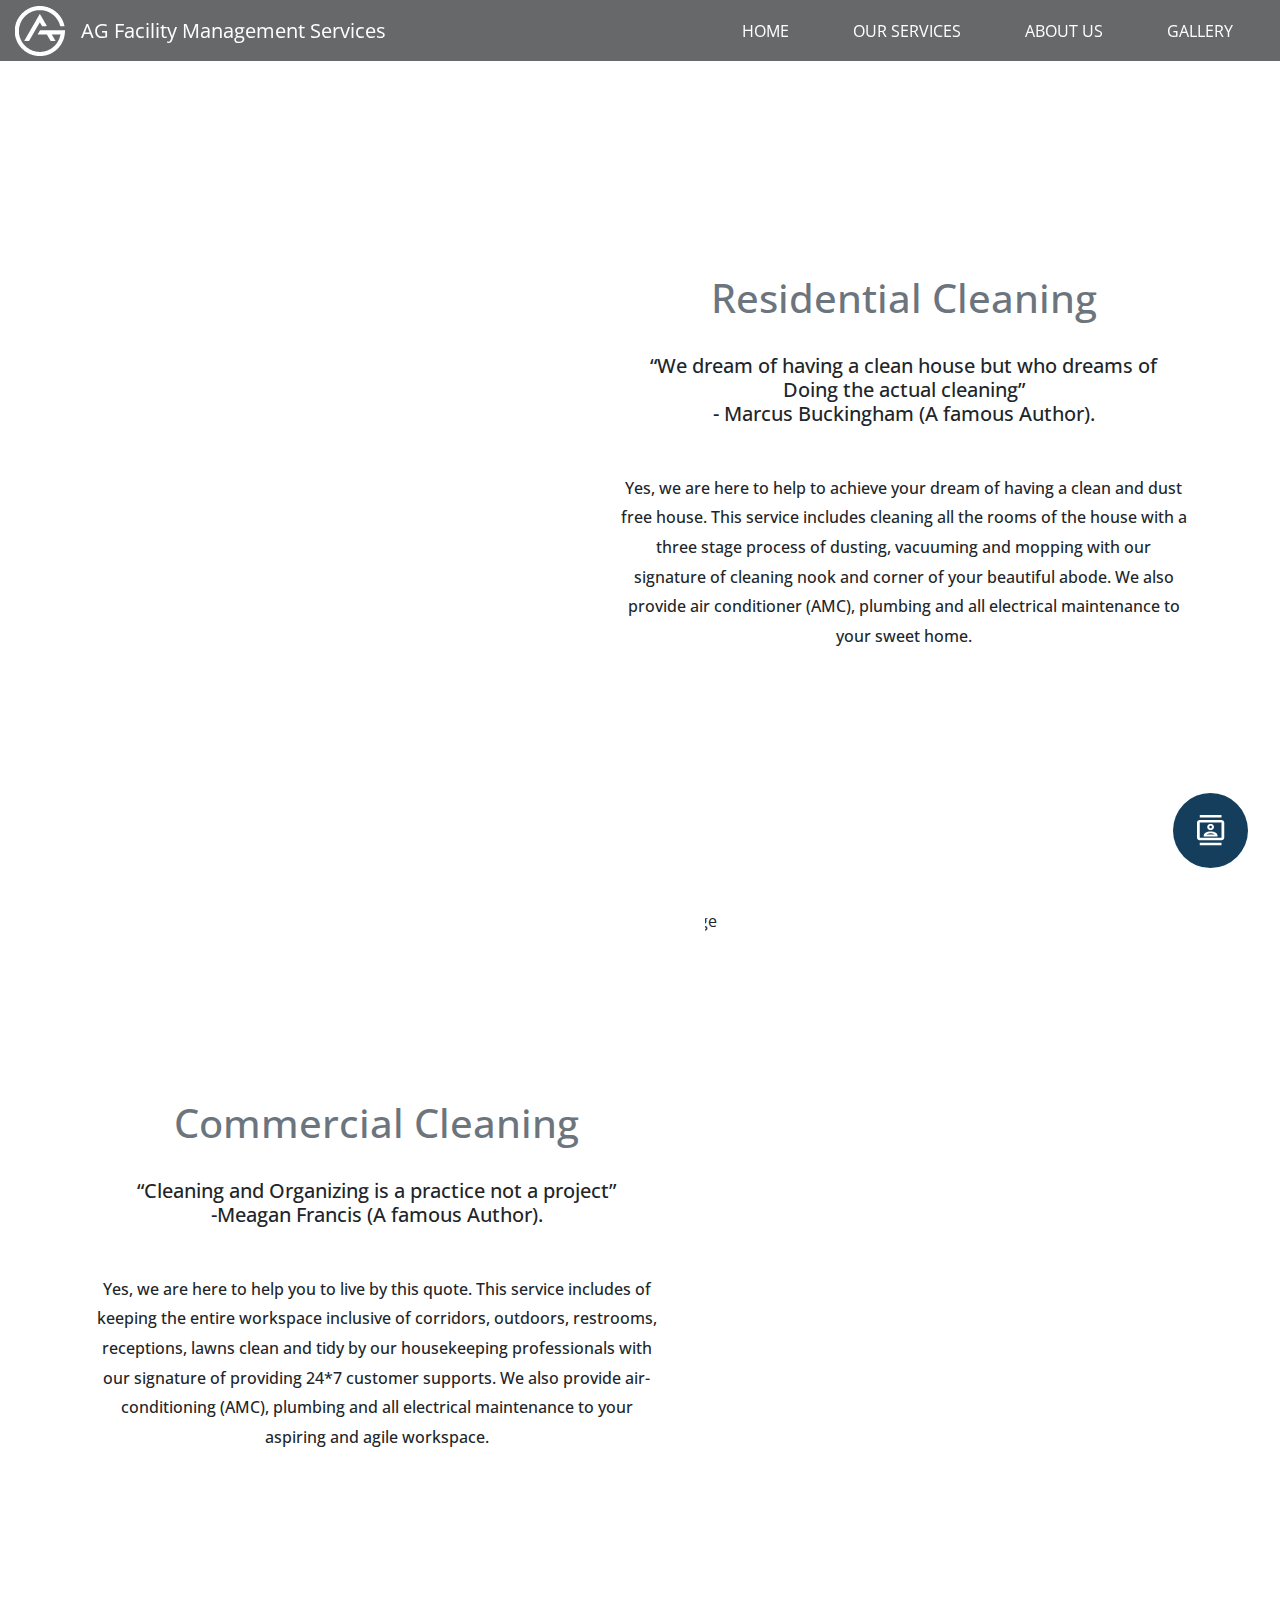
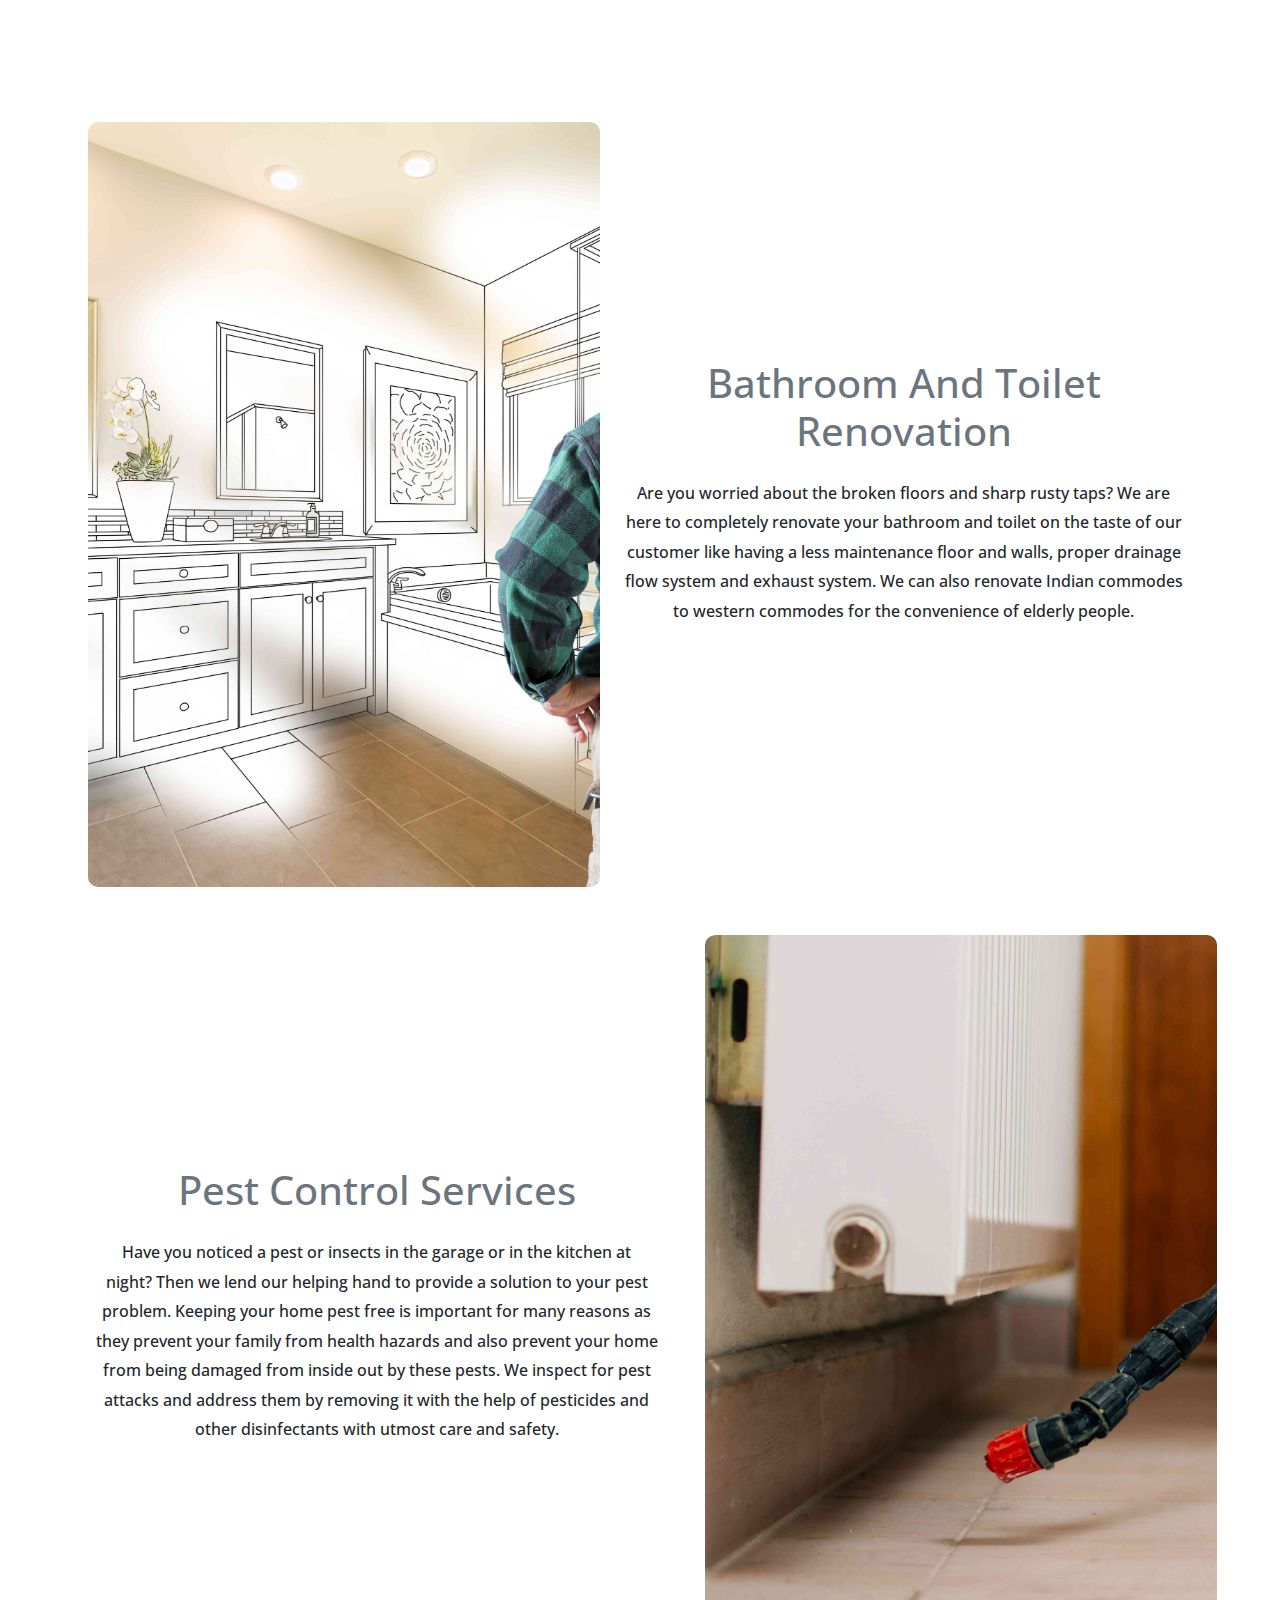
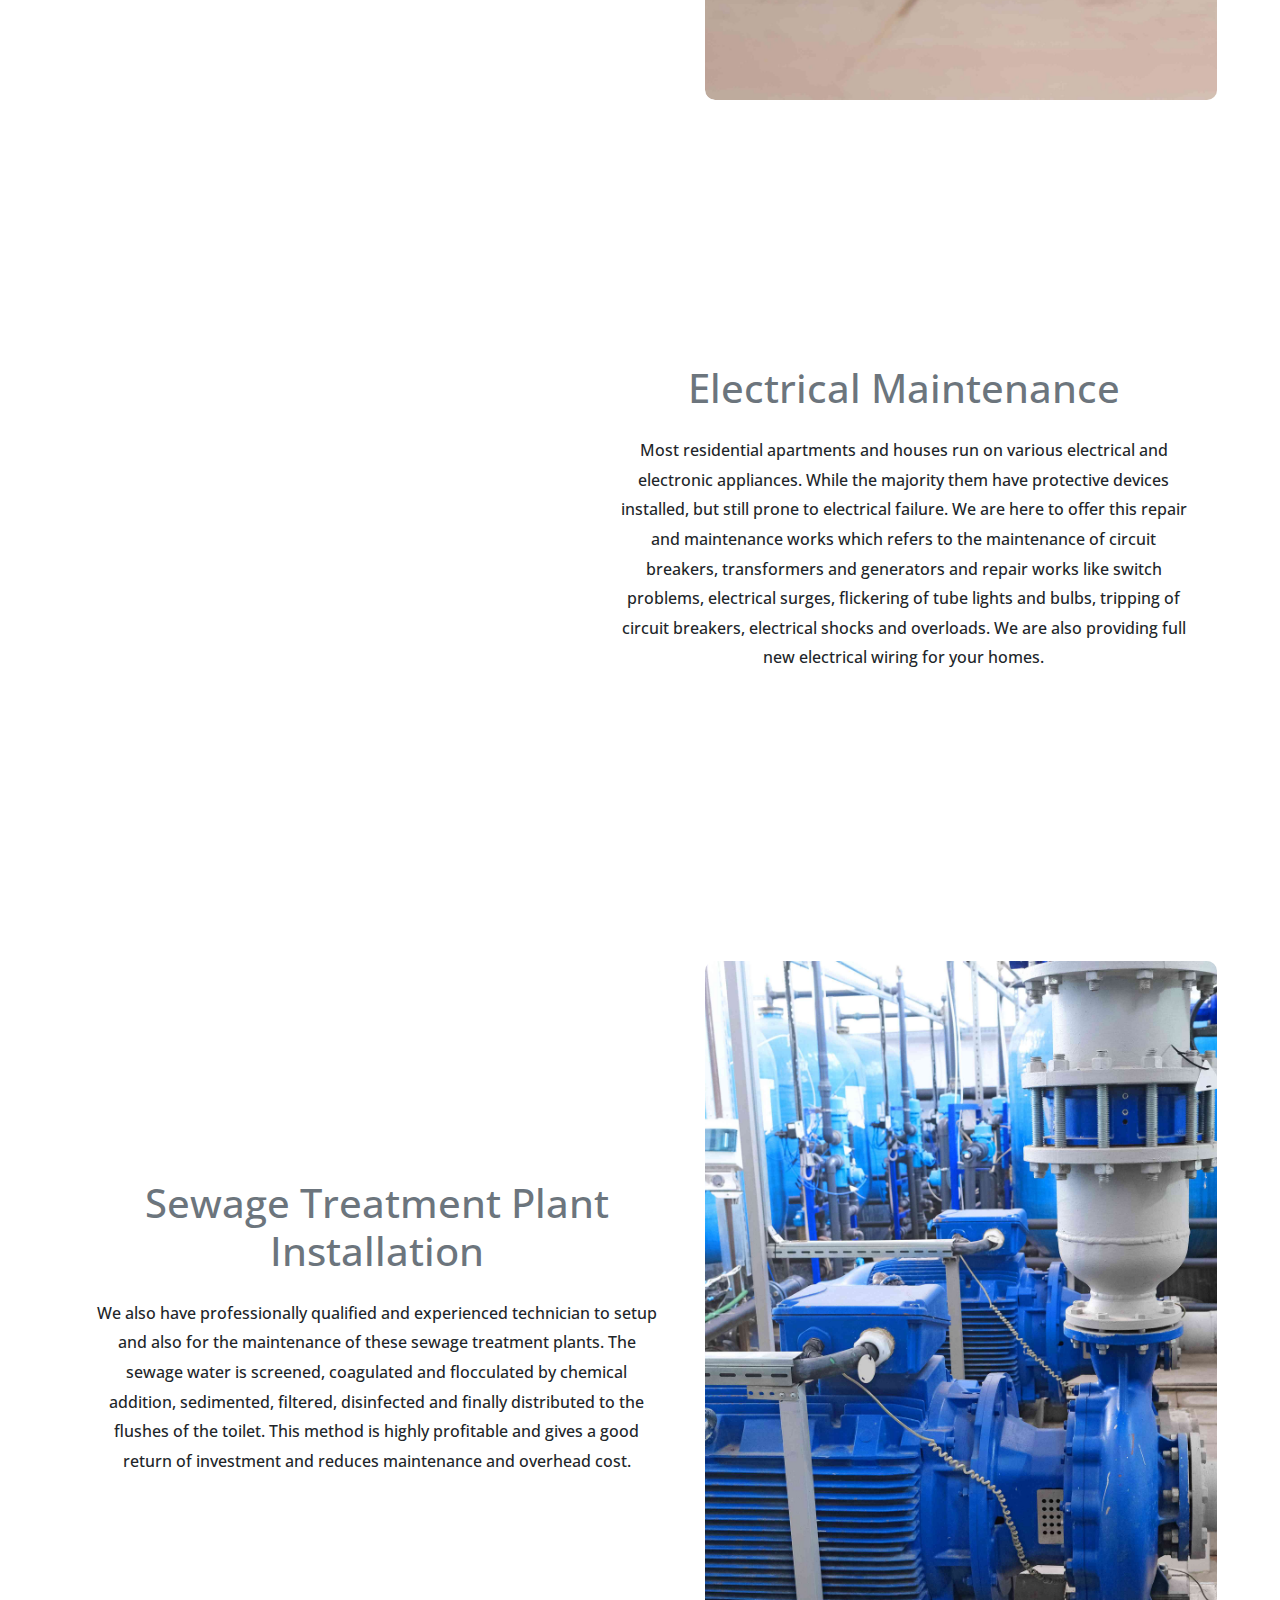
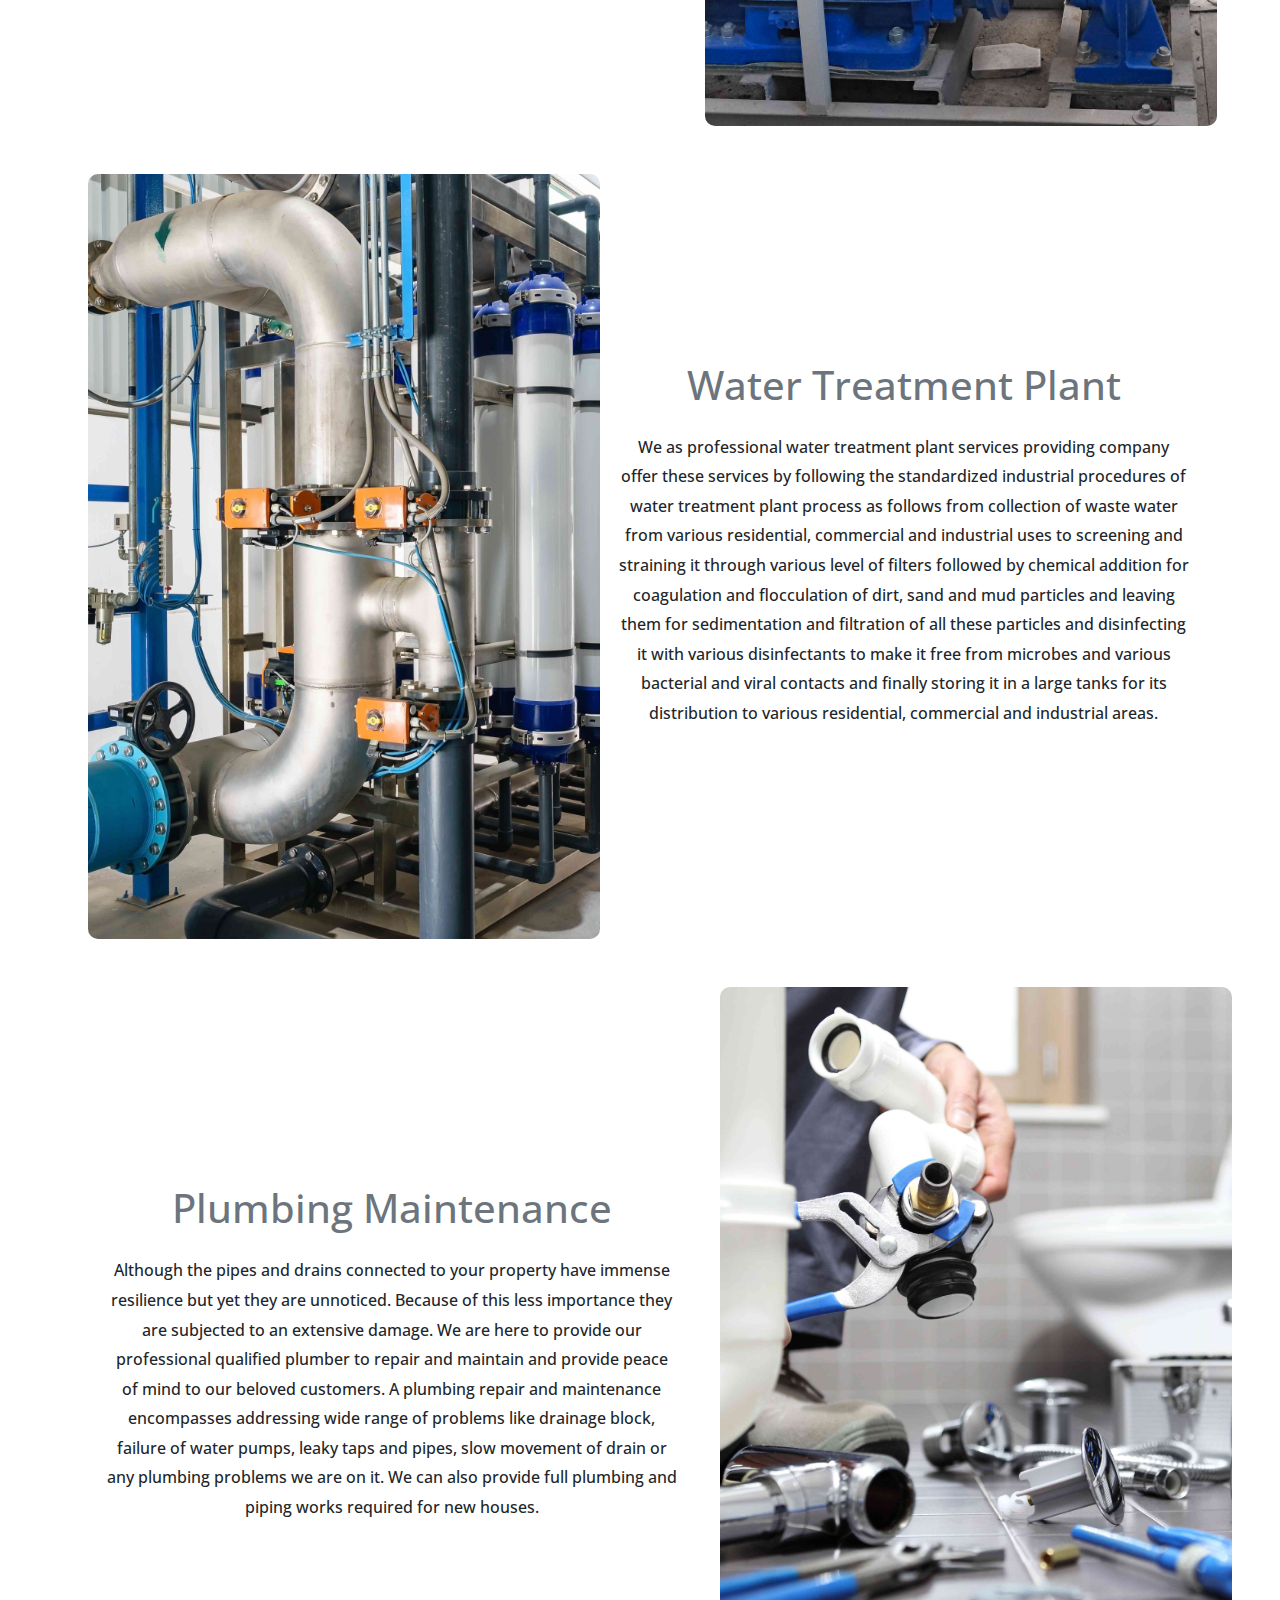
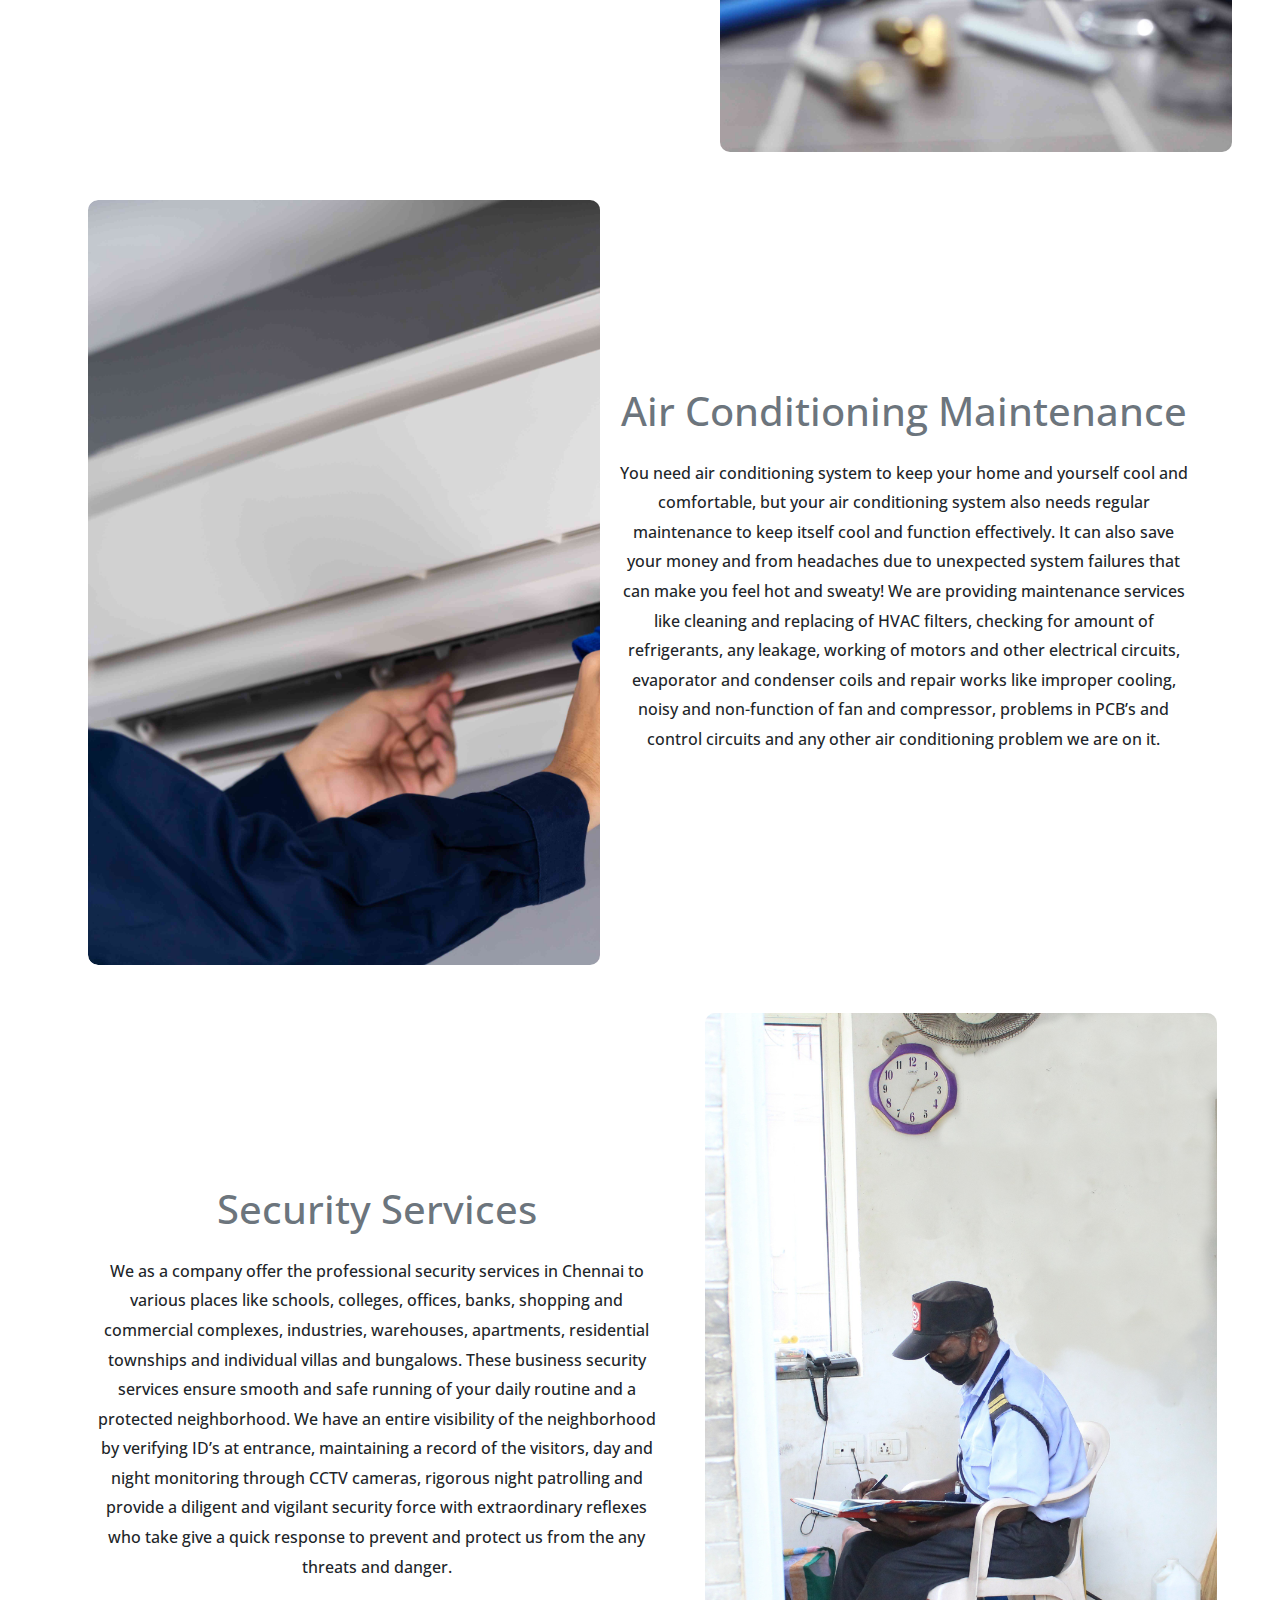
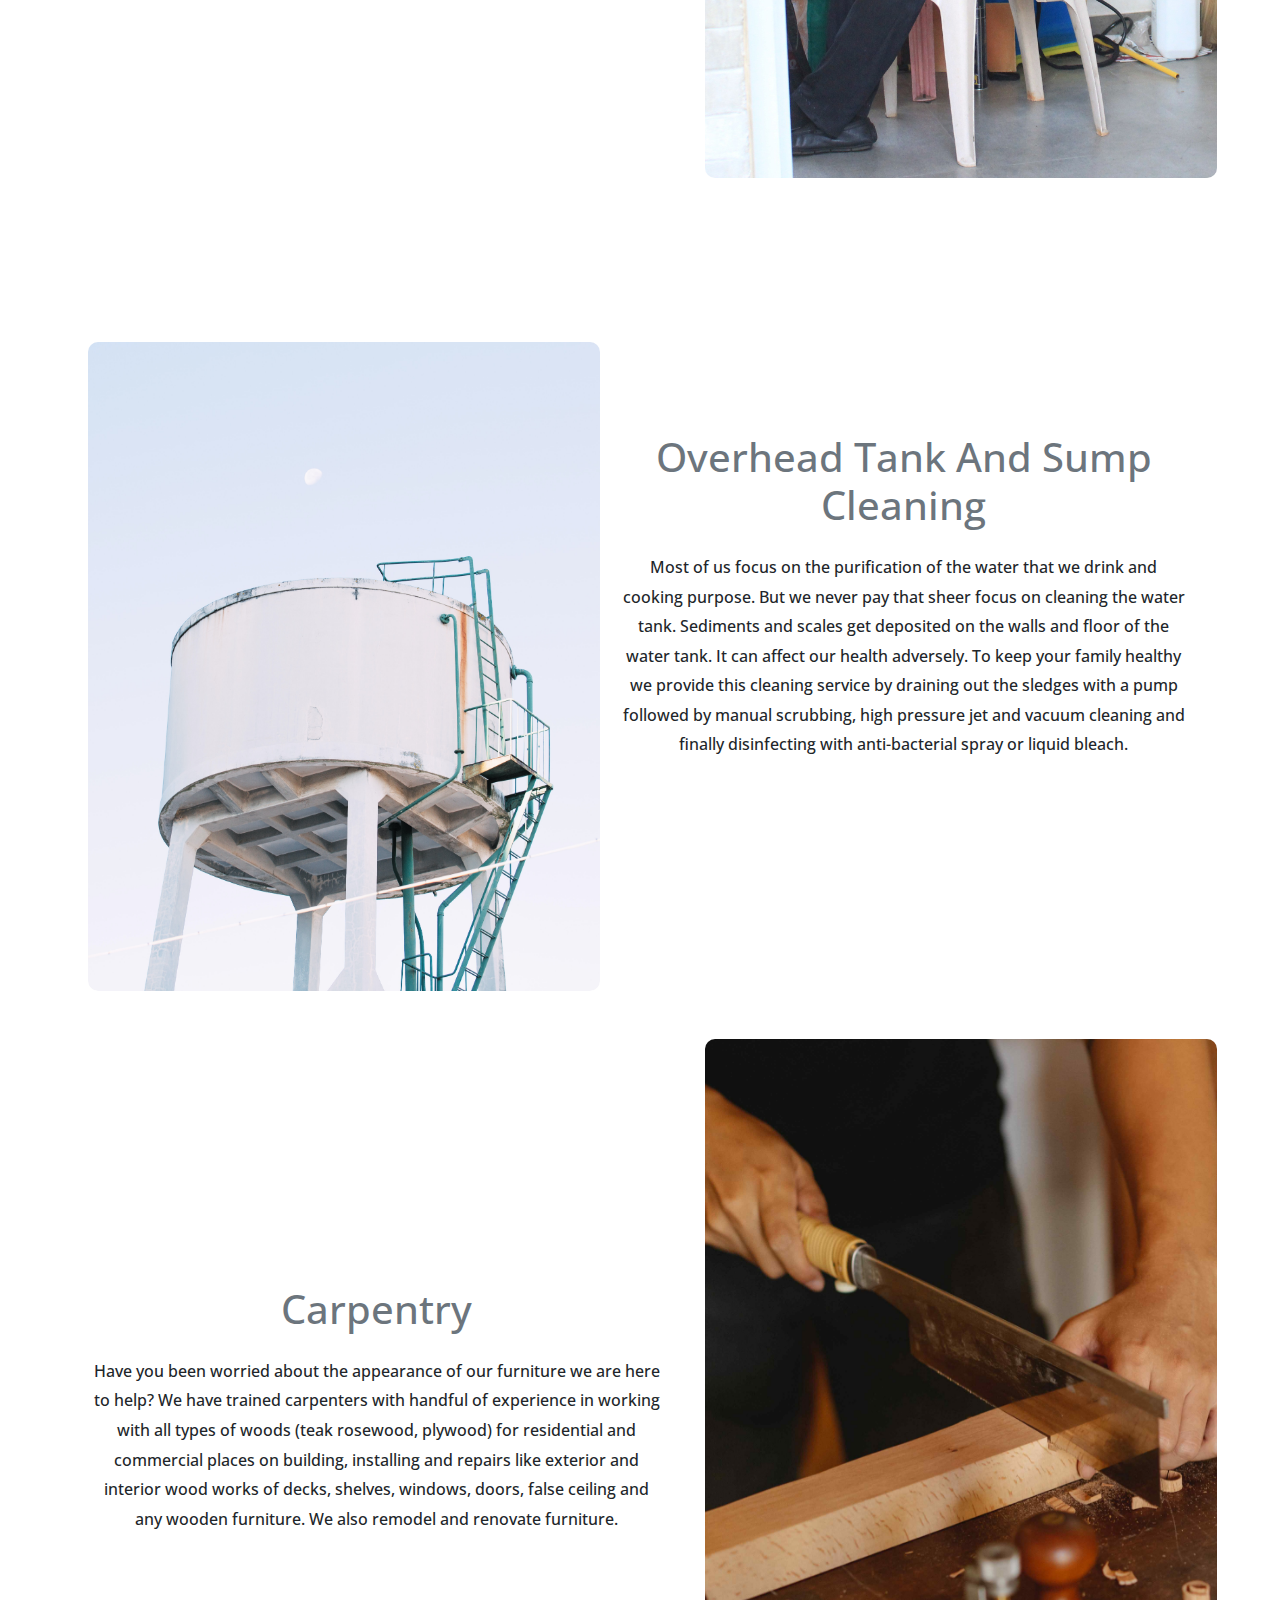
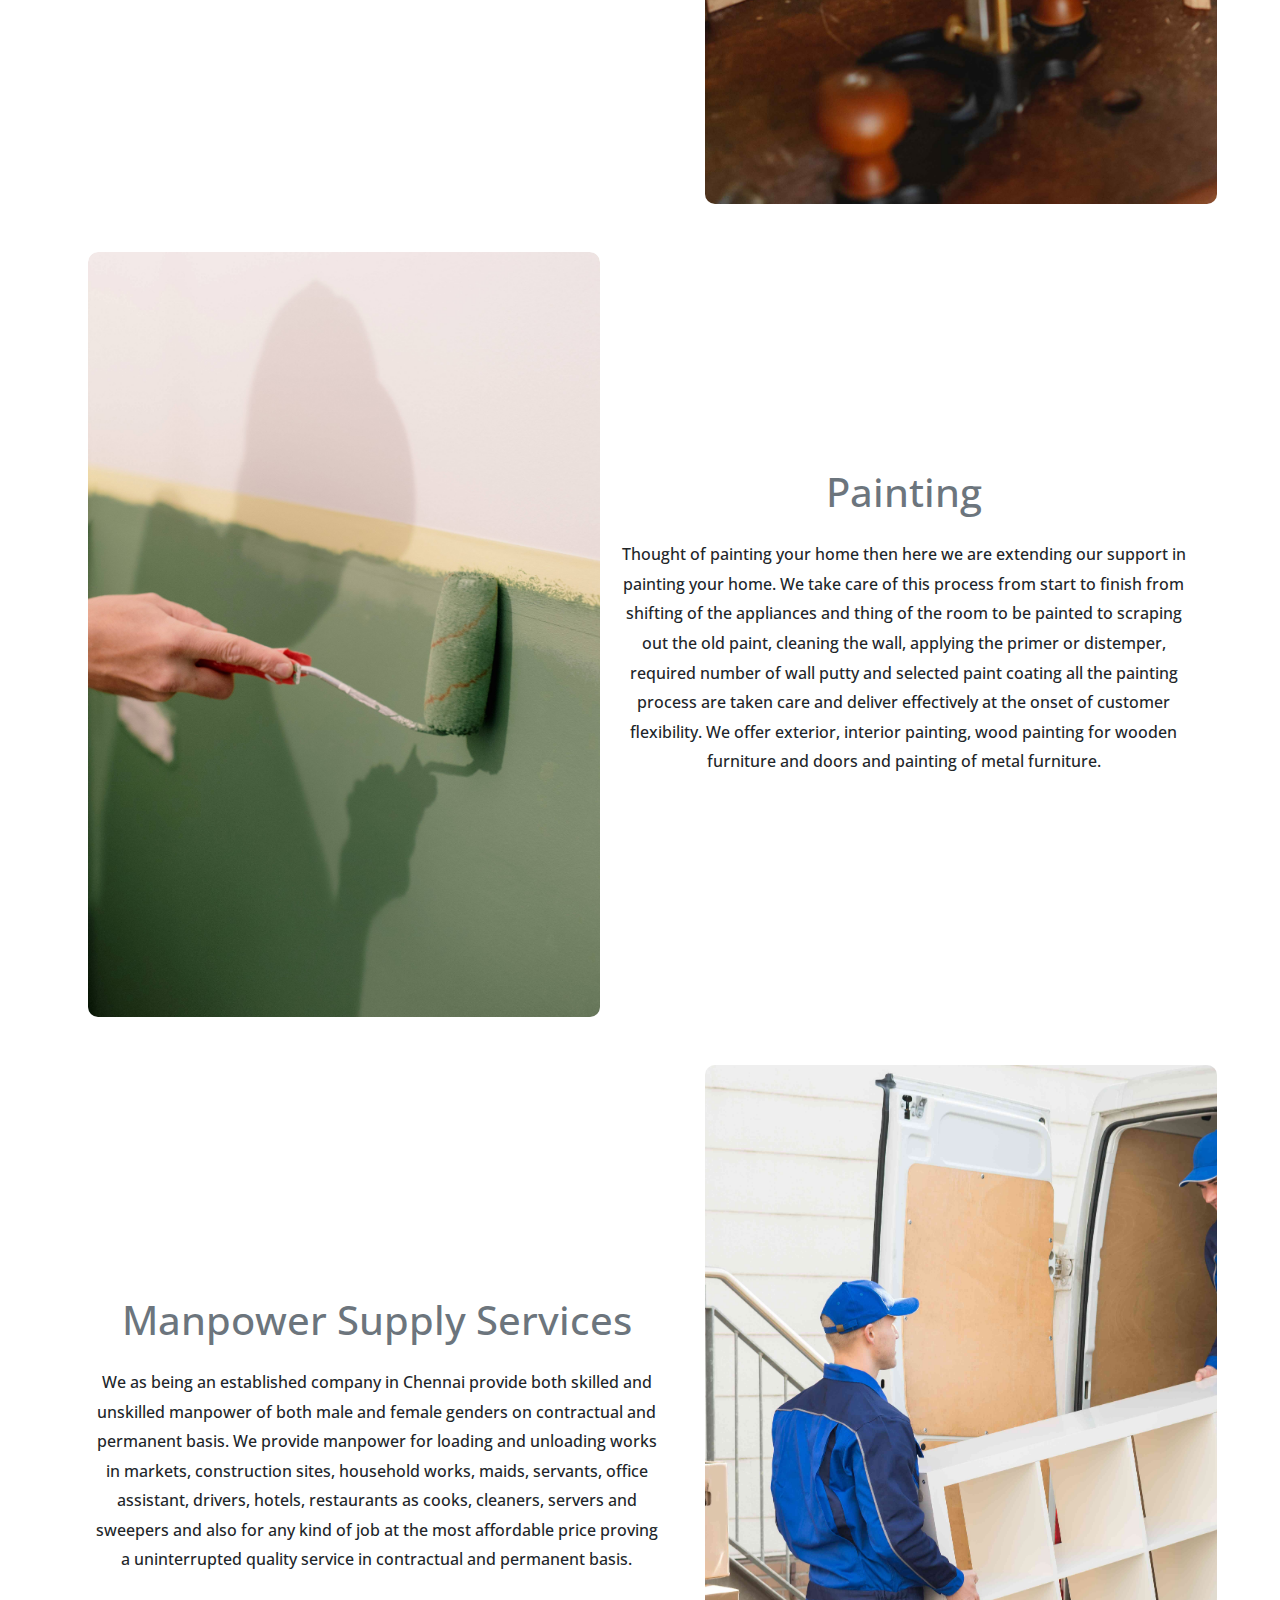
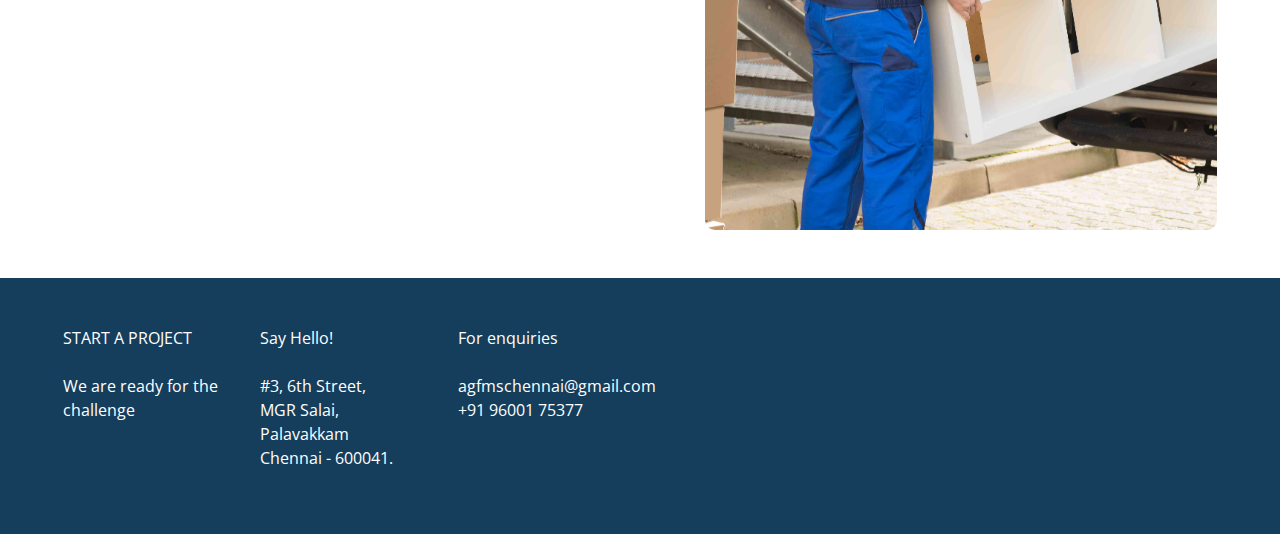
==== one.html @ c1a8bcf8 "one update" ====
<!DOCTYPE html>
<html lang="en">

<head>
    <meta charset="UTF-8">
    <meta http-equiv="X-UA-Compatible" content="IE=edge">
    <meta name="viewport" content="width=device-width, initial-scale=1.0">
    <!-- Bootstrap CSS Linkage -->
    <link rel="stylesheet" href="https://stackpath.bootstrapcdn.com/bootstrap/4.5.2/css/bootstrap.min.css"
        integrity="sha384-JcKb8q3iqJ61gNV9KGb8thSsNjpSL0n8PARn9HuZOnIxN0hoP+VmmDGMN5t9UJ0Z" crossorigin="anonymous">
    <!-- CSS Linkage -->
    <link rel="stylesheet" type="text/css" href="css/style.css">
    <!-- Font Awesome Linkage -->
    <link rel="stylesheet" href="https://cdnjs.cloudflare.com/ajax/libs/font-awesome/5.15.3/css/all.min.css"
        integrity="sha512-iBBXm8fW90+nuLcSKlbmrPcLa0OT92xO1BIsZ+ywDWZCvqsWgccV3gFoRBv0z+8dLJgyAHIhR35VZc2oM/gI1w=="
        crossorigin="anonymous" referrerpolicy="no-referrer" />
    <!-- Google Font -->
    <link rel="preconnect" href="https://fonts.googleapis.com">
    <link rel="preconnect" href="https://fonts.gstatic.com" crossorigin>
    <link href="https://fonts.googleapis.com/css2?family=Open+Sans:wght@400;600&display=swap" rel="stylesheet">
    <!-- Favicon Generator -->
    <link rel="icon" href="img/logo.png" type="image/png">
    <title>AG Facility Management Services| Services Offered</title>
</head>

<body class="oneHtml img-other">

    <header>
        <nav class="navbar fixed-top navbar-expand-lg navbar-bg autohide p-0 navbar-light" id="mainNavbar">
            <div class="container-fluid">
                <a class="navbar-brand" href="index.html">
                    <div class="row align-items-center">
                        <div class="col-2 ml-3 ml-lg-0" href="index.html">
                            <img src="img/white-logo.png" alt="Logo" class="d-inline-block align-text-top" height="50"
                                width="50">
                        </div>
                    </div>
                </a>
                <button class="navbar-toggler mr-3" type="button" data-bs-toggle="collapse"
                    data-bs-target="#navbarContent" aria-controls="navbarContent" aria-expanded="false"
                    aria-label="Toggle navigation">
                    <span class="text-white"><i class="fas fa-bars"></i></span>
                </button>
                <div class="collapse navbar-collapse" id="navbarContent">
                    <a href="#" class="navbar-brand my-auto d-none d-sm-inline-block text-white">AG Facility Management
                        Services</a>
                    <ul class="navbar-nav align-items-lg-center ml-auto">
                        <li class="nav-item px-4 text-right">
                            <a class="nav-link text-white" href="index.html">HOME</a>
                        </li>
                        <li class="nav-item px-4 text-right">
                            <a class="nav-link text-white" href="one.html">OUR SERVICES</a>
                        </li>
                        <li class="nav-item px-4 text-right">
                            <a class="nav-link text-white" href="index.html#aboutUs">ABOUT US</a>
                        </li>
                        <li class="nav-item px-4 text-right">
                            <p class="nav-link text-white d-md-inline d-sm-inline-block" onclick="openGallery()"
                                style="cursor: pointer;">GALLERY</p>
                        </li>
                    </ul>
                </div>
            </div>
        </nav>
    </header>

    <!-- Gallery Section -->

    <section class="gal-section d-none">

        <div class="container text-center">
            <h5 class="h2 text-center p-2">GALLERY</h5>
            <i class="fas fa-times text-white fa-2x" onclick="closeGallery()"></i>
        </div>

        <!-- Gallery Overlay -->

        <div id="gal-overlay" class="container-fluid"></div>

        <!-- Gallery -->

        <div id="gallery">
            <div class="preloader"></div>
            <div class="container-fluid d-none">
                <div class="row">
                    <div class="col-lg-8 m-0 p-0 pr-md-1">
                        <div id="carouselExampleControls" class="carousel slide" data-bs-ride="carousel"
                            data-bs-interval=false>
                            <button class="carousel-control-prev carousel-btn" type="button"
                                data-bs-target="#carouselExampleControls" data-bs-slide="prev">
                                <span class="carousel-control-prev-icon" aria-hidden="true"></span>
                                <span class="visually-hidden">Previous</span>
                            </button>
                            <button class="carousel-control-next carousel-btn" type="button"
                                data-bs-target="#carouselExampleControls" data-bs-slide="next">
                                <span class="carousel-control-next-icon" aria-hidden="true"></span>
                                <span class="visually-hidden">Next</span>
                            </button>
                        </div>
                    </div>
                    <div class="col-lg-4 p-0 gal-div" id="galThumbnail">
                    </div>
                </div>
            </div>
        </div>

    </section>

    <!-- Contact Us -->
    <section class="contact-main">
        <div class="contact-us" onmouseenter="contactFunction()" onmouseleave="hideFunction()">
            <img src="img/contact us detail.png" alt="contactUs">
            <div class="d-none" id="hidden-content">
                <div class="contact-us-hidden-one">
                    <a href="#footer"><img src="img/More info.png" alt="More Info"></a>
                </div>
                <div class="contact-us-hidden-two">
                    <a href=""><img src="img/Mail.png" alt="Contact Mail"></a>
                </div>
                <div class="contact-us-hidden-three">
                    <a href=""><img src="img/whatsapp.png" alt="Contact WhatsApp"></a>
                </div>
            </div>
        </div>

    </section>

    <section class="container-fluid bg-overlay py-5">

        <!-- residential -->
        <div class="row align-items-center ml-lg-auto justify-content-center" id="one">
            <div class="col-lg-6 mt-5 left-img">
                <img src="img-one/residential-cleaning.JPG" alt="Residential Cleaning Image" class="h-100">
            </div>
            <div class="col-lg-6 mt-5 text-center">
                <p class="h1 text-muted text-center">Residential Cleaning</p>
                <p class="d-none d-md-block h5 p-4">“We dream of having a clean house but who dreams of Doing the actual
                    cleaning” <br>
                    - Marcus Buckingham (A famous Author). <br>
                    <p class="p-3 h6 content">Yes, we are here to help to achieve your dream of having a clean and dust
                        free house. This service includes cleaning all the rooms of the house with a three stage process
                        of dusting, vacuuming and mopping with our signature of cleaning nook and corner of your
                        beautiful abode. We also provide air conditioner (AMC), plumbing and all electrical maintenance
                        to your sweet home.</p>
                </p>
            </div>
        </div>

        <!-- commercial -->
        <div class="row align-items-center mr-auto justify-content-center">
            <div class="col-lg-6 mt-5 text-center commercial-one">
                <p class="h1 text-muted text-center">Commercial Cleaning</p>
                <p class="d-none d-md-block h5 p-4">“Cleaning and Organizing is a practice not a project” <br>
                    -Meagan Francis (A famous Author). <br>
                    <p class="content h6 p-3">Yes, we are here to help you to live by this quote. This service includes
                        of keeping the entire workspace inclusive of corridors, outdoors, restrooms, receptions, lawns
                        clean and tidy by our housekeeping professionals with our signature of providing 24*7 customer
                        supports. We also provide air-conditioning (AMC), plumbing and all electrical maintenance to
                        your aspiring and agile workspace.</p>
                </p>
            </div>
            <div class="col-lg-6 mt-5 left-img commercial-two">
                <img src="img-one/comercial-cleaning.JPG" alt="Commercial Commercial Image" class="right-img h-100">
            </div>
        </div>

        <!-- bathroom renovation -->
        <div class="row align-items-center ml-lg-auto justify-content-center">
            <div class="col-lg-6 mt-5 left-img">
                <img src="img-one/Bathroom-Renovation.jpg" alt="Bathroom renovation Image" class="h-100 one-bath">
            </div>
            <div class="col-lg-6 mt-5 text-center">
                <p class="h1 text-muted text-center">Bathroom And Toilet Renovation</p>
                <p class="p-3 h6 content">Are you worried about the broken floors and sharp rusty taps? We are here to
                    completely renovate your bathroom and toilet on the taste of our customer like having a less
                    maintenance floor and walls, proper drainage flow system and exhaust system. We can also renovate
                    Indian commodes to western commodes for the convenience of elderly people.
                </p>
            </div>
        </div>

        <!-- pest control -->
        <div class="row align-items-center mr-auto justify-content-center">
            <div class="col-lg-6 mt-5 text-center commercial-one">
                <p class="h1 text-muted text-center">Pest Control Services</p>
                <p class="p-3 h6 content">Have you noticed a pest or insects in the garage or in the kitchen at
                    night? Then we lend our helping hand to provide a solution to your pest problem. Keeping your home
                    pest free is important for many reasons as they prevent your family from health hazards and also
                    prevent your home from being damaged from inside out by these pests. We inspect for pest attacks and
                    address them by removing it with the help of pesticides and other disinfectants with utmost care and
                    safety.
                </p>
            </div>
            <div class="col-lg-6 mt-5 left-img commercial-two">
                <img src="img-one/pest-control.jpg" alt="Pest Control Image" class="h-100 one-pest">
            </div>
        </div>

        <!-- electrical -->
        <div class="row align-items-center ml-lg-auto justify-content-center" id="two">
            <div class="col-lg-6 mt-5 left-img">
                <img src="img-one/electrical-maintenance.jpg" alt="Electrical Maintenance Image" class="h-100">
            </div>
            <div class="col-lg-6 mt-5 text-center">
                <p class="h1 text-muted text-center">Electrical Maintenance</p>
                <p class="p-3 h6 content">Most residential apartments and houses run on various electrical and
                    electronic appliances. While the majority them have protective devices installed, but still prone to
                    electrical failure. We are here to offer this repair and maintenance works which refers to the
                    maintenance of circuit breakers, transformers and generators and repair works like switch problems,
                    electrical surges, flickering of tube lights and bulbs, tripping of circuit breakers, electrical
                    shocks and overloads. We are also providing full new electrical wiring for your homes.
                </p>
            </div>
        </div>

        <!-- sewage treatment -->
        <div class="row align-items-center mr-auto justify-content-center">
            <div class="col-lg-6 mt-5 text-center commercial-one">
                <p class="h1 text-muted text-center">Sewage Treatment Plant Installation</p>
                <p class="content h6 p-3">We also have professionally qualified and experienced technician to setup and
                    also for the maintenance of these sewage treatment plants. The sewage water is screened, coagulated
                    and flocculated by chemical addition, sedimented, filtered, disinfected and finally distributed to
                    the flushes of the toilet. This method is highly profitable and gives a good return of investment
                    and reduces maintenance and overhead cost.</p>
                </p>
            </div>
            <div class="col-lg-6 mt-5 left-img commercial-two">
                <img src="img-one/sewage-treatment1.jpg" alt="Sewage Treatment Plant Image" class="right-img h-100">
            </div>
        </div>

        <!-- water treatment -->
        <div class="row align-items-center ml-lg-auto justify-content-center">
            <div class="col-lg-6 mt-5 left-img">
                <img src="img-one/Water-treatment.jpg" alt="Water Treatment Plant Image" class="h-100">
            </div>
            <div class="col-lg-6 mt-5 text-center">
                <p class="h1 text-muted text-center">Water Treatment Plant</p>
                <p class="p-3 h6 content">We as professional water treatment plant services providing company offer
                    these services by following the standardized industrial procedures of water treatment plant process
                    as follows from collection of waste water from various residential, commercial and industrial uses
                    to screening and straining it through various level of filters followed by chemical addition for
                    coagulation and flocculation of dirt, sand and mud particles and leaving them for sedimentation and
                    filtration of all these particles and disinfecting it with various disinfectants to make it free
                    from microbes and various bacterial and viral contacts and finally storing it in a large tanks for
                    its distribution to various residential, commercial and industrial areas.
                </p>
            </div>
        </div>

        <!-- plumbing -->
        <div class="row align-items-center ml-lg-auto justify-content-center">
            <div class="col-lg-6 mt-5 text-center commercial-one">
                <p class="h1 text-muted text-center">Plumbing Maintenance</p>
                <p class="content h6 p-3">Although the pipes and drains connected to your property have immense
                    resilience but yet they are unnoticed. Because of this less importance they are subjected to an
                    extensive damage. We are here to provide our professional qualified plumber to repair and maintain
                    and provide peace of mind to our beloved customers. A plumbing repair and maintenance encompasses
                    addressing wide range of problems like drainage block, failure of water pumps, leaky taps and pipes,
                    slow movement of drain or any plumbing problems we are on it. We can also provide full plumbing and
                    piping works required for new houses.</p>
                </p>
            </div>
            <div class="col-lg-6 mt-5 left-img commercial-two">
                <img src="img-one/Plumbing1.jpg" alt="Plumbing Maintenance Image" class="right-img one-plumbing h-100">
            </div>
        </div>

        <!-- Air Condition -->
        <div class="row align-items-center ml-lg-auto justify-content-center">
            <div class="col-lg-6 mt-5 left-img">
                <img src="img-one/Air-conditioner.jpg" alt="Air Conditioning Maintenance Image" class="h-100 one-ac">
            </div>
            <div class="col-lg-6 mt-5 text-center">
                <p class="h1 text-muted text-center">Air Conditioning Maintenance</p>
                <p class="p-3 h6 content">You need air conditioning system to keep your home and yourself cool and
                    comfortable, but your air conditioning system also needs regular maintenance to keep itself cool and
                    function effectively. It can also save your money and from headaches due to unexpected system
                    failures that can make you feel hot and sweaty! We are providing maintenance services like cleaning
                    and replacing of HVAC filters, checking for amount of refrigerants, any leakage, working of motors
                    and other electrical circuits, evaporator and condenser coils and repair works like improper
                    cooling, noisy and non-function of fan and compressor, problems in PCB’s and control circuits and
                    any other air conditioning problem we are on it.
                </p>
            </div>
        </div>

        <!-- security -->
        <div class="row align-items-center mr-auto justify-content-center" id="three">
            <div class="col-lg-6 mt-5 text-center commercial-one">
                <p class="h1 text-muted text-center">Security Services</p>
                <p class="content h6 p-3">We as a company offer the professional security services in Chennai to various
                    places like schools, colleges, offices, banks, shopping and commercial complexes, industries,
                    warehouses, apartments, residential townships and individual villas and bungalows. These business
                    security services ensure smooth and safe running of your daily routine and a protected neighborhood.
                    We have an entire visibility of the neighborhood by verifying ID’s at entrance, maintaining a record
                    of the visitors, day and night monitoring through CCTV cameras, rigorous night patrolling and
                    provide a diligent and vigilant security force with extraordinary reflexes who take give a quick
                    response to prevent and protect us from the any threats and danger.
                </p>
            </div>
            <div class="col-lg-6 mt-5 left-img security commercial-two">
                <img src="img-one/security.jpg" alt="Security Services Image"
                    class="right-img h-100 securityServicesImage">
            </div>
        </div>

        <!-- overhead tank -->
        <div class="row align-items-center ml-lg-auto justify-content-center">
            <div class="col-lg-6 mt-5 left-img">
                <img src="img-one/overhead-tank.jpg" alt="Overhead Tank Cleaning Image" class="w-100 one-tank">
            </div>
            <div class="col-lg-6 mt-5 text-center">
                <p class="h1 text-muted text-center">Overhead Tank And Sump Cleaning</p>
                <p class="p-3 h6 content">Most of us focus on the purification of the water that we drink and cooking
                    purpose. But we never pay that sheer focus on cleaning the water tank. Sediments and scales get
                    deposited on the walls and floor of the water tank. It can affect our health adversely. To keep your
                    family healthy we provide this cleaning service by draining out the sledges with a pump followed by
                    manual scrubbing, high pressure jet and vacuum cleaning and finally disinfecting with anti-bacterial
                    spray or liquid bleach.
                </p>
            </div>
        </div>

        <!-- carpentry -->
        <div class="row align-items-center mr-auto justify-content-center">
            <div class="col-lg-6 mt-5 text-center commercial-one">
                <p class="h1 text-muted text-center">Carpentry</p>
                <p class="content h6 p-3">Have you been worried about the appearance of our furniture we are here to
                    help? We have trained carpenters with handful of experience in working with all types of woods (teak
                    rosewood, plywood) for residential and commercial places on building, installing and repairs like
                    exterior and interior wood works of decks, shelves, windows, doors, false ceiling and any wooden
                    furniture. We also remodel and renovate furniture.
                </p>
            </div>
            <div class="col-lg-6 mt-5 left-img commercial-two">
                <img src="img-one/carpentary.jpg" alt="Carpentry Image" class="right-img h-100">
            </div>
        </div>

        <!-- painting -->
        <div class="row align-items-center ml-lg-auto justify-content-center">
            <div class="col-lg-6 mt-5 left-img">
                <img src="img-one/painting1.jpg" alt="Painting Image" class="w-100 one-paint">
            </div>
            <div class="col-lg-6 mt-5 text-center">
                <p class="h1 text-muted text-center">Painting</p>
                <p class="content h6 p-3">Thought of painting your home then here we are extending our support in
                    painting your home. We take care of this process from start to finish from shifting of the
                    appliances and thing of the room to be painted to scraping out the old paint, cleaning the wall,
                    applying the primer or distemper, required number of wall putty and selected paint coating all the
                    painting process are taken care and deliver effectively at the onset of customer flexibility. We
                    offer exterior, interior painting, wood painting for wooden furniture and doors and painting of
                    metal furniture.
                </p>
            </div>
        </div>

        <!-- Man power -->
        <div class="row align-items-center mr-auto justify-content-center">
            <div class="col-lg-6 mt-5 text-center commercial-one">
                <p class="h1 text-muted text-center">Manpower Supply Services</p>
                <p class="content h6 p-3">We as being an established company in Chennai provide both skilled and
                    unskilled manpower of both male and female genders on contractual and permanent basis. We provide
                    manpower for loading and unloading works in markets, construction sites, household works, maids,
                    servants, office assistant, drivers, hotels, restaurants as cooks, cleaners, servers and sweepers
                    and also for any kind of job at the most affordable price proving a uninterrupted quality service in
                    contractual and permanent basis.
                </p>
            </div>
            <div class="col-lg-6 mt-5 left-img commercial-two">
                <img src="img-one/Manpower-services.jpg" alt="Manpower Supply Image" class="right-img h-100">
            </div>
        </div>


    </section>

    <!-- Footer -->
    <footer id="footer">
        <div class="bg-navy text-white">
            <div class="row mx-0 p-5">
                <div class=" col-lg-2">
                    <p>START A PROJECT
                        <br>
                        <br>
                        We are ready for the challenge
                    </p>
                </div>
                <div class=" col-lg-2">
                    <p>Say Hello!
                        <br>
                        <br>
                        #3, 6th Street,
                        <br>
                        MGR Salai, Palavakkam
                        <br>
                        Chennai - 600041.
                    </p>
                </div>
                <div class="col-lg-2">
                    <p>For enquiries
                        <br>
                        <br>
                        agfmschennai@gmail.com
                        <br>
                        +91 96001 75377
                    </p>
                </div>
            </div>
        </div>
    </footer>

    <script src="https://cdn.jsdelivr.net/npm/bootstrap@5.0.2/dist/js/bootstrap.bundle.min.js"
        integrity="sha384-MrcW6ZMFYlzcLA8Nl+NtUVF0sA7MsXsP1UyJoMp4YLEuNSfAP+JcXn/tWtIaxVXM" crossorigin="anonymous">
    </script>
    <script src="https://code.jquery.com/jquery-3.6.0.min.js"
        integrity="sha256-/xUj+3OJU5yExlq6GSYGSHk7tPXikynS7ogEvDej/m4=" crossorigin="anonymous">
    </script>

    <script src="js/script.js"></script>
</body>

</html>
---- css/style.css ----
body {
    font-family: 'Open Sans', sans-serif;
}

.first_page {
    height: 60vh;
    margin-top: 30vh;
    margin-left: 10vw;
}

.btn-learn:hover {
    color: rgb(0, 0, 0) !important;
    background-color: #ffffffa8;
}

.navbar-bg {
    background-color: #191a1da8;
}

.boxShadow {
    box-shadow: 10px 10px 10px #00000091;
}

.fp_divone {
    position: relative;
    top: 7rem;
}

.side-pattern {
    height: -webkit-fill-available;
    height: -moz-available;
    width: -webkit-fill-available;
    width: -moz-available;
    position: absolute;
    top: 0;
    overflow-x: hidden;
    z-index: -1;
}

.side-pattern-img {
    position: absolute;
    right: 0;
    height: 100vh;
}

.fp_divtwo {
    margin-top: 10rem;
}

.anchorText {
    color: #dfdfdf !important;
}

.anchorText:hover {
    color: white !important;
}

.contact-main {
    position: fixed;
    right: 2em;
    bottom: 2em;
    z-index: 25;
}

.contact-us img {
    position: relative;
    z-index: 25;
    padding-top: 10px;
}

.contact-us-hidden-one {
    position: absolute;
    right: 0em;
    bottom: 0em;
    z-index: 1;
    padding-top: 10px;
}

.contact-us-hidden-two {
    position: absolute;
    right: 0em;
    bottom: 0em;
    z-index: 1;
    padding-top: 10px;
}

.contact-us-hidden-three {
    position: absolute;
    right: 0em;
    bottom: 0em;
    z-index: 1;
    padding-top: 10px;
}

.second_page {
    position: relative;
    opacity: 0;
}

.scrolled-down {
    transform: translateY(-200%);
    transition: all 0.3s ease-in-out;
}

.scrolled-up {
    transform: translateY(0);
    transition: all 0.3s ease-in-out;
}

.logo-bg-secondPg {
    position: absolute;
    bottom: 0%;
    left: 37%;
}

.img-other {
    background-repeat: no-repeat;
    background-attachment: fixed;
    background-size: cover;
    height: 100vh;
}

.service_one {
    background-image: url("../img/cleaning.jpg");
    margin-top: 10rem;
}

.cleaning {
    background-color: #ffffffa8;
}

.btn-learn {
    background-color: #153E5Ca8;
}

.tp_divone {
    padding: 3rem;
}

.tp_innerdiv {
    background-color: #153E5Ca8;
    margin: 3rem 0.01rem 7rem 1rem;
    border-radius: 10px;
    height: 70vh;
    transition: flex 0.1s linear;
}

.tp_innerdiv:hover {
    flex: 0 0 44%;
    max-width: 44%;
}

.service-margin {
    margin-top: 10em;
}

.hover_left {
    z-index: 2;
}

.hover_center {
    z-index: 4;
}

.hover_right {
    z-index: 6;
}

a:hover {
    text-decoration: none;
}

.service_two {
    background-image: url("../img/technical.jpg");
}

.features {
    margin-top: 2rem;
}

.feature-content {
    padding: 1.5em 1em;
}

.service_three {
    background-image: url("../img/other_services.jpg");
}

.icon {
    margin-top: 5rem;
    margin-bottom: 5rem;
}

.res-img {
    background-image: url("../img/Residential-cleaning.jpg");
    width: 100vw;
    height: 100vh;

}

.ourServices {
    position: relative;
    height: 100vh;
}

.res-hover {
    position: absolute;
    top: 0rem;
    right: 0rem;
    z-index: -1;
    height: 100vh;
}

.commercial-img {
    background-image: url("../img/commercial.jpg");
    width: 100vw;
    height: 100vh;
}

.pest-img {
    background-image: url("../img/pest-control.jpg");
    width: 100vw;
    height: 100vh;
}

.plumbing-img {
    background-image: url("../img/Plumbing.jpg");
    width: 100vw;
    height: 100vh;
}

.electrical-img {
    background-image: url("../img/electrical.jpg");
    width: 100vw;
    height: 100vh;
}

.sewage-img {
    background-image: url("../img-one/sewage-treatment1.jpg");
    width: 100vw;
    height: 100vh;
    bottom: 0px;
}

.security-img {
    background-image: url("../img/security.jpg");
    width: 100vw;
    height: 100vh;
}

.painting-img {
    background-image: url("../img/painting.jpg");
    width: 100vw;
    height: 100vh;
}

.furniture-img {
    background-image: url("../img/furniture.jpg");
    width: 100vw;
    height: 100vh;
}


/* Video  */

.video-sec {
    height: 100vh;
    width: 100%;
    position: absolute;
    overflow: hidden;
}

.video-tint {
    height: 100vh;
    width: 100%;
    display: flex;
    z-index: 1;
    justify-content: center;
    align-items: center;
}

.intro-vid {
    position: absolute;
    height: 55.5vw;
    width: 100%;
    z-index: -1;
}

.video {
    height: 100vh;
    width: 100%;
    background: rgba(0, 0, 0, 0.719);
}

video {
    height: 100vh;
    width: 100%;
}

#aboutUs {
    font-size: larger;
    height: 100vh;
    overflow-y: scroll;
    background-image: url("../img/simplified-logo-bg.png");
    background-repeat: no-repeat;
    background-position: center;
    -ms-overflow-style: none;
    scrollbar-width: none;
}

#aboutUs::-webkit-scrollbar {
    display: none;
}

.about-us {
    width: 65%;
}

#aboutUs .card {
    background-color: #ffffffbe;
}

.abt-text {
    padding: 1rem 4rem;
    text-align: justify;
}

.grp-img {
    background-image: url("../img/group-pic.JPG");
    width: 100%;
    position: relative;
}

.grp-logo {
    position: absolute;
    left: 35%;
    top: 15%;
    opacity: 0.2;
    height: 500px;
    width: 500px;
    background-repeat: no-repeat;
    background-size: initial;
    max-width: 32.3vw;
    max-height: 68vh;
}

.grp-text {
    display: flex;
    align-items: center;
    height: 500px;
    width: 500px;
    padding: 0 2vw;
    font-size: 23px;
}

.grp-text:hover {
    opacity: 1;
}

.overlay-img {
    height: 500px;
    width: 500px;
    position: absolute;
    left: 0;
    z-index: -2;
}

.overlay {
    background-color: black;
    position: absolute;
    height: 500px;
    width: 500px;
    opacity: 0.7;
    z-index: -1;
}

.bg-navy {
    background-color: #153E5C;
}

/* Gallery Style */

.carousel-btn {
    height: fit-content;
    top: 50%;
    background: none;
    border: none;
}

.gal-div {
    height: 58vh;
    overflow-x: hidden;
    overflow-y: scroll;
    -ms-overflow-style: none;
    scrollbar-width: none;
}

.gal-div::-webkit-scrollbar {
    display: none;
}

.gal-img-right {
    width: 100%;
    height: 100%;
}

#gallery {
    position: absolute;
    width: 75vw;
    height: 440px;
    left: 11vw;
    height: 58vh;
    overflow-y: hidden;
    top: 25vh;
}

#carouselExampleControls {
    height: 58vh;
}

#gallery .container-fluid {
    height: 100%;
}

#gallery .container-fluid .row {
    height: 100%;
}

.col-lg-8 {
    height: 100%;
}

.carousel {
    height: 100%;
}

#gal-overlay {
    background-color: rgba(0, 0, 0, 0.603);
    position: relative;
    top: 0;
    z-index: -1;
    height: 100vh;
    width: 100vw;
}

.row .col-8 {
    height: 500px;
}

.gal-section i {
    padding-top: 0.3rem;
}

.preloader {
    background-image: url("../img/Bar-Preloader-1.gif");
    background-repeat: no-repeat;
    background-position: center;
    height: 100%;
    width: 100%;
}

.gal-section {
    position: fixed;
    top: 0;
    z-index: 9;
}

.gal-section .container {
    position: absolute;
    top: 15vh;
    left: 11vw;
}

.gal-section .h2 {
    background-color: rgba(255, 255, 255, 0.507);
    display: inline-block;
    width: 20vw;
    border-radius: 10px;
}

.fa-times {
    right: 0;
    position: absolute;
    top: 0.2em;
    opacity: 0.75;
}

/* Video */

video {
    height: 100vh;
    width: 100%;
}


.member-card {
    overflow-x: scroll;
    display: flex;
    flex-wrap: nowrap;
    flex: 0 0 35%;
}

/* Styles for one.html */

.oneHtml {
    background-image: url("../img/simplified-logo-bg.png");
    background-size: 35%;
    background-position: center;
}

.content {
    line-height: 185%;
}

.left-img {
    overflow: hidden;
    height: 85vh;
    max-width: 40vw;
    left: 1%;
    border-radius: 10px;
}

.left-img img {
    position: absolute;
    left: -240px;
    border-radius: 10px;
}

.right-img {
    position: absolute;
    right: -240px !important;
}

.one-paint {
    position: absolute !important;
    left: 0 !important;
    border-radius: 10px !important;
}

.one-ac {
    left: 0 !important;
}

.one-pest {
    left: 0 !important;
}

.one-tank {
    left: 0 !important;
    bottom: 0;
}

.bg-overlay {
    background-color: rgba(255, 255, 255, 0.671);
}

/* Media Queries */

@media only screen and (max-width: 960px) {
    .first_page {
        margin: 10vh 5vw 0 5vw;
    }

    .second_page {
        margin: 0 5vw;
    }

    #aboutUs {
        background-size: contain;
    }

    .about-us {
        font-size: 10px;
        width: 90vw !important;
    }

    .bg-info {
        padding: 0 35vw;
    }

    .grp-sm-text {
        font-size: 12px;
    }

    .ourServices {
        font-size: 10px;
    }

    .tp_divone {
        padding: 0;
        width: 90vw;
        left: 5vw;
        top: 10vh;
    }

    .cleaning {
        background: none;
        border: none;
    }

    .cleaning div {
        background-color: #ffffffa8;
        border-radius: 0.3rem;
    }

    .servicesHeading {
        margin: 2%;
        font-size: 20px;
    }

    .otherservicesHeading {
        margin: 2%;
        font-size: 18px;
    }

    .otherservicesHeading:hover {
        font-size: 5.5vw;
    }

    .learnMore {
        top: 75vh !important;
        position: absolute;
        margin: 0 !important;
        width: 56vw;
        left: 18vw;
    }

    .tp_innerdiv {
        margin: 0;
        top: 20vh;
        left: 10vw;
        padding: 0;
        height: auto;
        width: 80vw;
        border-radius: 0.3rem;
    }

    .tp_innerdiv.hover_center {
        top: 25vh !important;
    }

    .col-sm-3.tp_innerdiv {
        left: 0;
    }

    .col-sm-3.tp_innerdiv.hover_left {
        top: 15vh;
    }

    .col-sm-3.tp_innerdiv.hover_center {
        top: 20vh !important;
    }

    .col-sm-3.tp_innerdiv.hover_right {
        top: 25vh !important;
    }

    .lmTwo {
        top: 75vh !important;
    }

    /* logo slide */
    .sm-logo {
        right: -25vw;
    }

    .sm-text {
        left: -25vw;
        z-index: -1;
        opacity: 0;
        transition: opacity 1s ease-in;
    }

    .sm-text.appear {
        opacity: 1;
        transform: translateX(25vw);
    }

    .sm-logo.appear {
        transform: translateX(-25vw);
    }

    .sm-text,
    .sm-logo {
        transition: transform 1s ease-in;
    }

    /* Gallery */

    #carouselExampleControls {
        height: 100%;
    }

    .gal-section .container h5 {
        width: 50vw;
    }

    .gal-section .container {
        width: 80vw;
    }

    .col-lg-8 {
        height: 35vh;
    }

    .carousel-inner {
        height: 100%;
    }

    .carousel-item.active {
        height: 100%;
    }

    #gallery {
        width: 90vw;
        left: 5vw;
        height: 54vh;
        padding-top: 2vh;
    }

    .gal-div {
        height: 20vh;
        overflow-x: scroll;
        overflow-y: hidden;
        padding-top: 0.5vh !important;
    }

    .gal-div .row {
        flex-wrap: nowrap;
    }

    .carousel-control-prev-icon {
        position: absolute;
        left: 0;
    }

    .carousel-control-prev .visually-hidden {
        position: absolute;
        left: 7vw;
    }

    .carousel-control-next-icon {
        position: absolute;
        right: 0;
    }

    .carousel-control-next .visually-hidden {
        position: absolute;
        right: 7vw;
    }

    /* Contact Us  */
    .contact-us {
        right: 1em;
    }

    .contact-us img {
        width: 50px;
    }

    /* video */

    .intro-vid {
        right: -65vw;
        height: 100%;
        width: 177vh;
    }

    /* about us */
    .abt-text {
        padding: 1rem;
        text-align: center;
    }

    /* One Html */

    .oneHtml {
        background-size: 85%;
        background-position: center;
    }

    .row.align-items-center.justify-content-center {
        position: relative;
        max-width: 90vw;
        left: 5vw;
    }

    .col-lg-6.mt-5.left-img {
        max-width: 90vw;
        padding: 0;
        left: 0;
    }

    .col-lg-6.mt-5.text-center {
        position: absolute;
        left: 0;
        display: grid;
        align-content: center;
        font-size: 10px;
        padding: 5px 0px;
        background-color: #ffffff8c;
        height: auto;
        z-index: 2;
    }

    video {
        height: 100%;
    }

    .h1 {
        font-size: 4vh;
        font-weight: 900;
    }

    .h6 {
        font-size: 1.85vh;
        font-weight: 900;
    }

    .commercial-one {
        right: -0.5em !important;
    }

    .commercial-two {
        margin-left: auto !important;
    }

    .left-img img {
        left: -340px;
        width: -webkit-fill-available;
        width: -moz-available;
    }

    .one-bath {
        width: auto !important;
        /* left: -300px !important; */
    }

    .one-pest {
        width: auto !important;
        left: -175px !important;
    }

    .one-plumbing {
        width: auto !important;
        left: -145px !important;
    }

    .one-tank{
        height: 100%!important;
    }

    .one-paint{
        height: 100%!important;
    }

    .securityServicesImage {
        left: -140px !important;
    }

    /* Our services */

    .tp_innerdiv i {
        right: 2vw;
    }

    .tp_innerdiv:hover {
        flex: 0 0 100%;
        max-width: 100vw;
    }

    .tp_innerdiv.hover_center.showServices,
    .tp_innerdiv.hover_right.showServices {
        top: 0 !important;
    }

    .showServices {
        width: 100vw;
        height: 100vh;
        left: 0;
        top: 0 !important;
        font-size: 5vw;
        padding: 10vh 8vw;
    }

    .close-service {
        z-index: 15;
    }
}
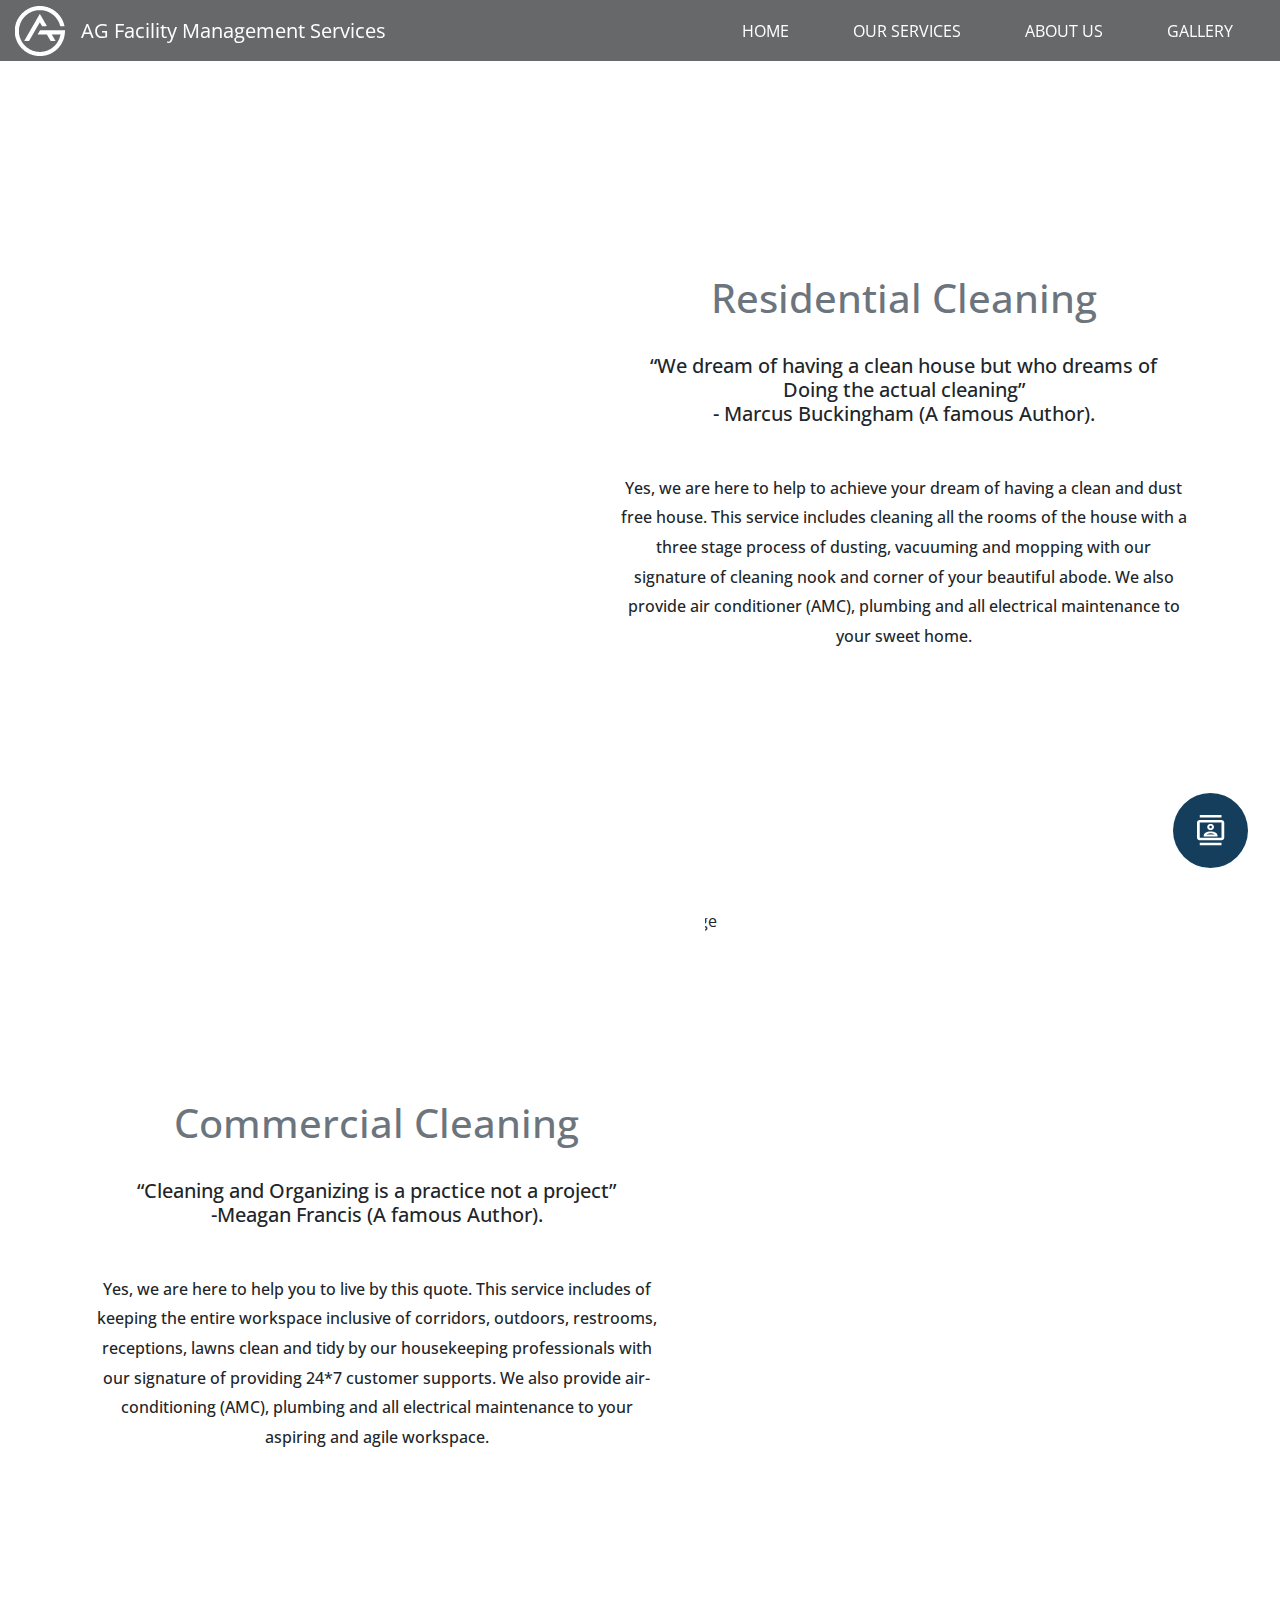
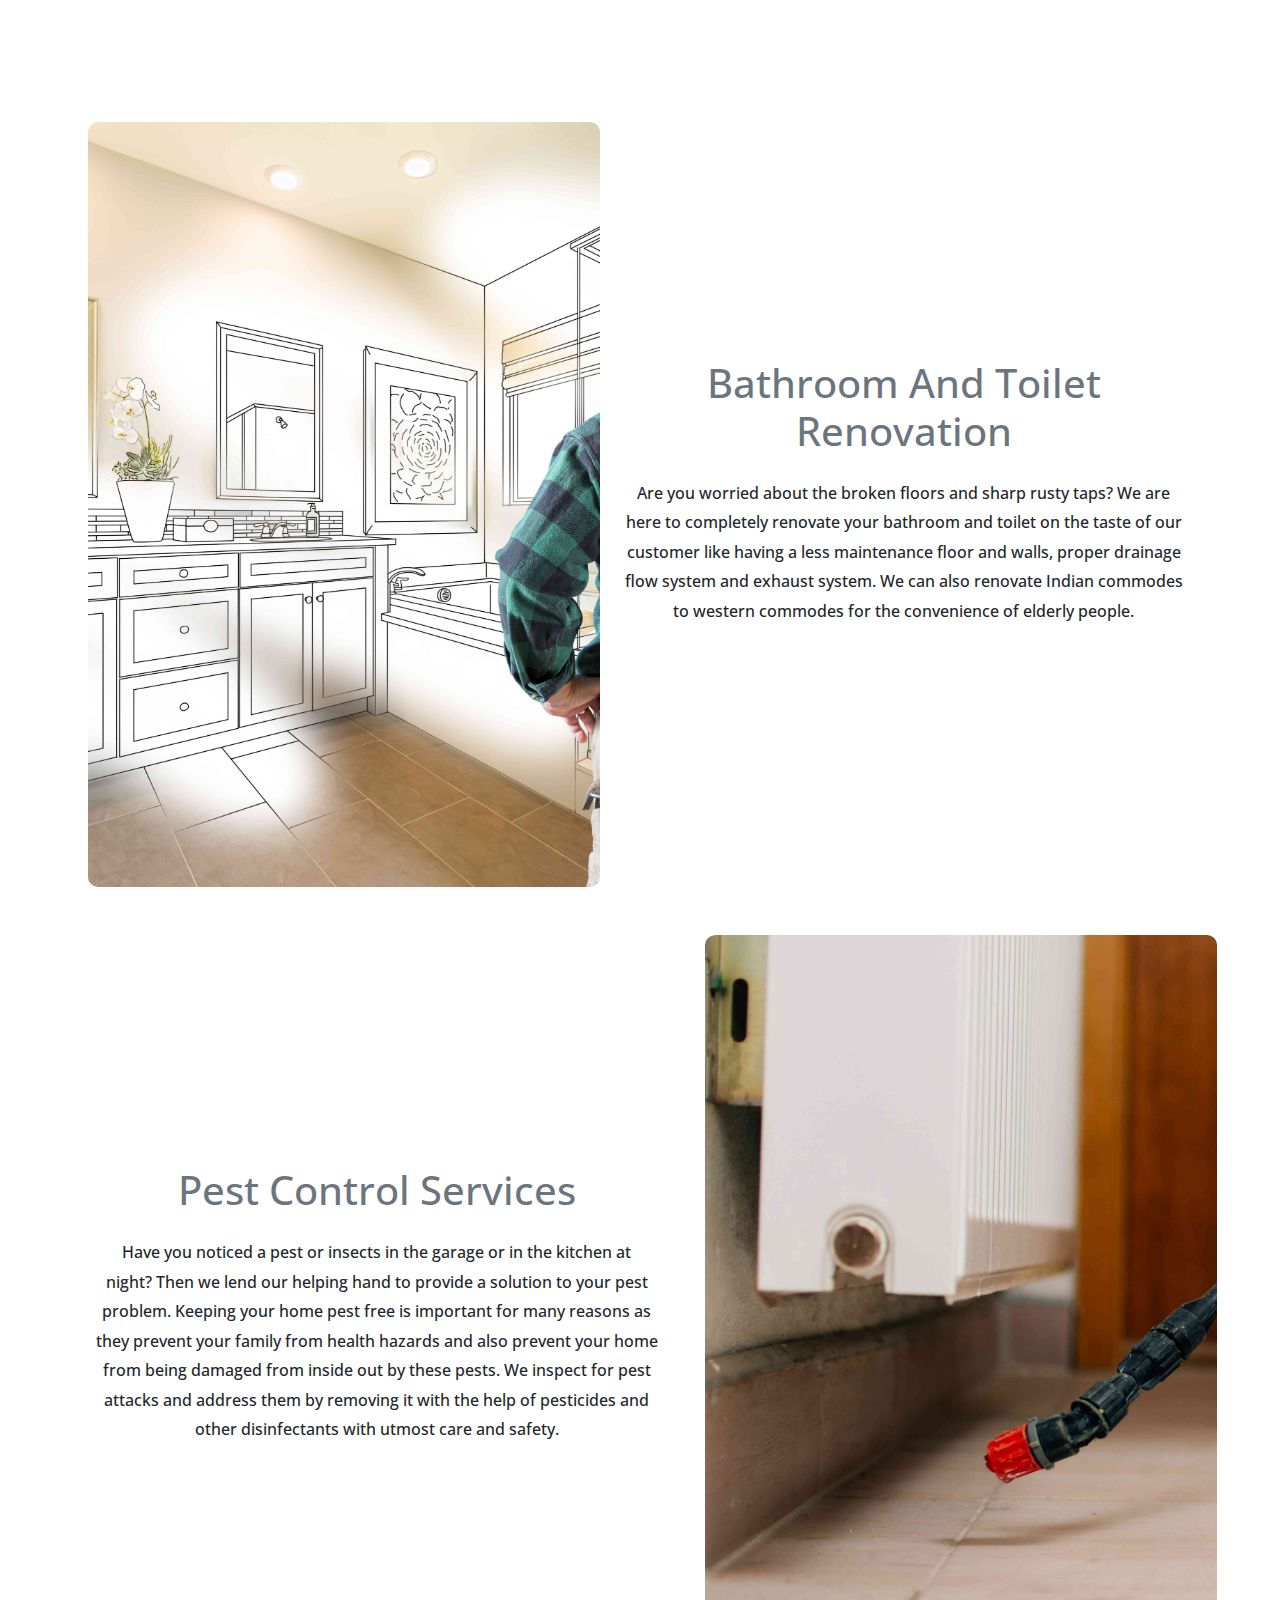
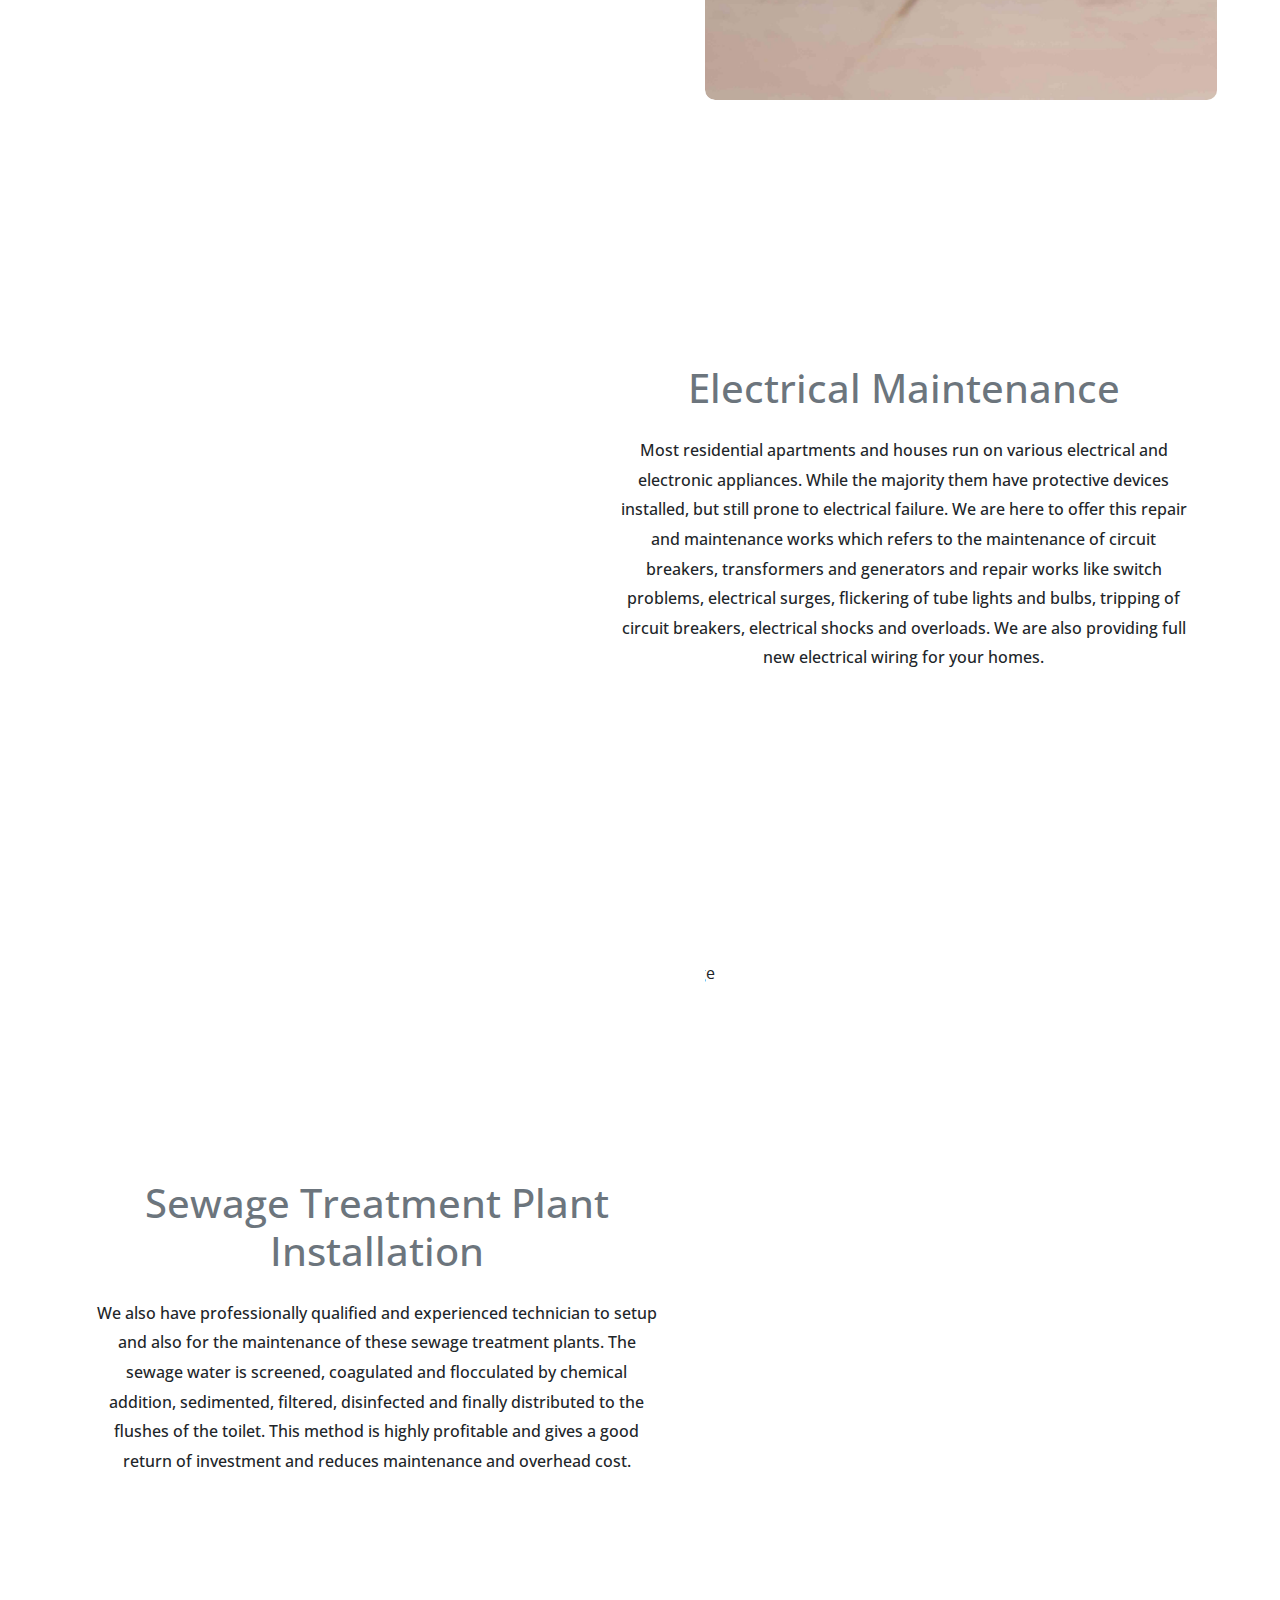
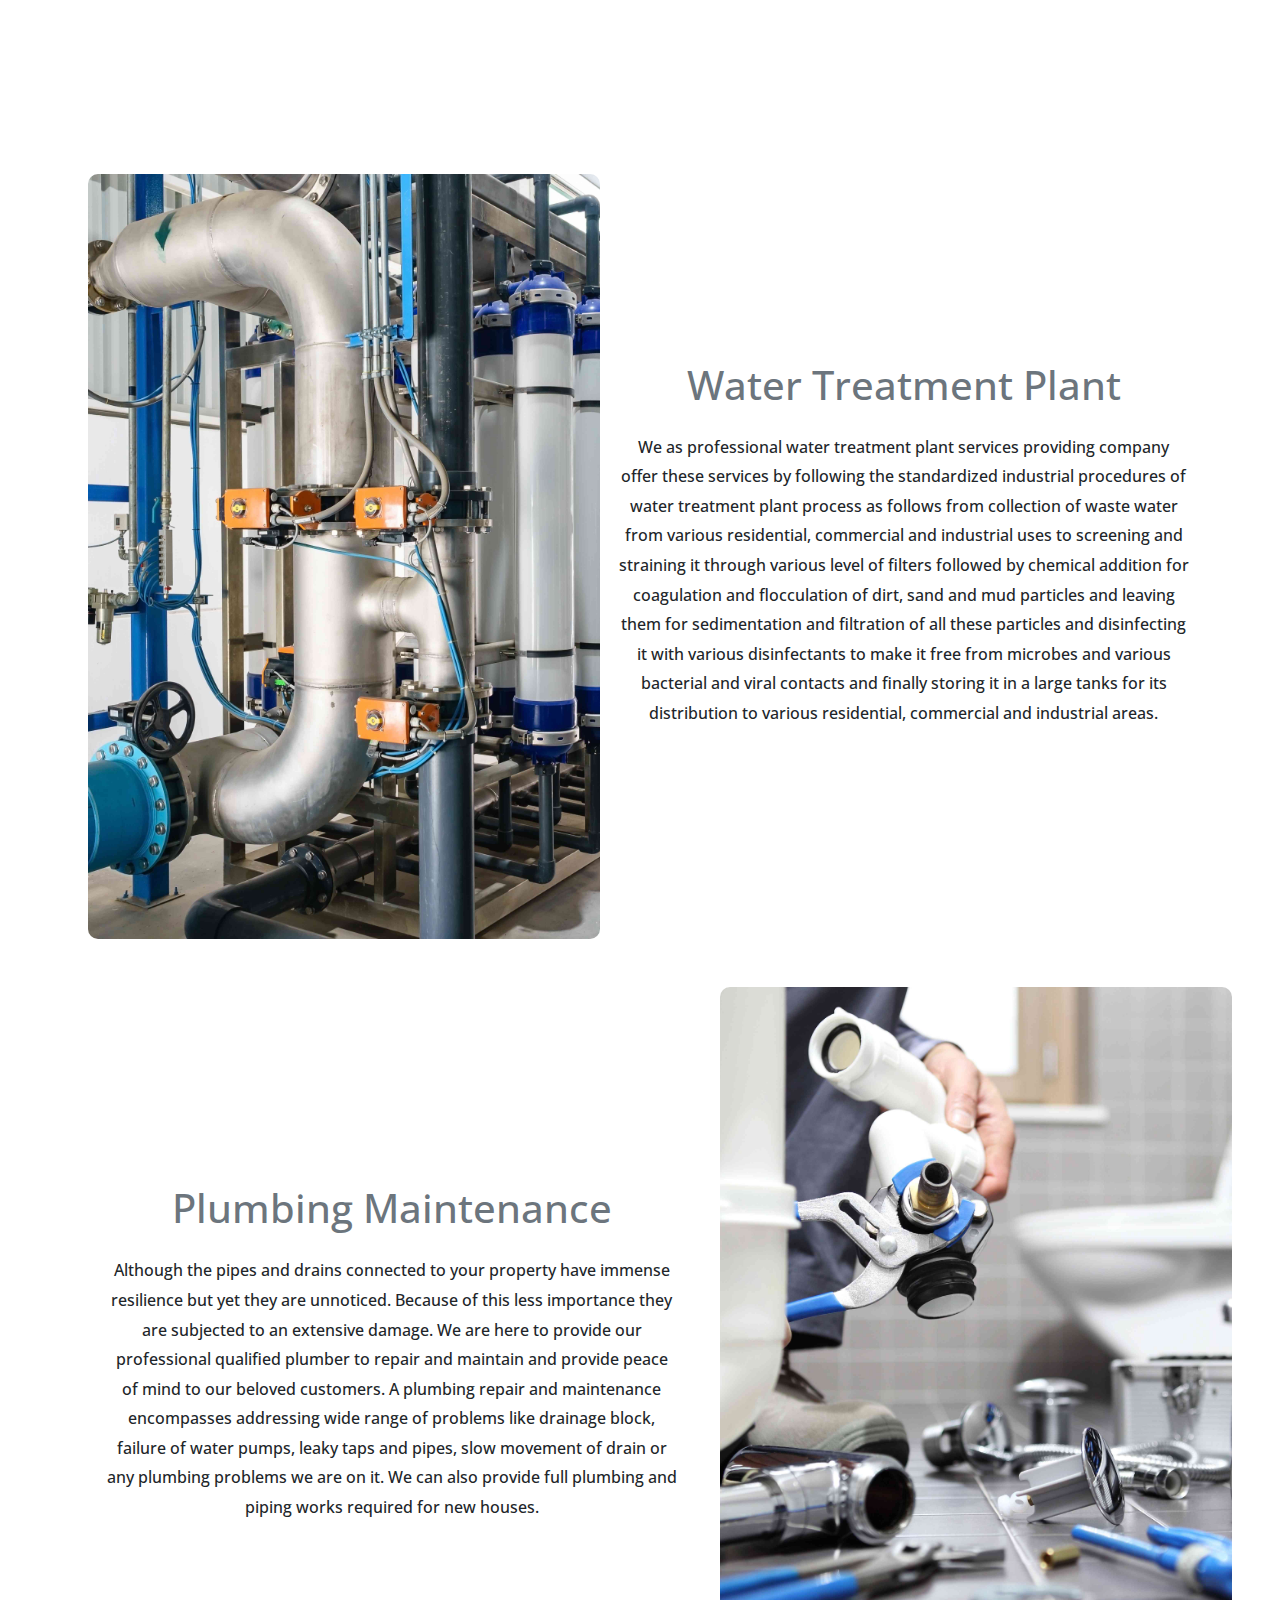
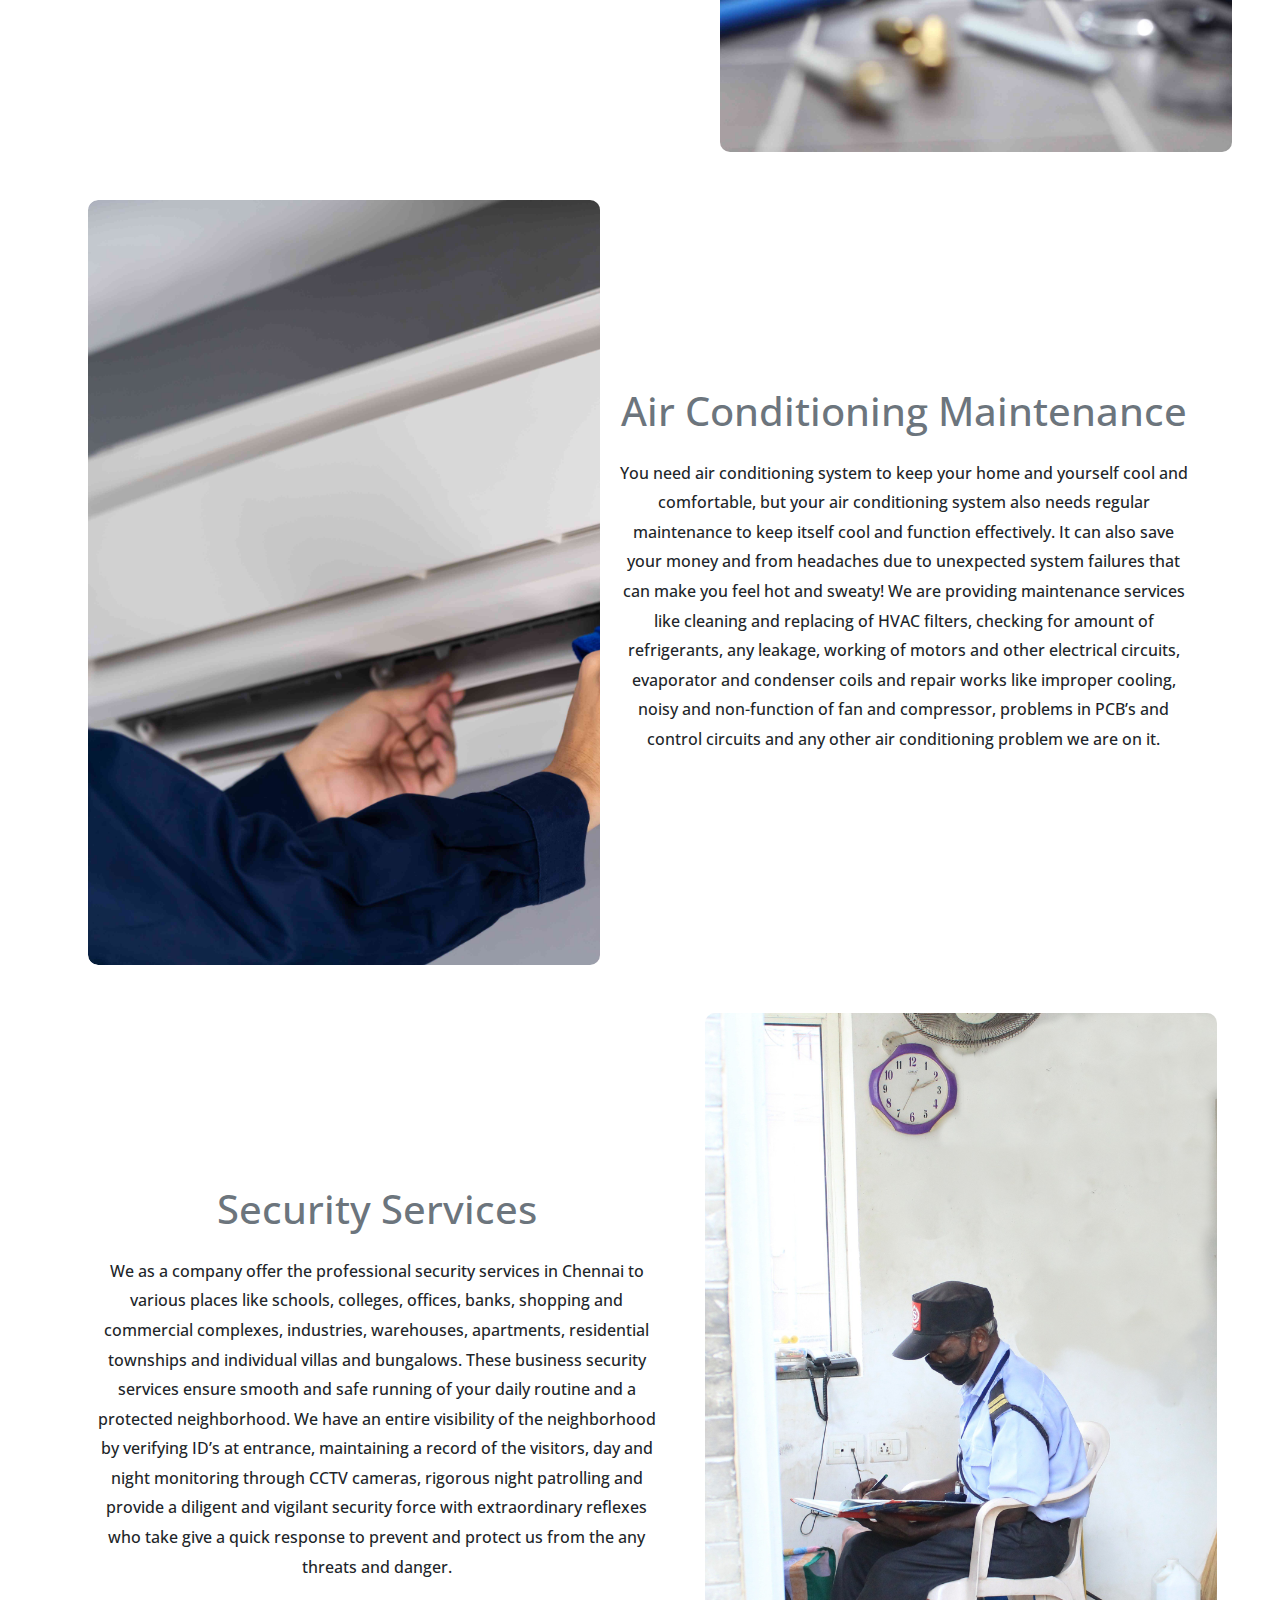
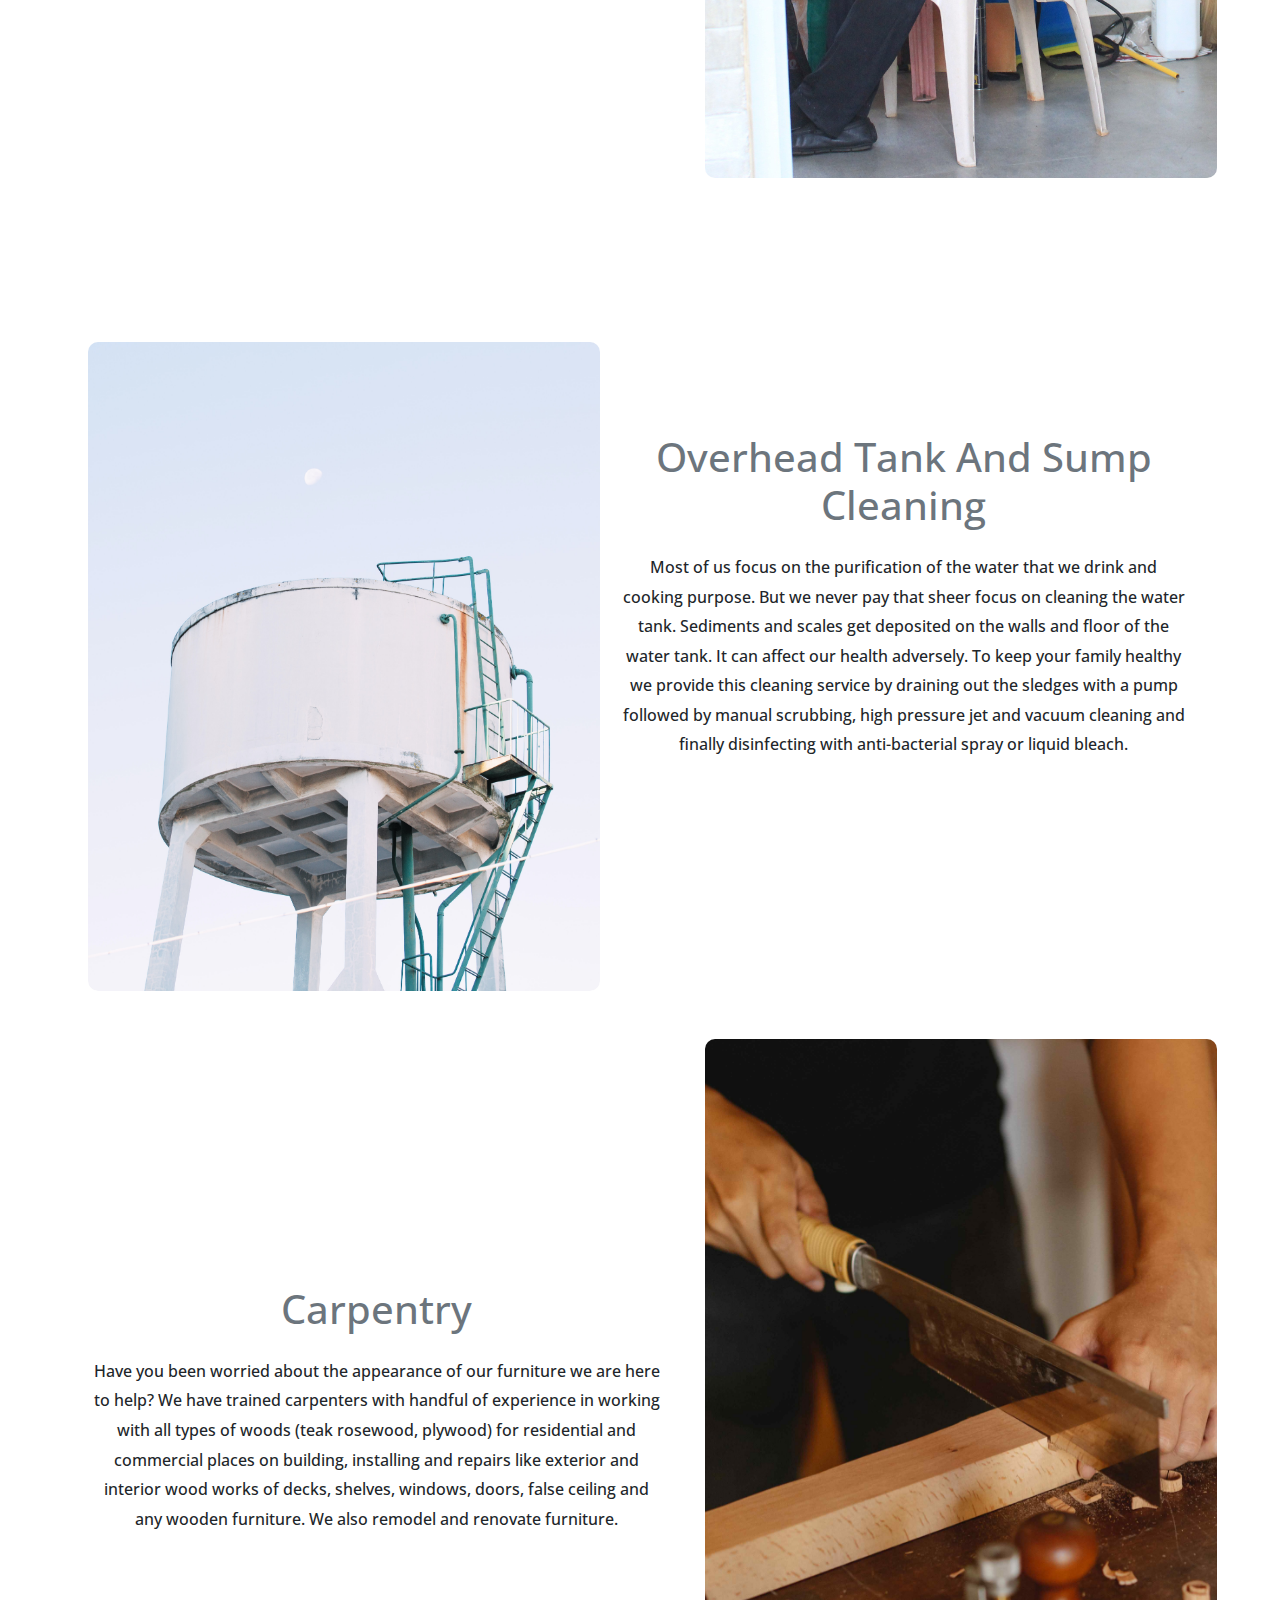
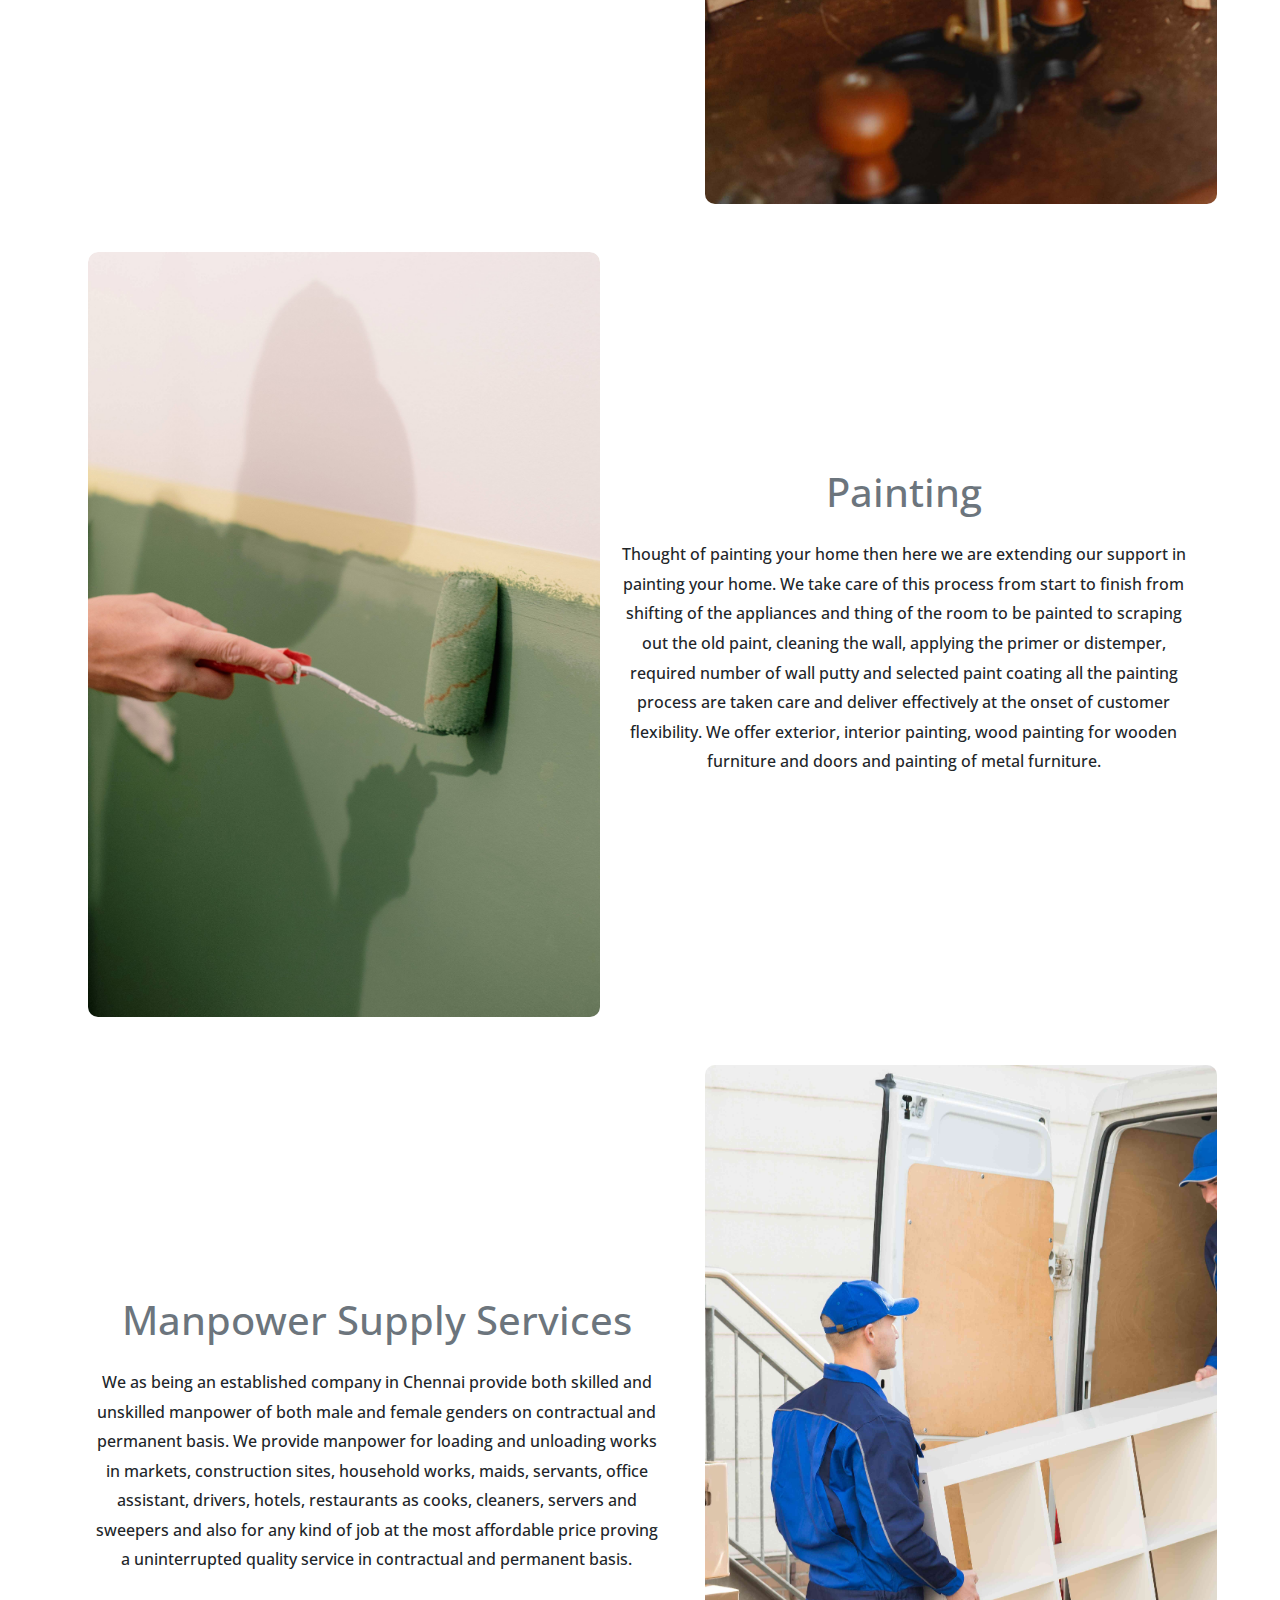
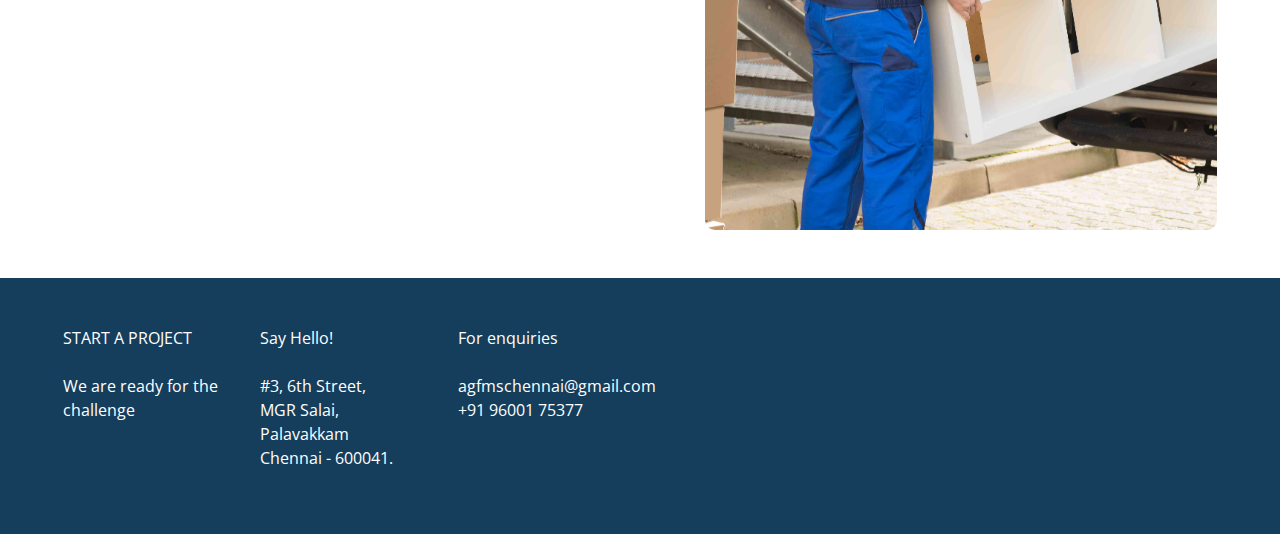
==== commit 0ff9115d: "sewage plant update" ====
--- a/one.html
+++ b/one.html
@@ -225,7 +225,7 @@
                 </p>
             </div>
             <div class="col-lg-6 mt-5 left-img commercial-two">
-                <img src="img-one/sewage-treatment1.jpg" alt="Sewage Treatment Plant Image" class="right-img h-100">
+                <img src="img-one/Sewage-treatment1.jpg" alt="Sewage Treatment Plant Image" class="right-img h-100">
             </div>
         </div>
 
--- a/css/style.css
+++ b/css/style.css
@@ -236,7 +236,7 @@
 }
 
 .sewage-img {
-    background-image: url("../img-one/sewage-treatment1.jpg");
+    background-image: url("../img/sewage-treatment.jpg");
     width: 100vw;
     height: 100vh;
     bottom: 0px;
@@ -563,6 +563,10 @@
 
     .second_page {
         margin: 0 5vw;
+    }
+
+    .service_three{
+        background-position: center;
     }
 
     #aboutUs {
@@ -838,7 +842,7 @@
 
     .one-pest {
         width: auto !important;
-        left: -175px !important;
+        left: -220px !important;
     }
 
     .one-plumbing {
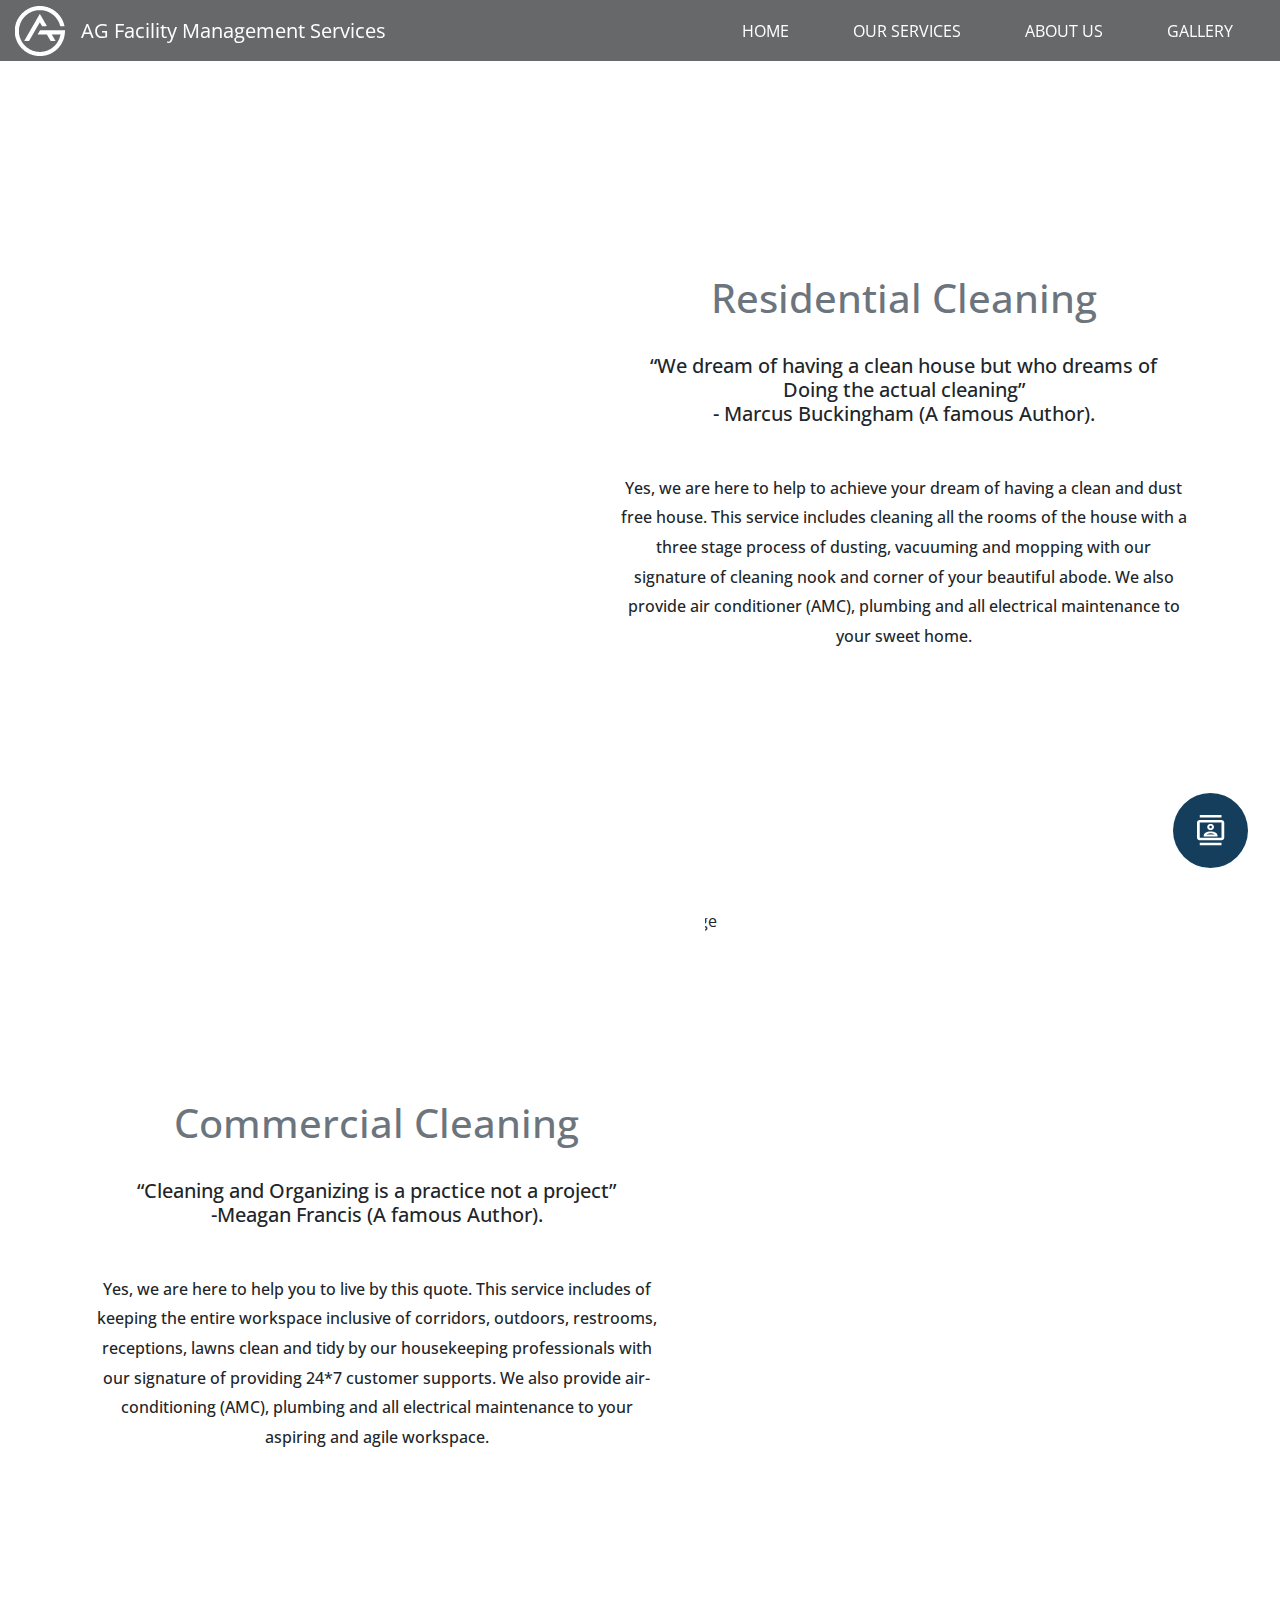
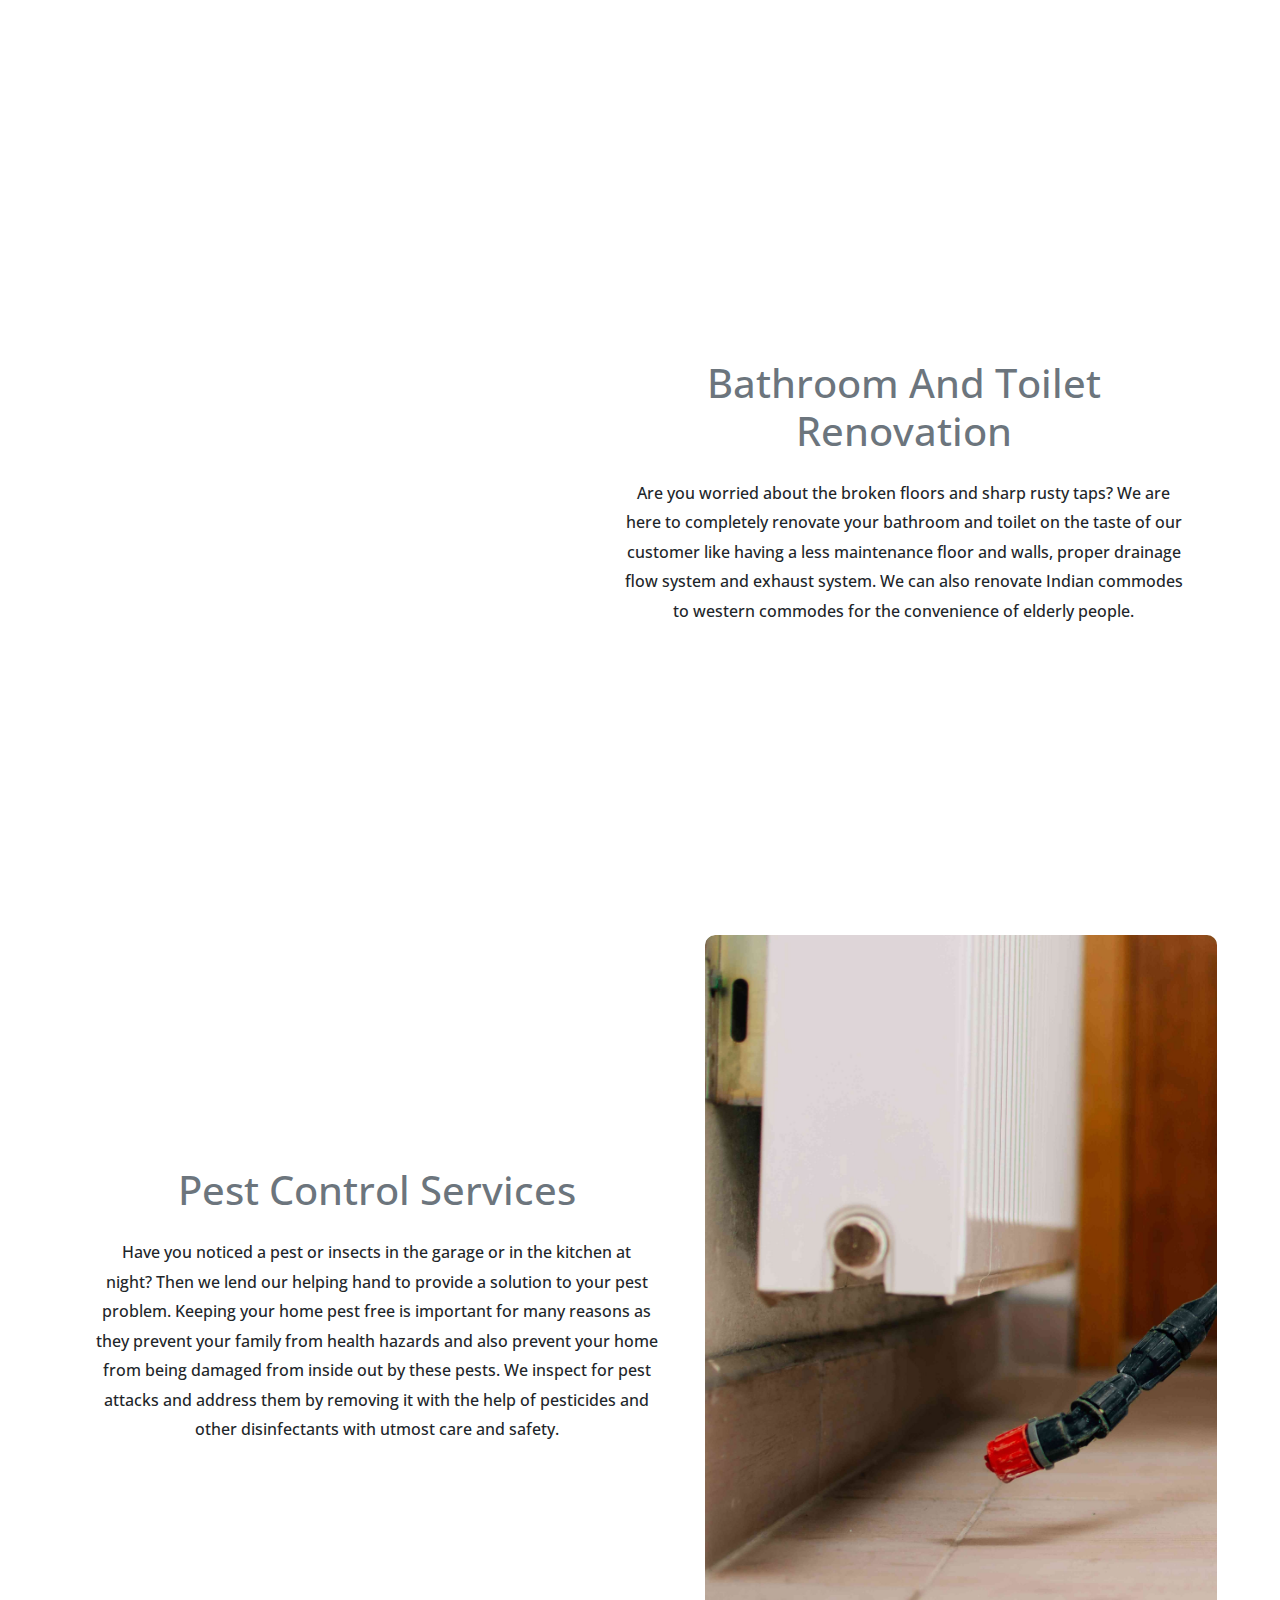
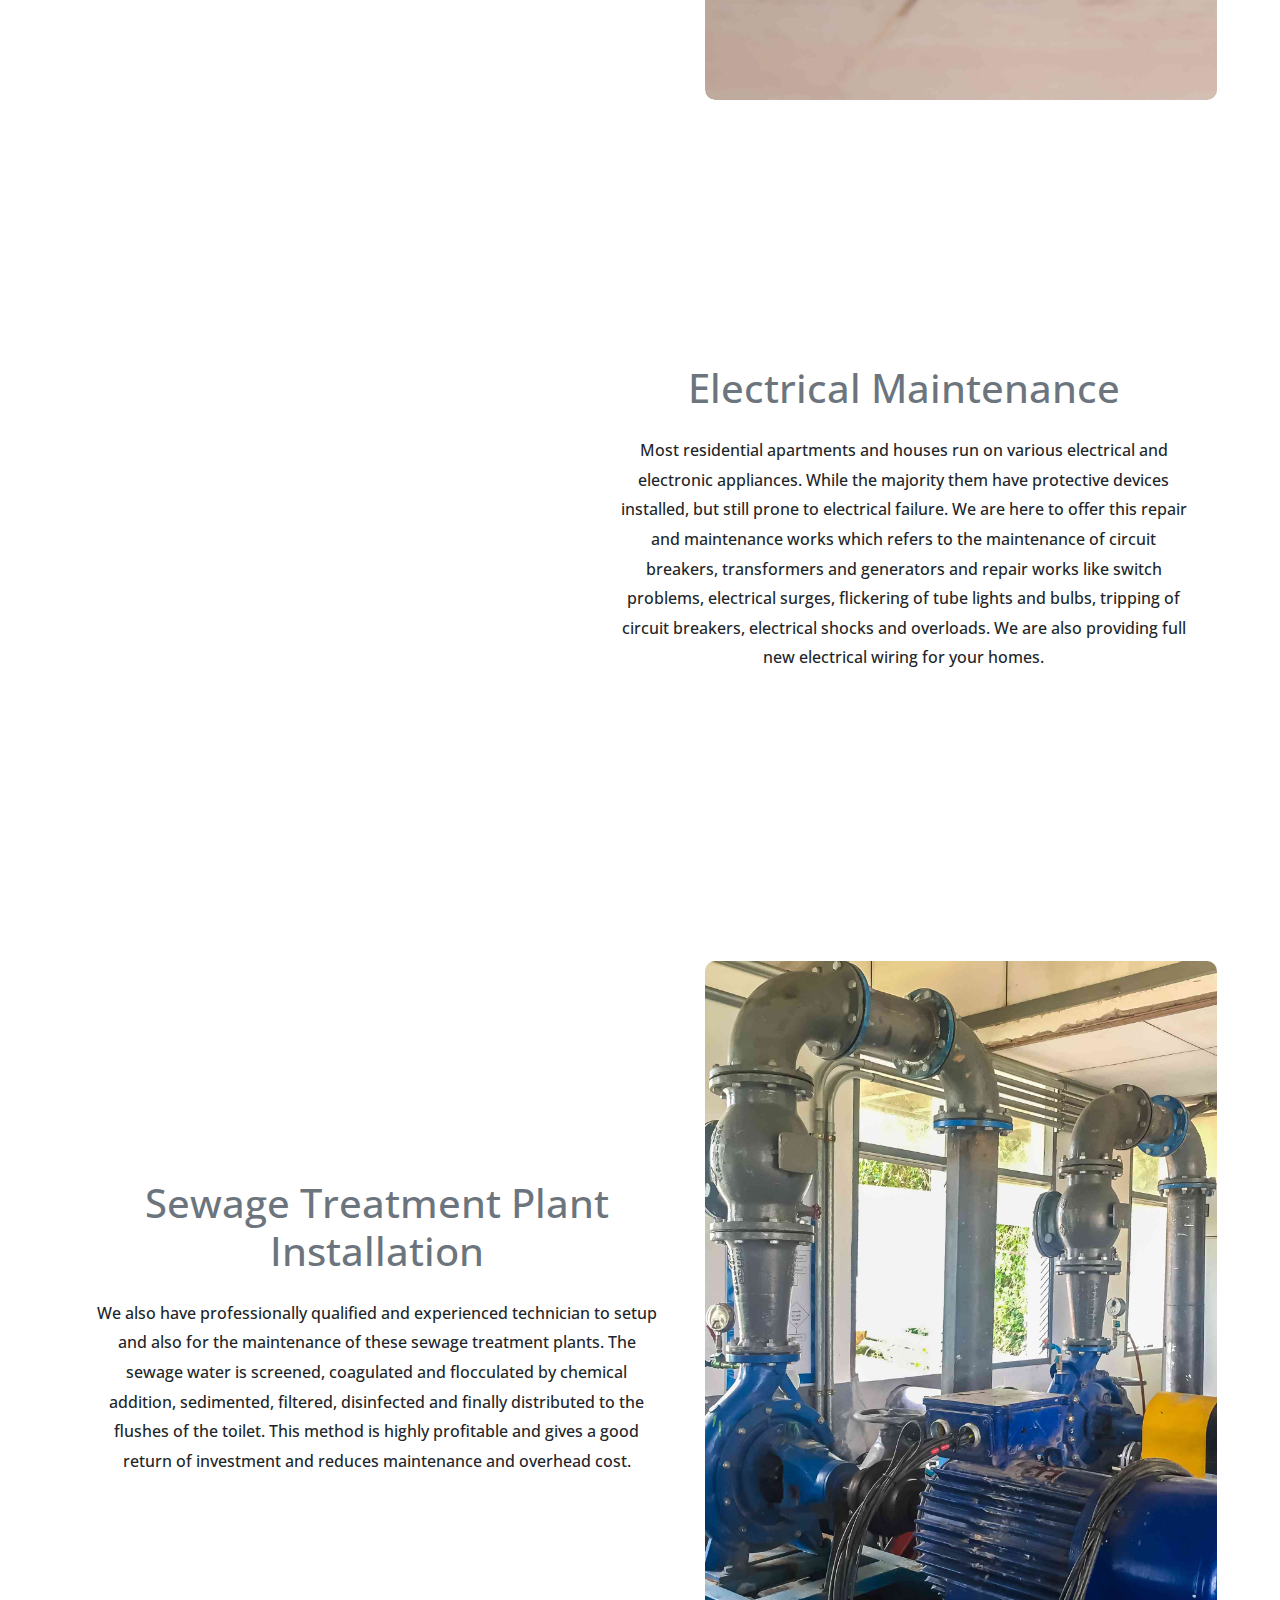
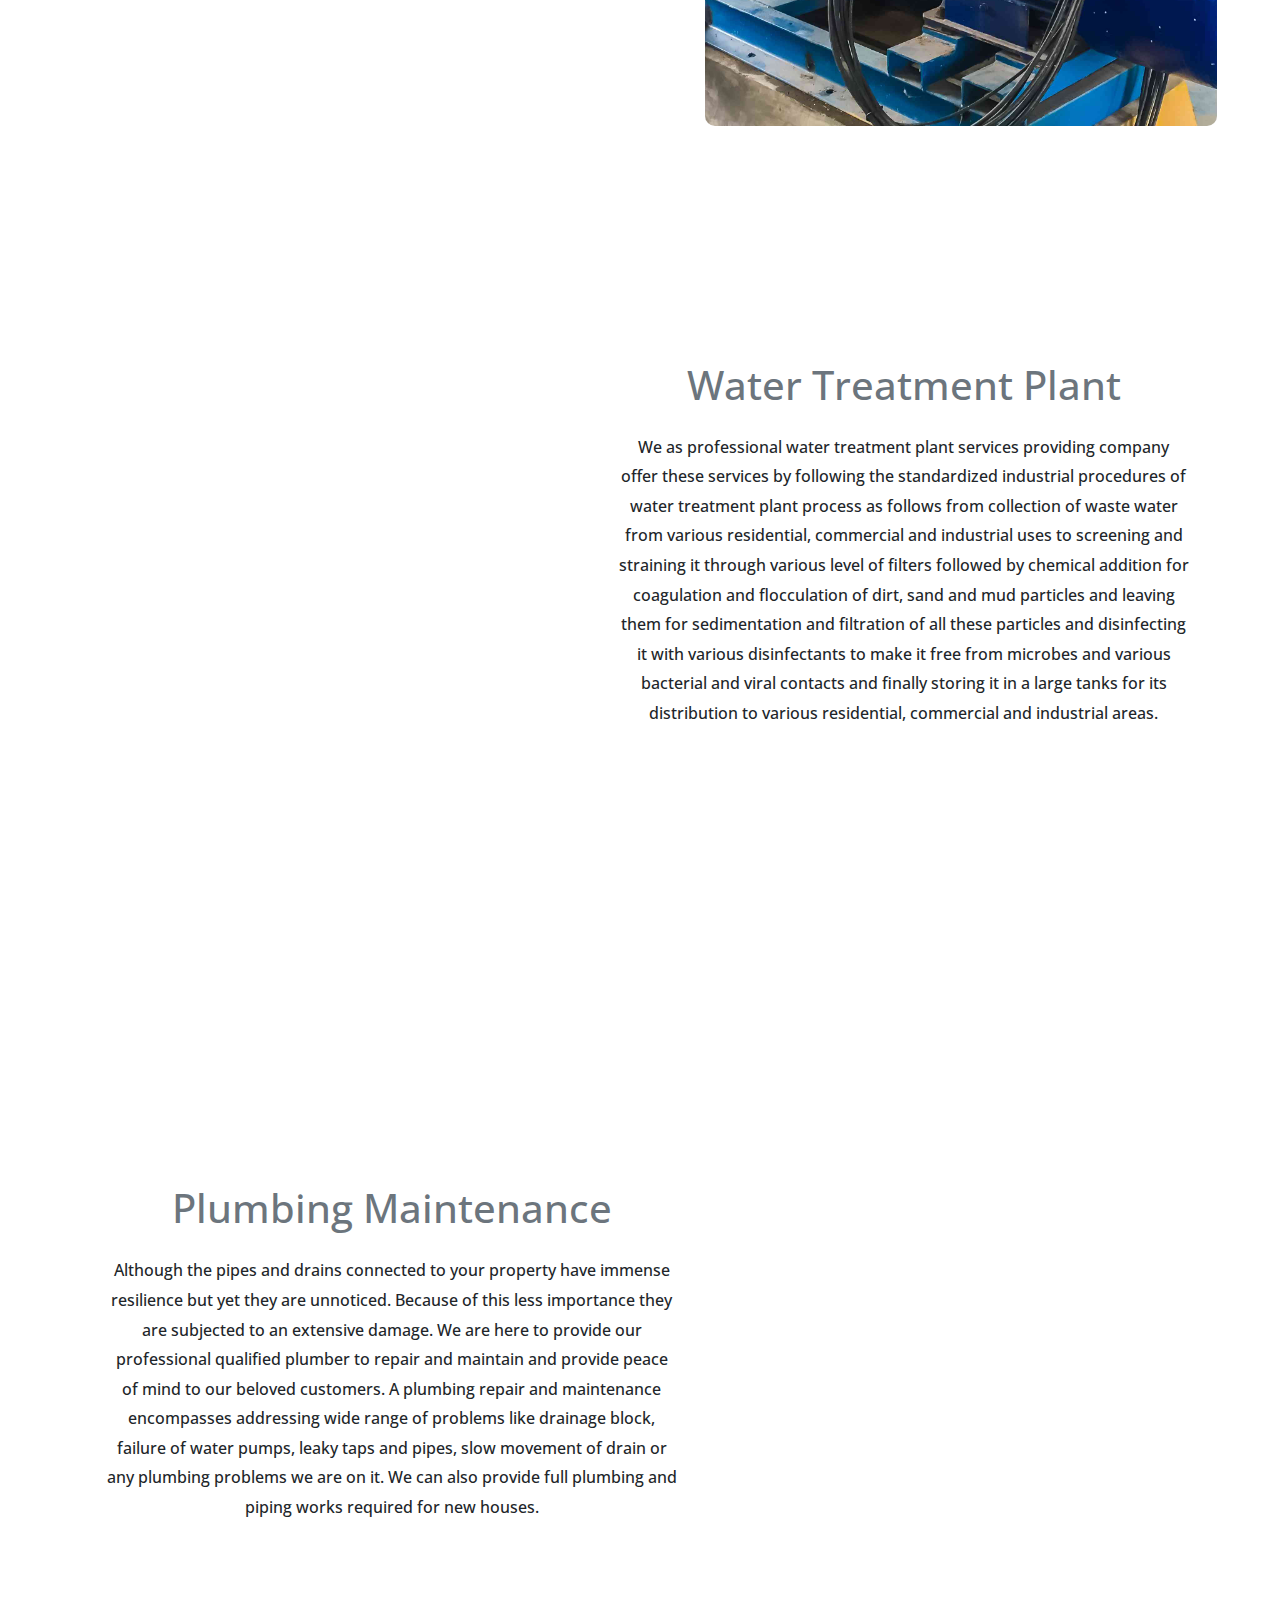
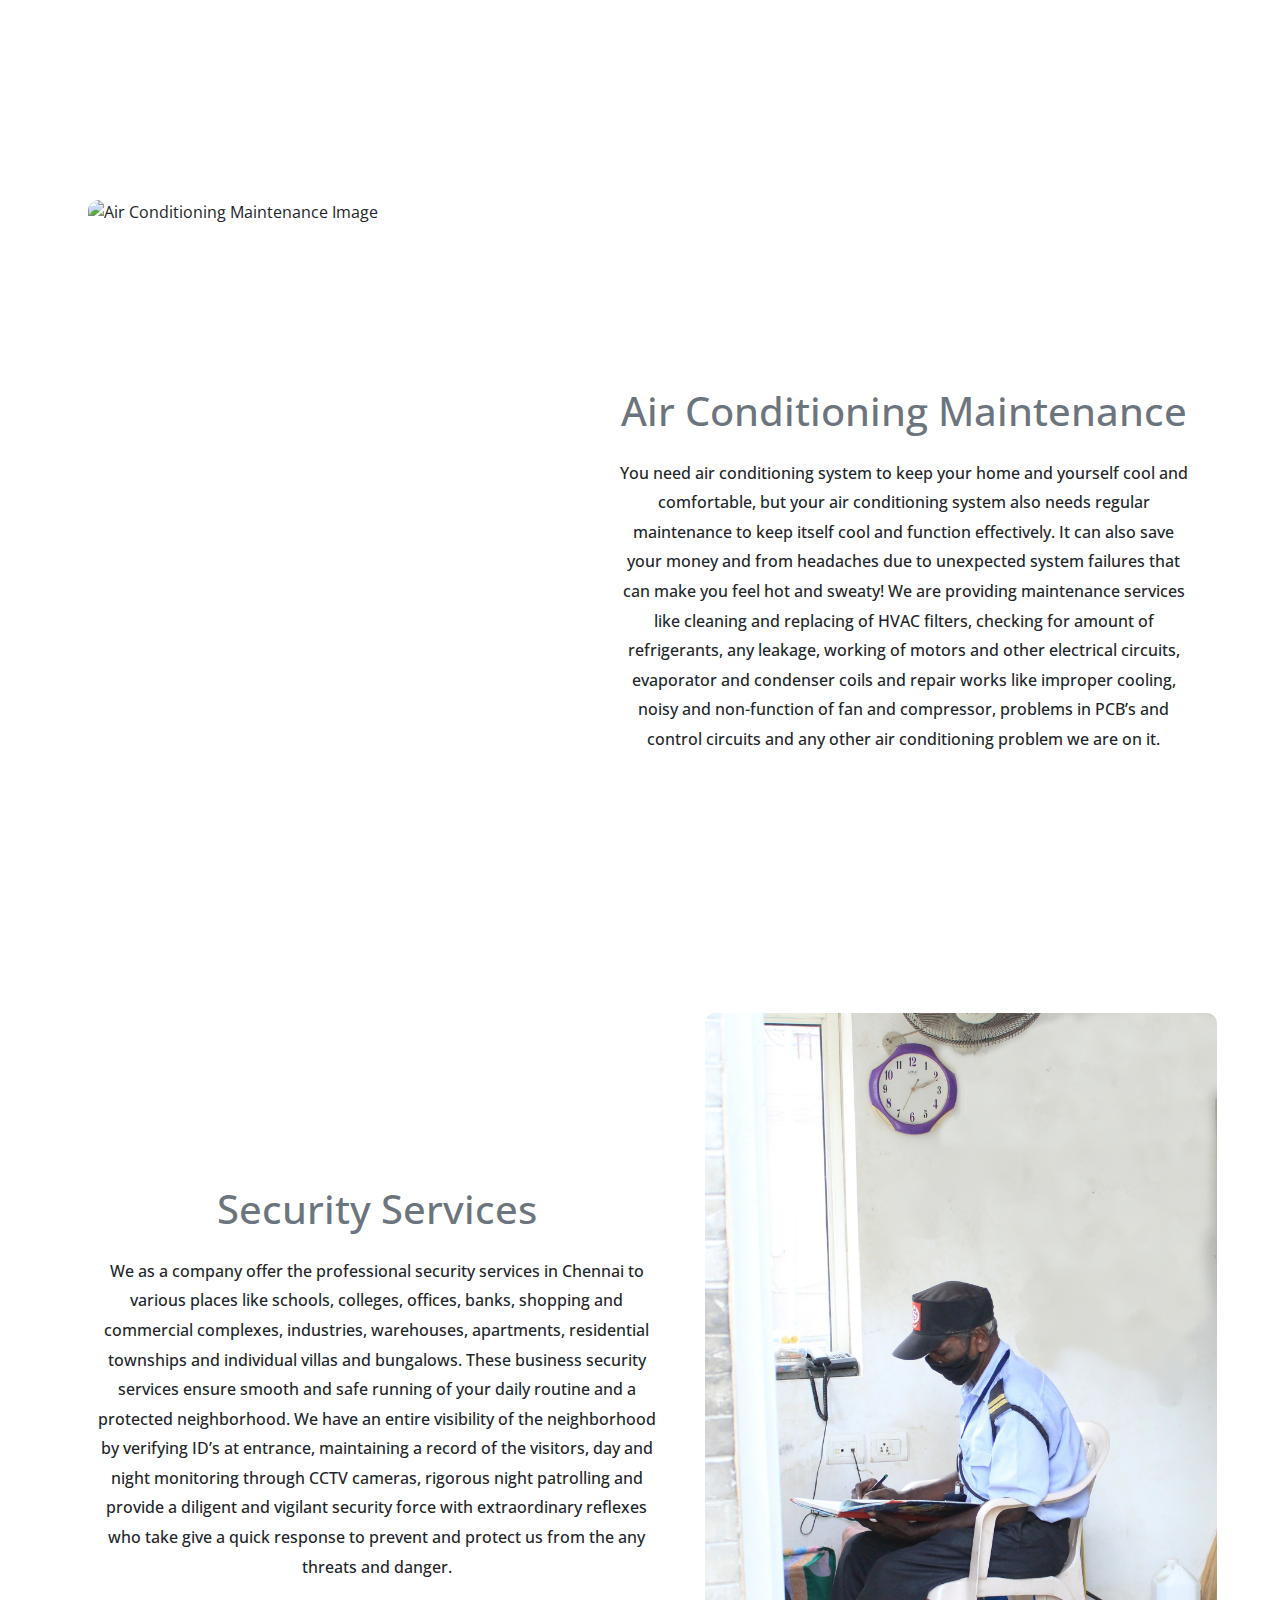
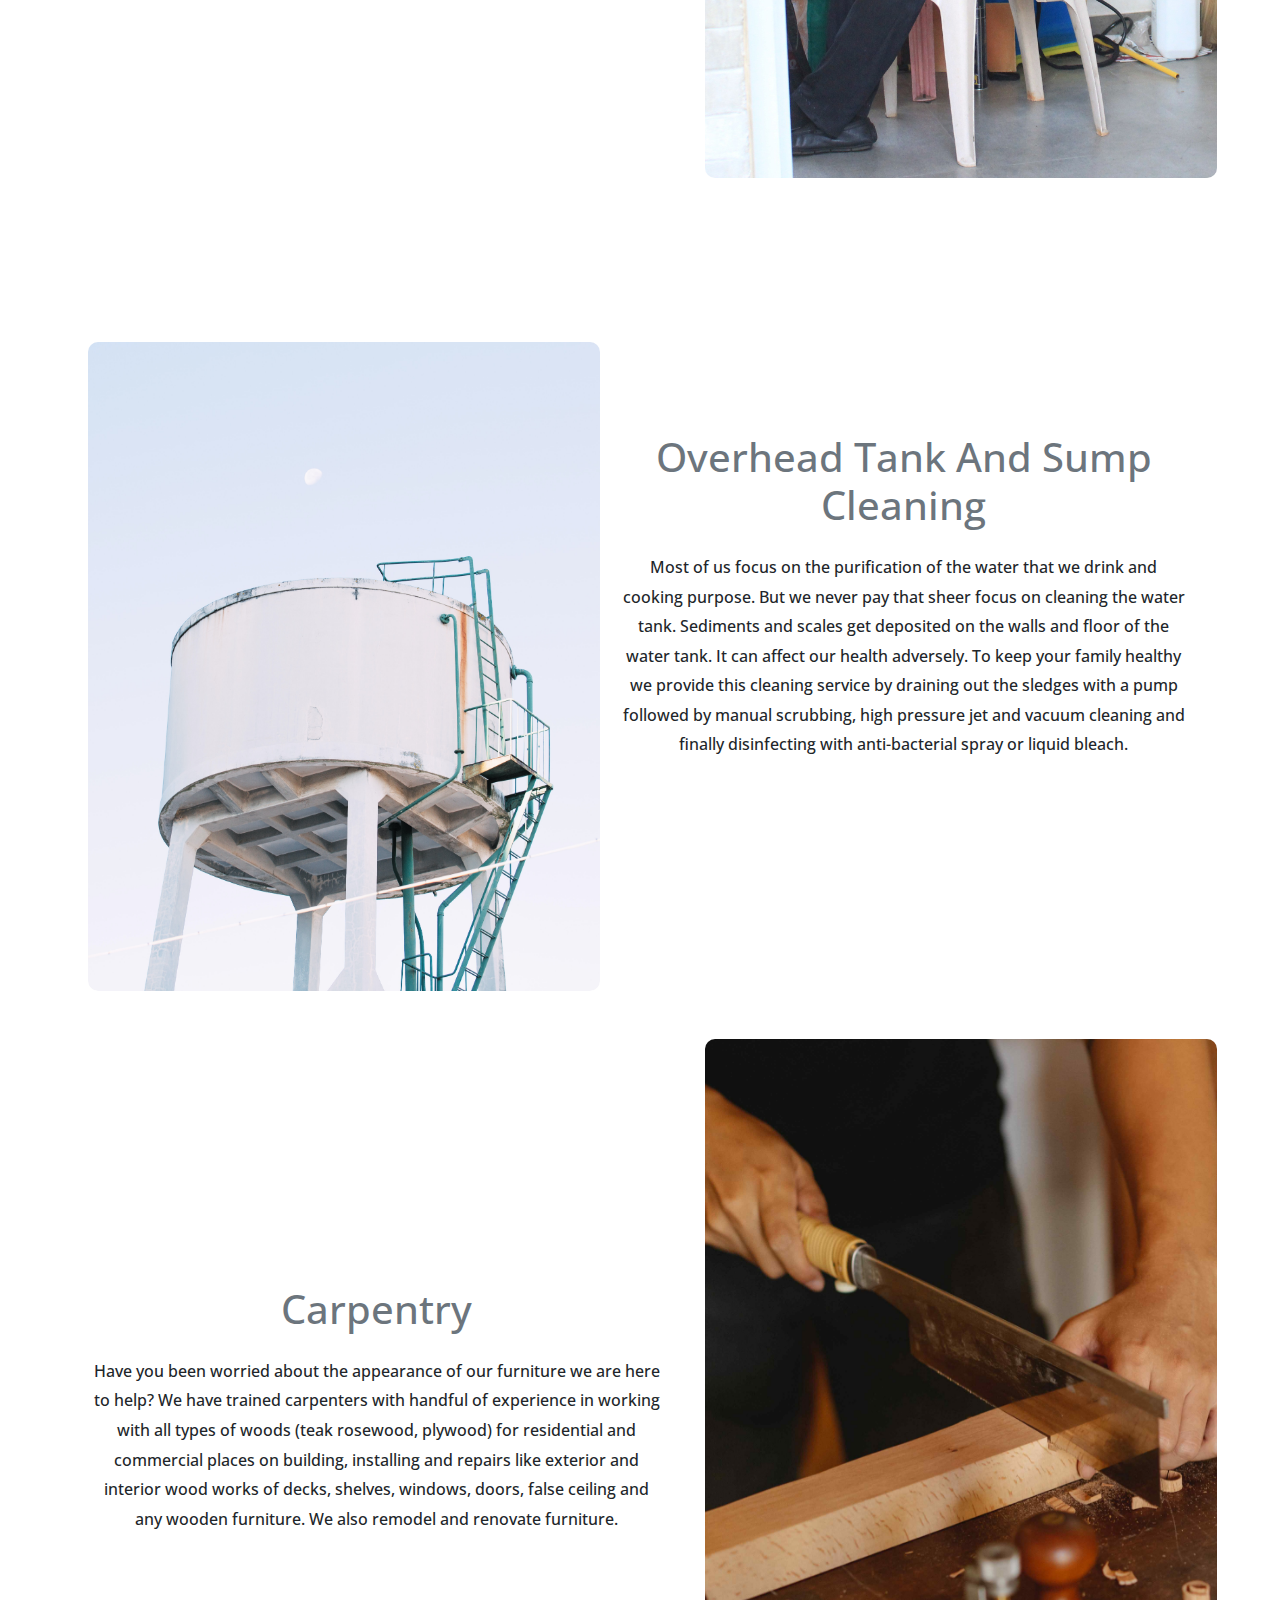
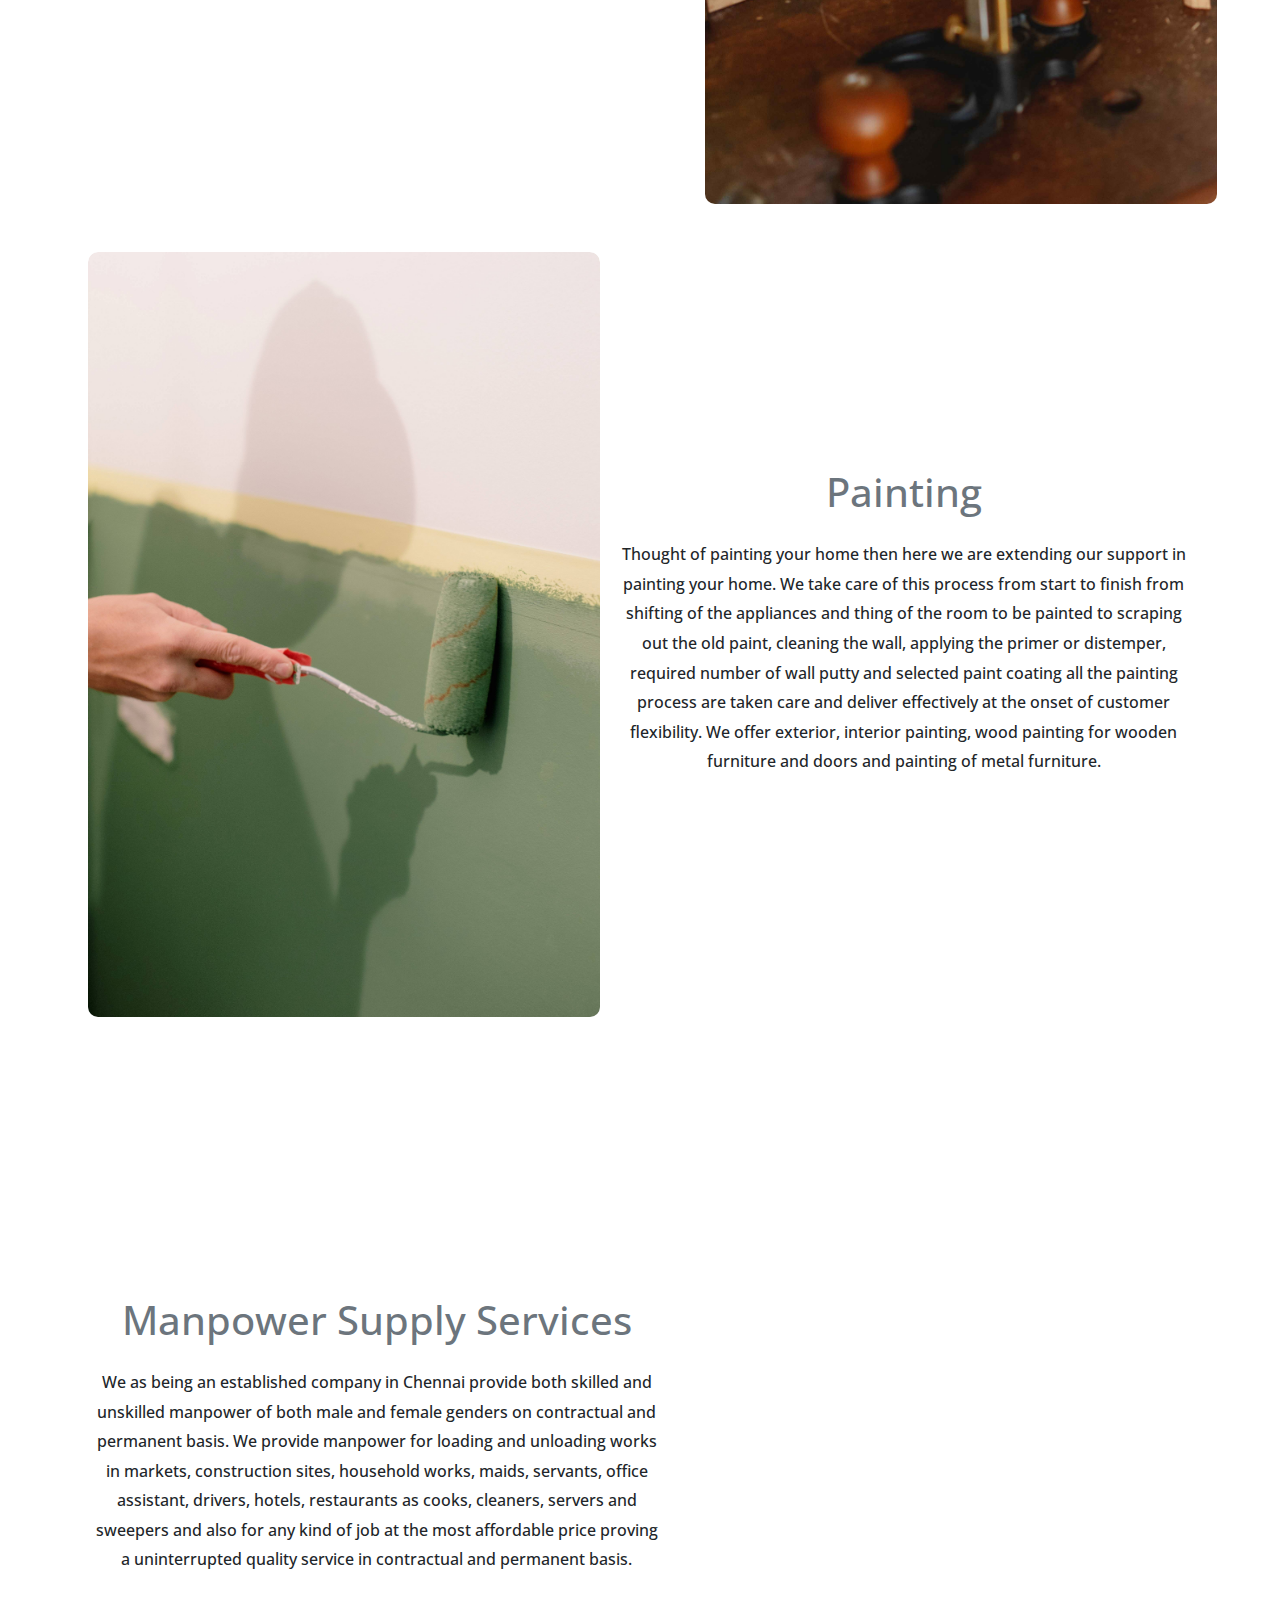
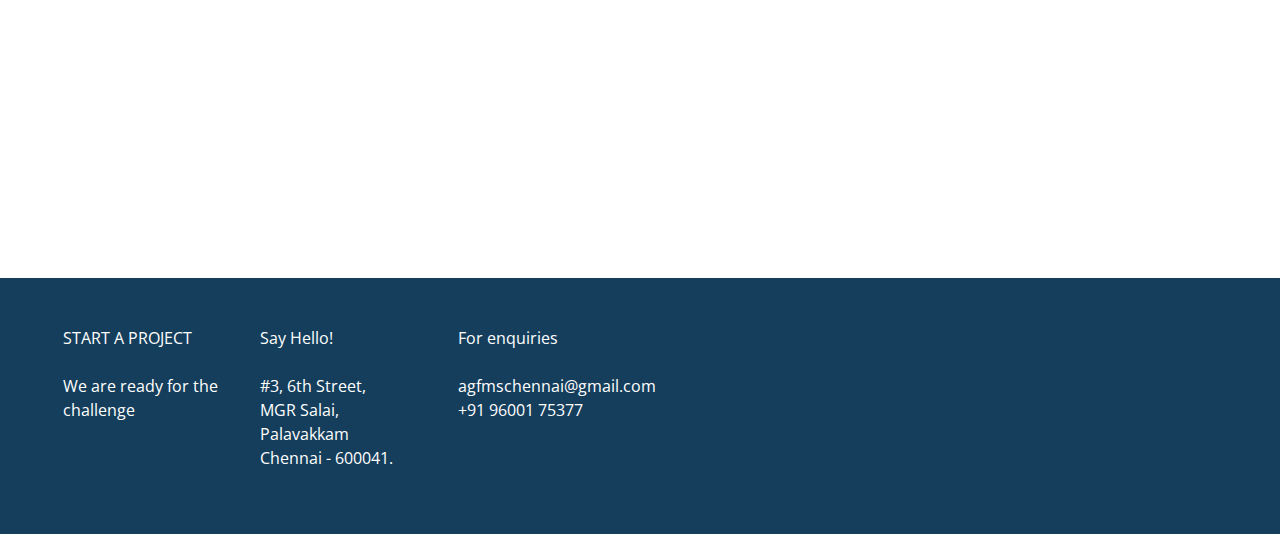
==== commit e4b86b0a: "Update one.html" ====
--- a/one.html
+++ b/one.html
@@ -167,7 +167,7 @@
         <!-- bathroom renovation -->
         <div class="row align-items-center ml-lg-auto justify-content-center">
             <div class="col-lg-6 mt-5 left-img">
-                <img src="img-one/Bathroom-Renovation.jpg" alt="Bathroom renovation Image" class="h-100 one-bath">
+                <img src="img-one/bathroom-renovation.jpg" alt="Bathroom renovation Image" class="h-100 one-bath">
             </div>
             <div class="col-lg-6 mt-5 text-center">
                 <p class="h1 text-muted text-center">Bathroom And Toilet Renovation</p>
@@ -225,14 +225,14 @@
                 </p>
             </div>
             <div class="col-lg-6 mt-5 left-img commercial-two">
-                <img src="img-one/Sewage-treatment1.jpg" alt="Sewage Treatment Plant Image" class="right-img h-100">
+                <img src="img-one/sewage-treatment1.jpg" alt="Sewage Treatment Plant Image" class="right-img h-100">
             </div>
         </div>
 
         <!-- water treatment -->
         <div class="row align-items-center ml-lg-auto justify-content-center">
             <div class="col-lg-6 mt-5 left-img">
-                <img src="img-one/Water-treatment.jpg" alt="Water Treatment Plant Image" class="h-100">
+                <img src="img-one/water-treatment.jpg" alt="Water Treatment Plant Image" class="h-100">
             </div>
             <div class="col-lg-6 mt-5 text-center">
                 <p class="h1 text-muted text-center">Water Treatment Plant</p>
@@ -262,14 +262,14 @@
                 </p>
             </div>
             <div class="col-lg-6 mt-5 left-img commercial-two">
-                <img src="img-one/Plumbing1.jpg" alt="Plumbing Maintenance Image" class="right-img one-plumbing h-100">
+                <img src="img-one/plumbing1.jpg" alt="Plumbing Maintenance Image" class="right-img one-plumbing h-100">
             </div>
         </div>
 
         <!-- Air Condition -->
         <div class="row align-items-center ml-lg-auto justify-content-center">
             <div class="col-lg-6 mt-5 left-img">
-                <img src="img-one/Air-conditioner.jpg" alt="Air Conditioning Maintenance Image" class="h-100 one-ac">
+                <img src="img-one/air-conditioner.jpg" alt="Air Conditioning Maintenance Image" class="h-100 one-ac">
             </div>
             <div class="col-lg-6 mt-5 text-center">
                 <p class="h1 text-muted text-center">Air Conditioning Maintenance</p>
@@ -369,7 +369,7 @@
                 </p>
             </div>
             <div class="col-lg-6 mt-5 left-img commercial-two">
-                <img src="img-one/Manpower-services.jpg" alt="Manpower Supply Image" class="right-img h-100">
+                <img src="img-one/manpower-services.jpg" alt="Manpower Supply Image" class="right-img h-100">
             </div>
         </div>
 
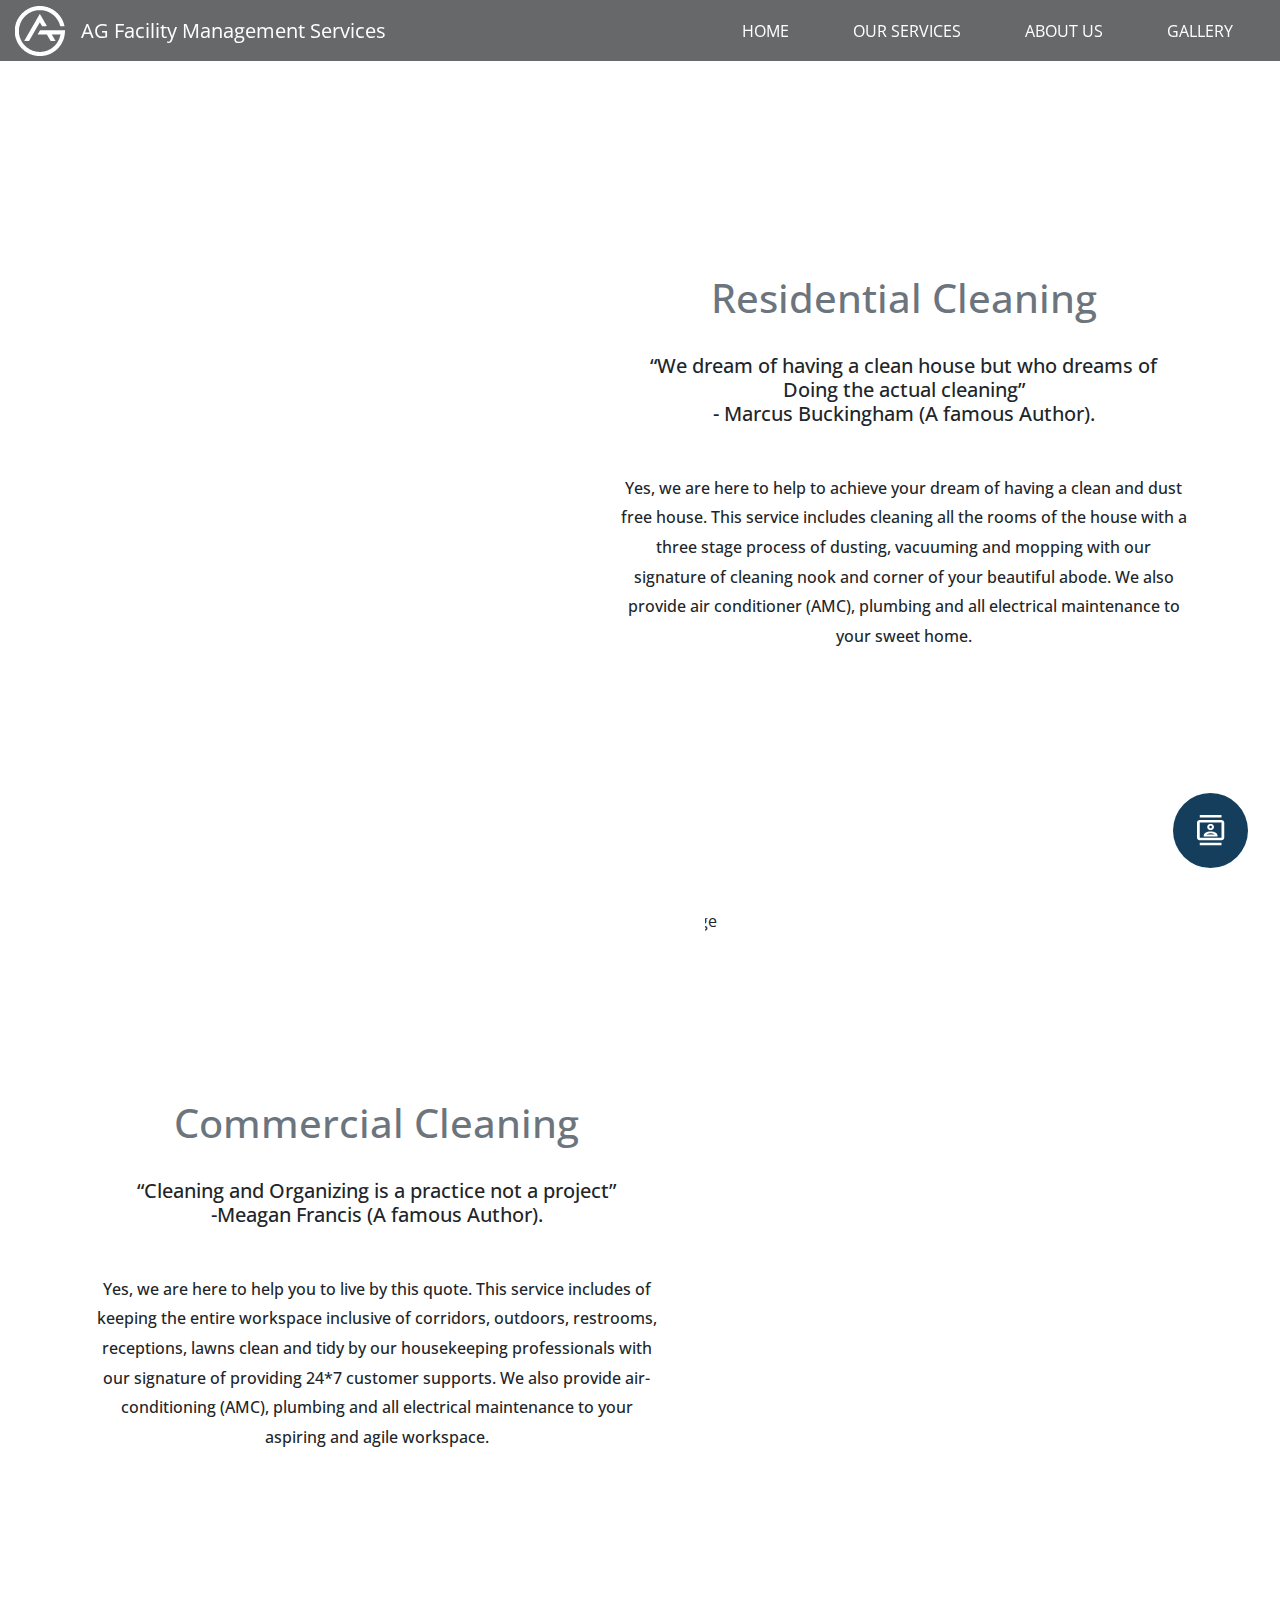
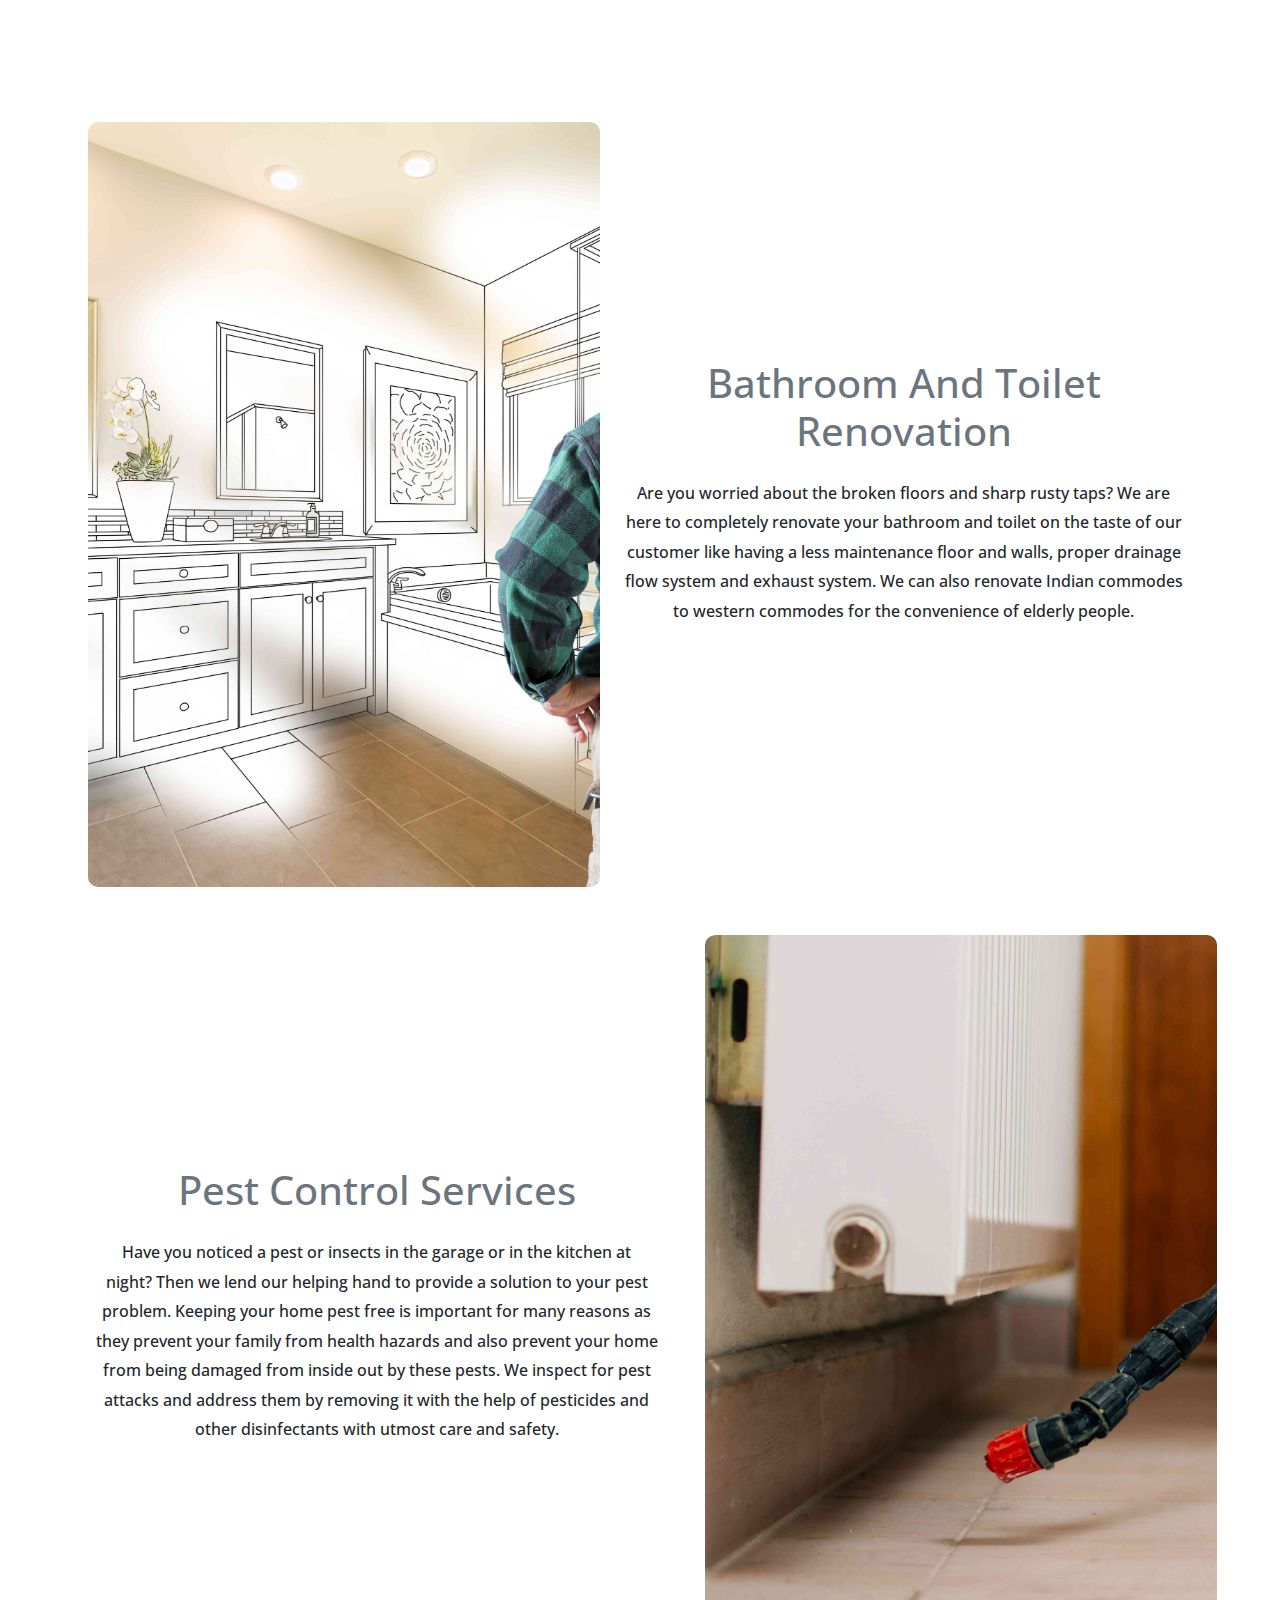
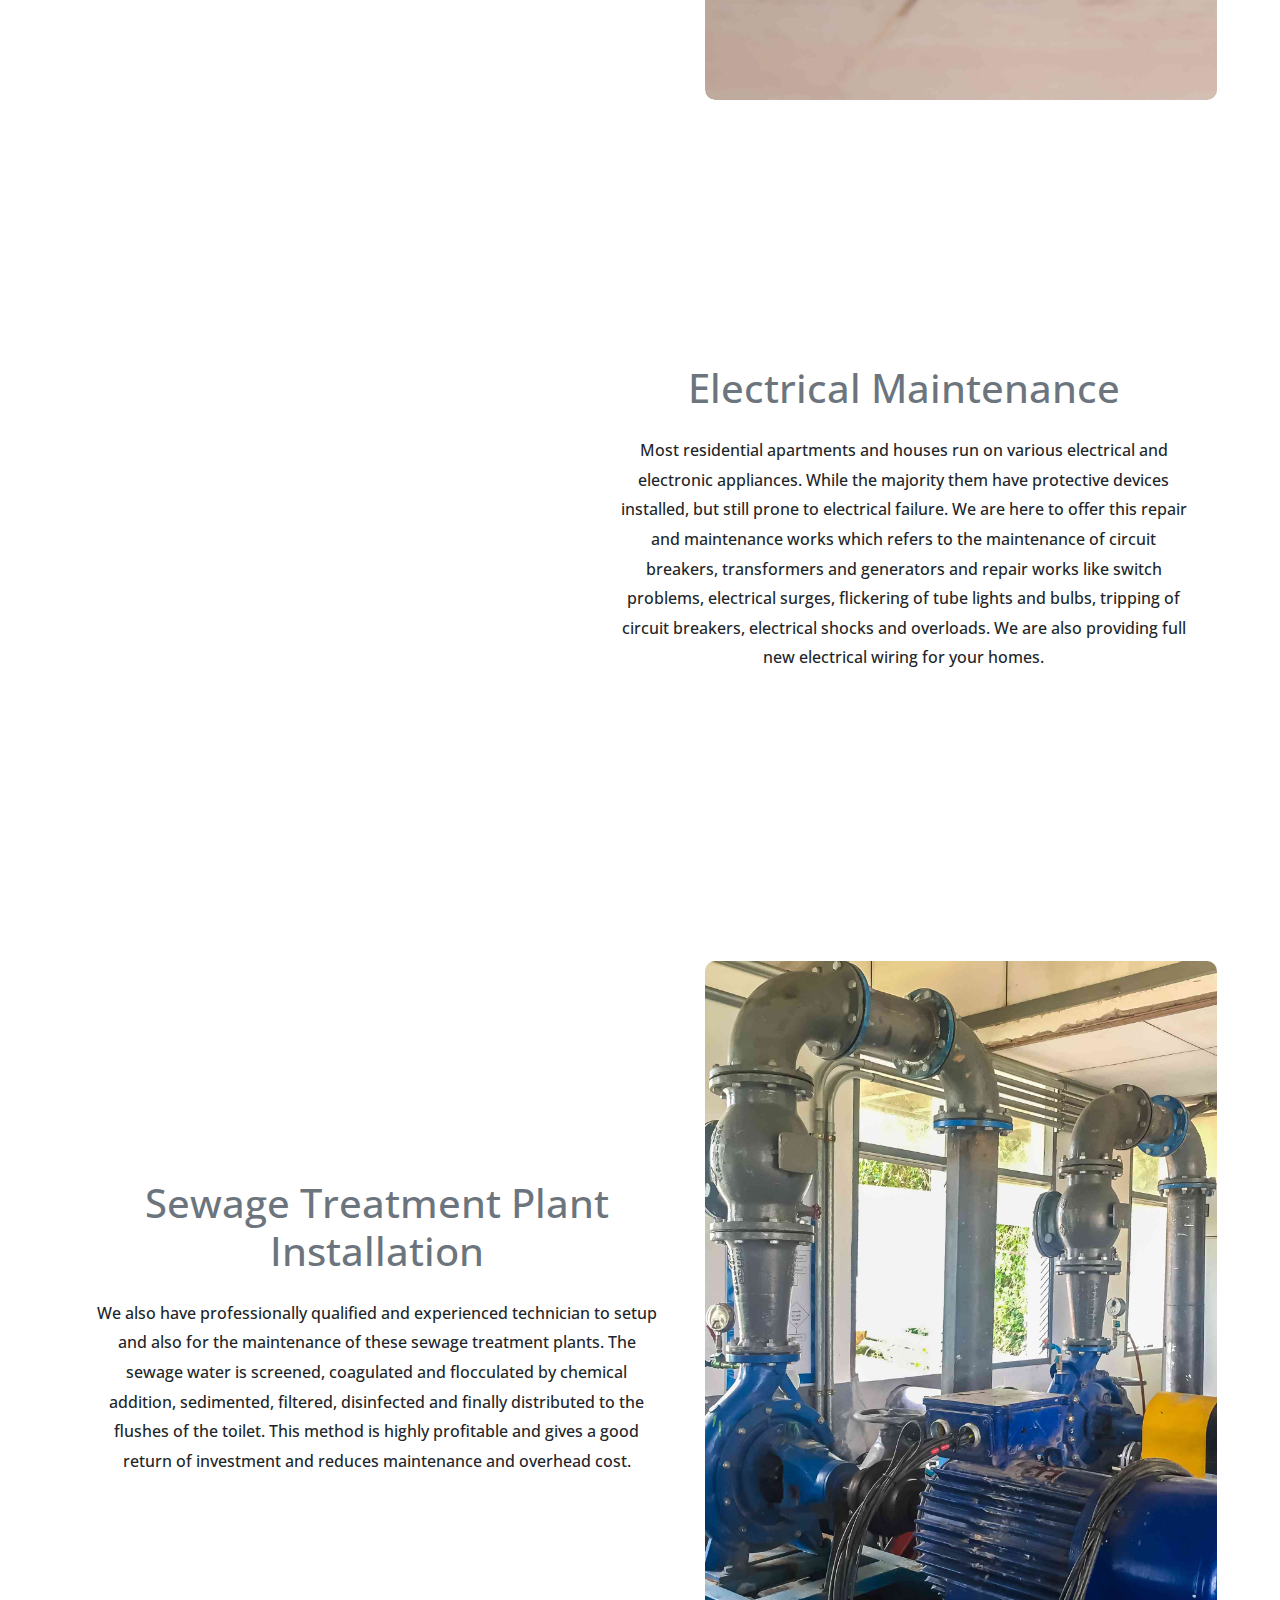
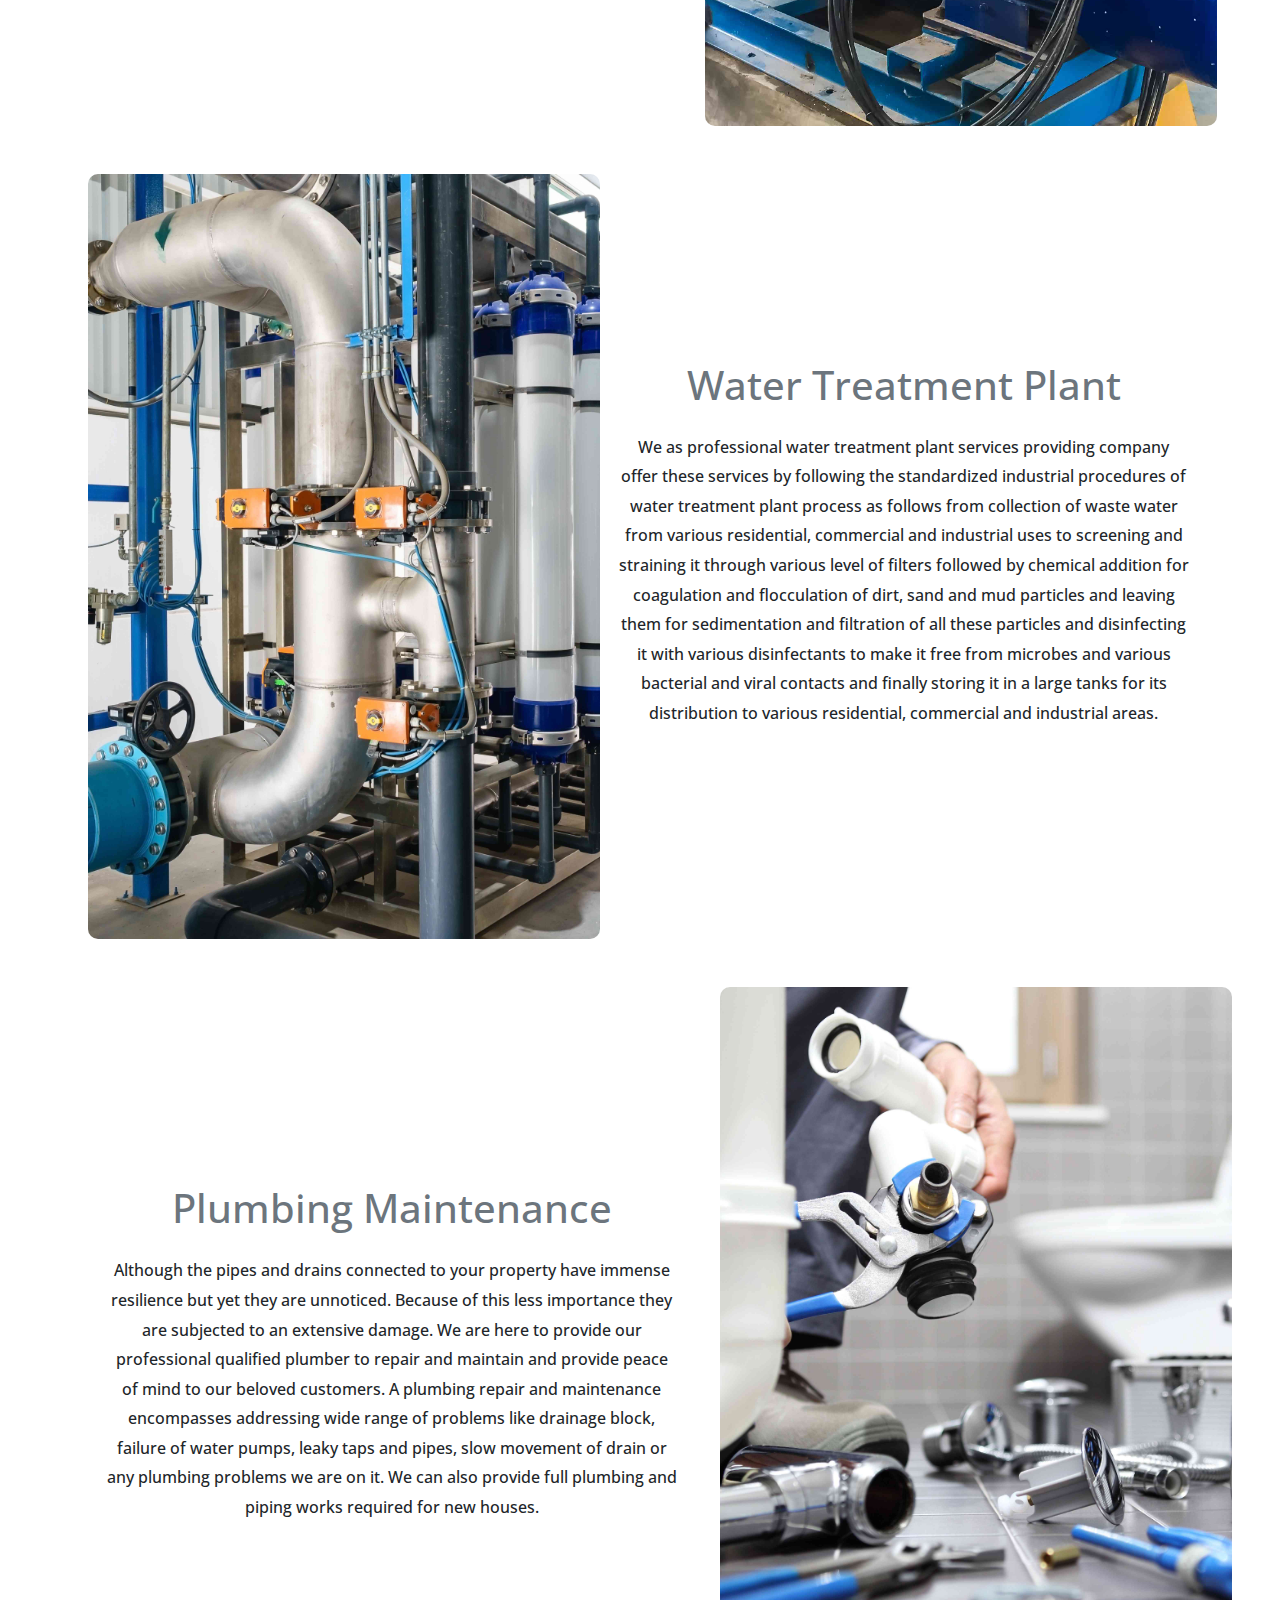
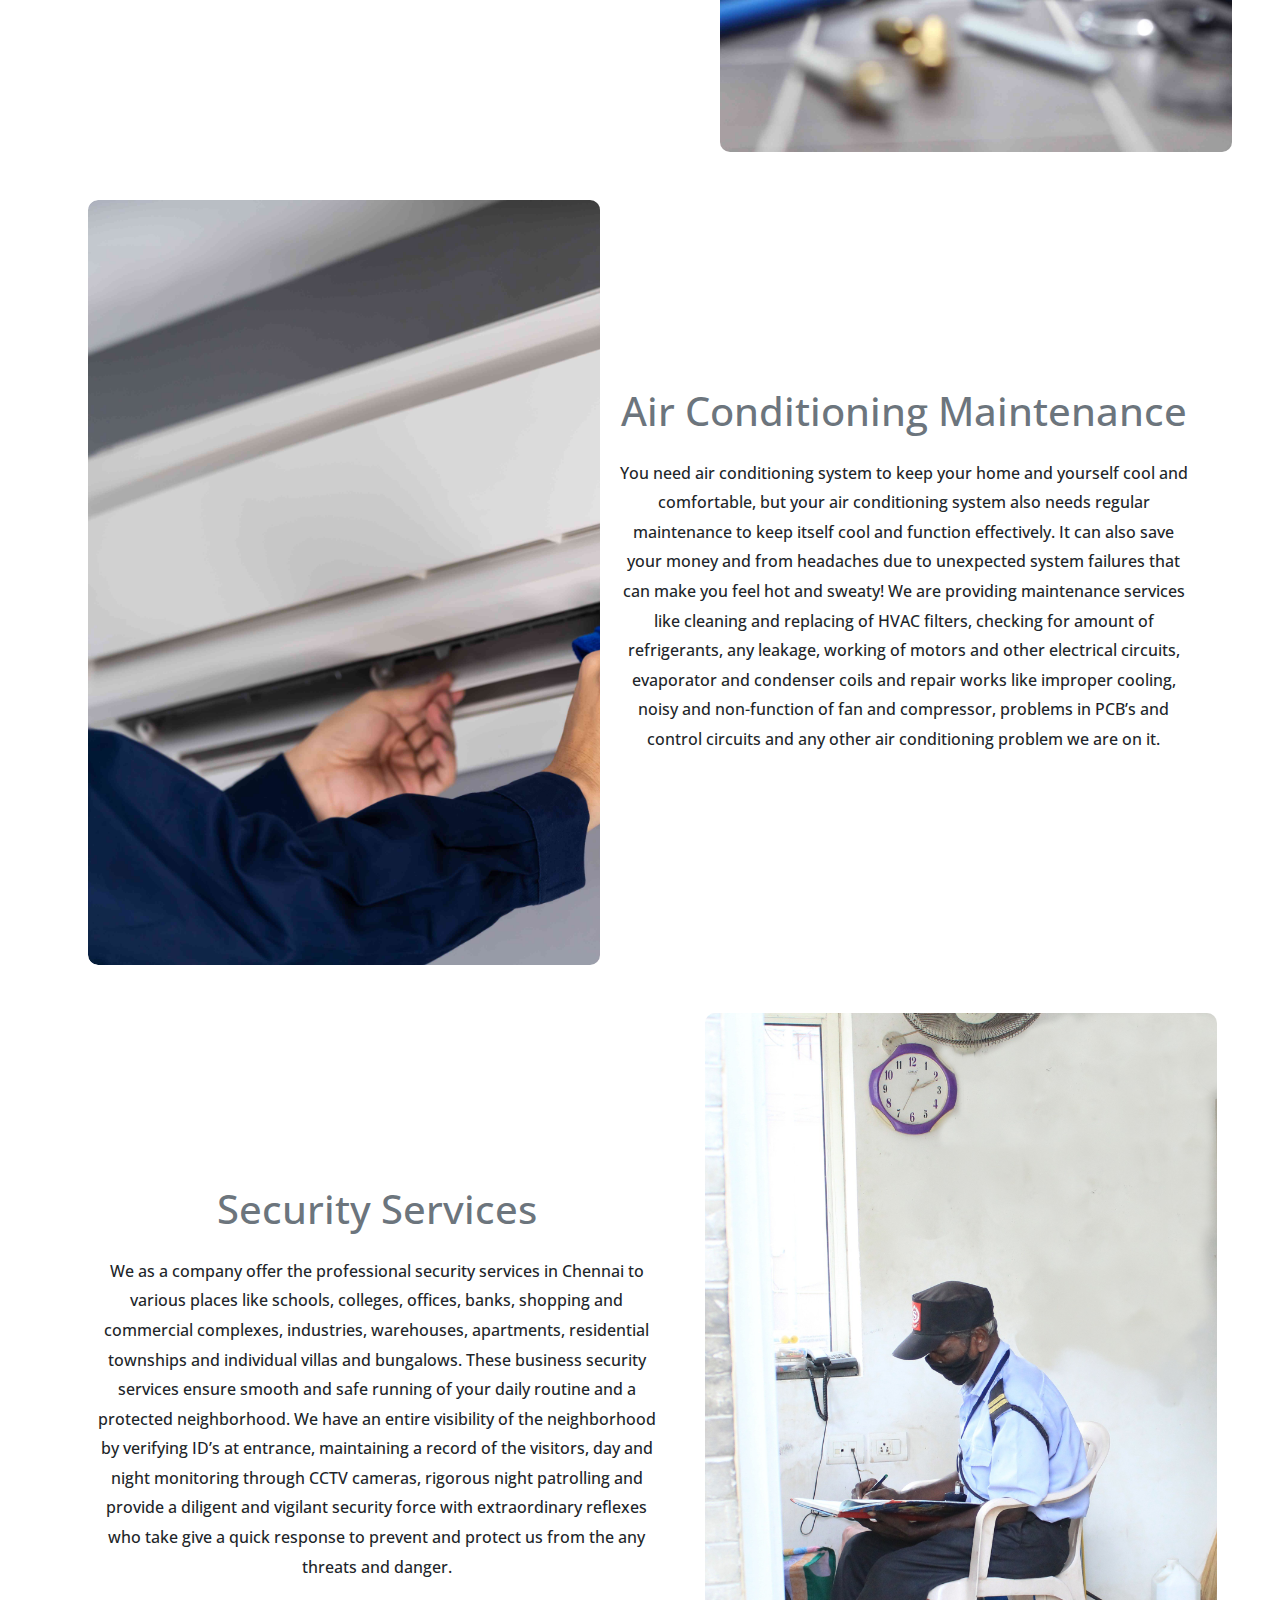
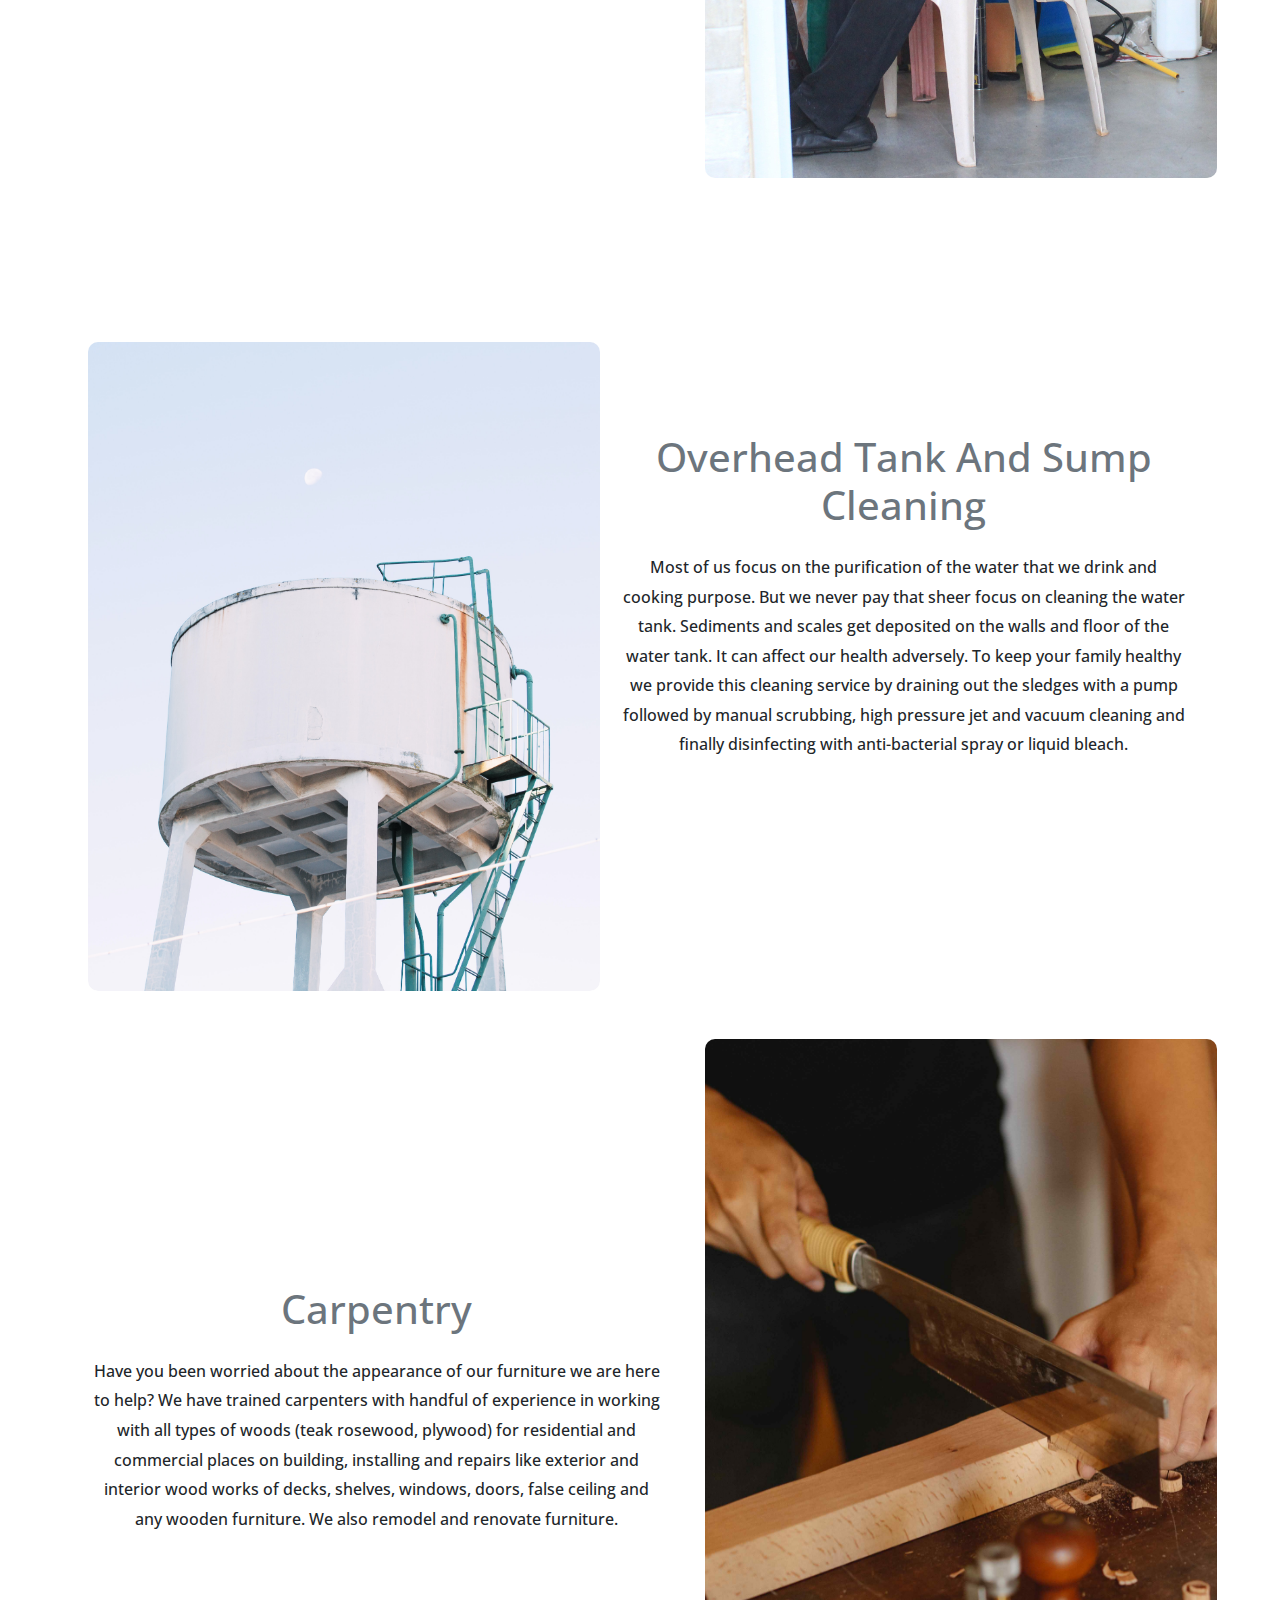
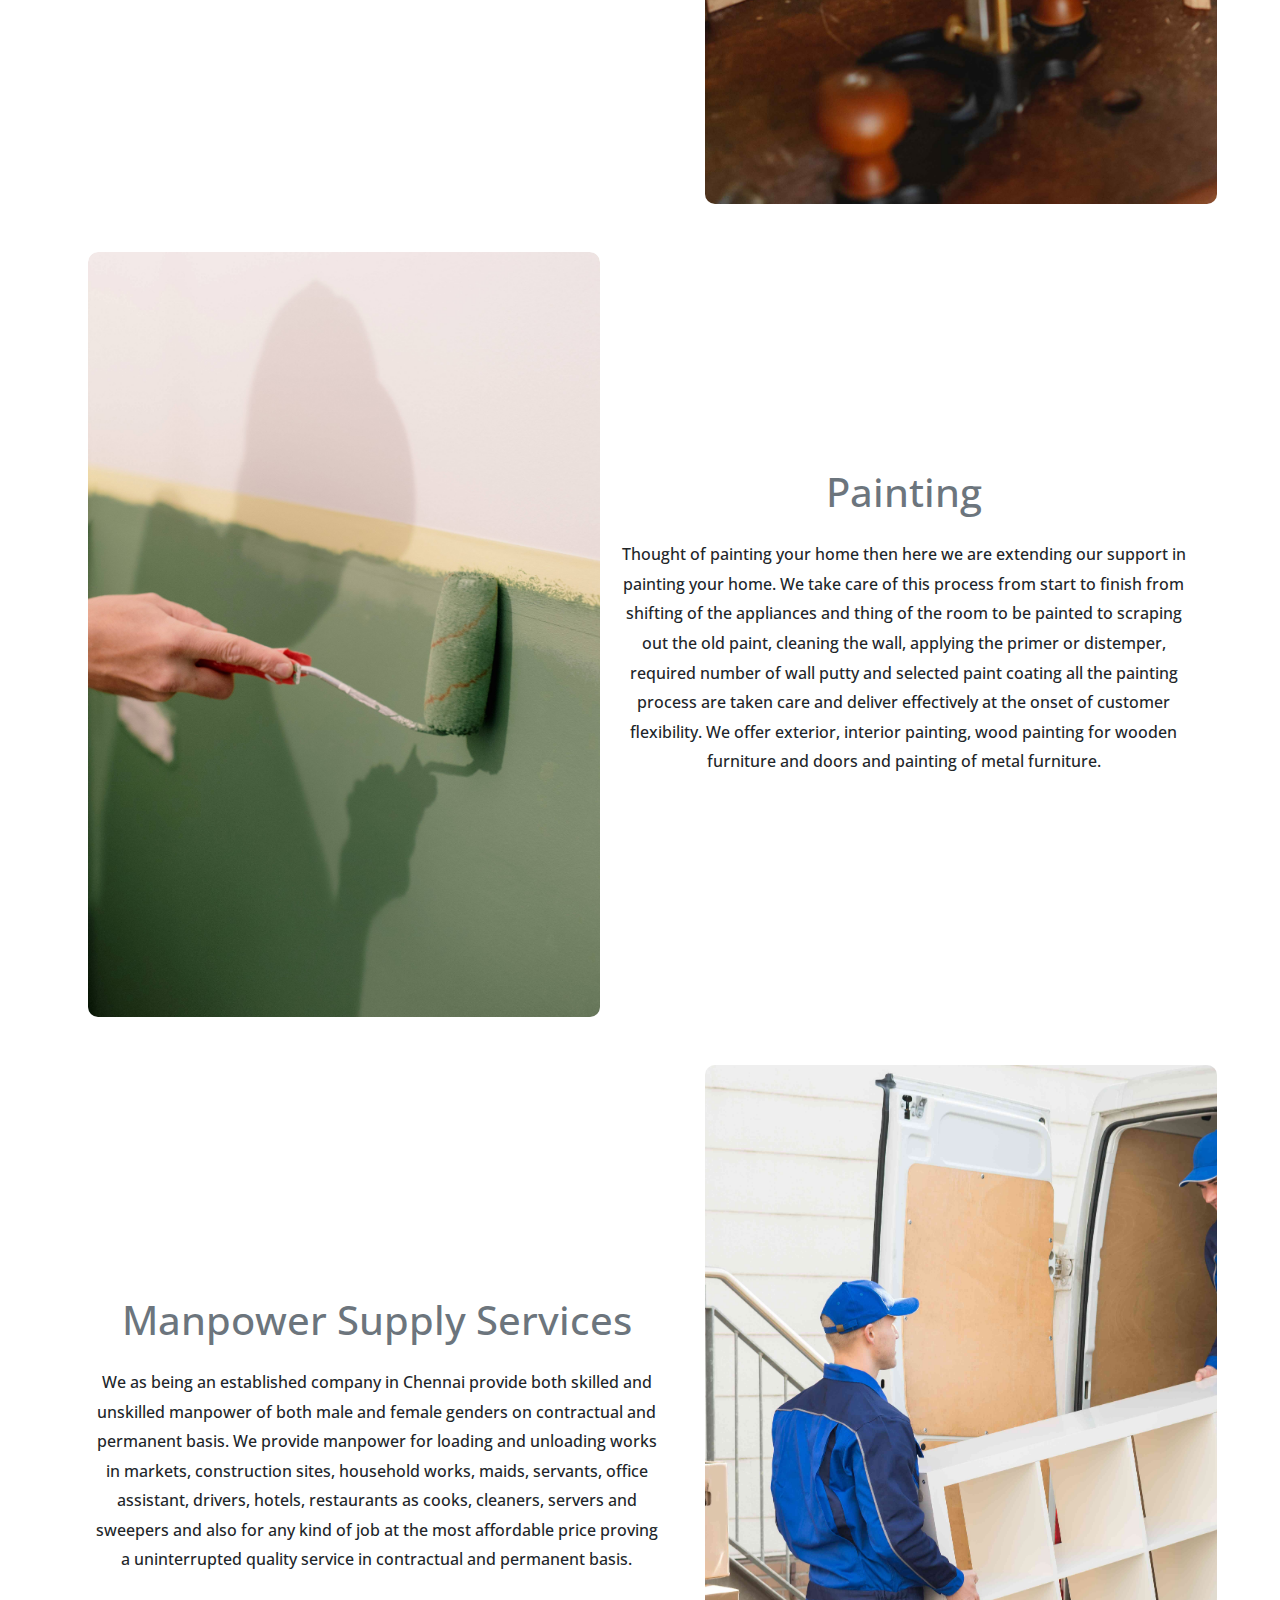
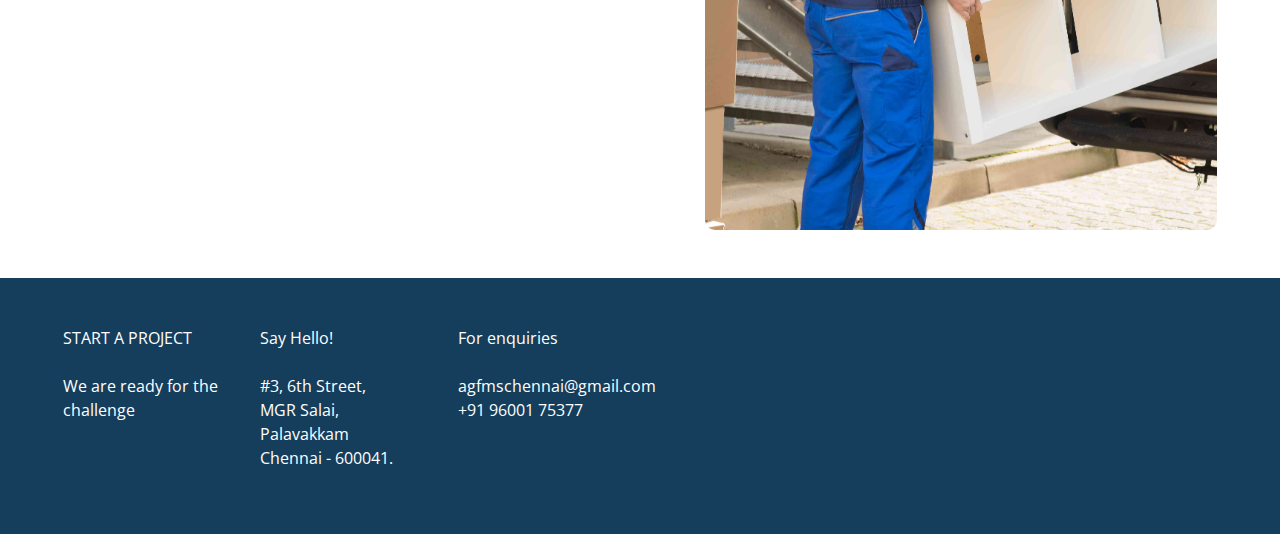
==== commit e8e7d6c6: "Update one.html" ====
--- a/one.html
+++ b/one.html
@@ -167,7 +167,7 @@
         <!-- bathroom renovation -->
         <div class="row align-items-center ml-lg-auto justify-content-center">
             <div class="col-lg-6 mt-5 left-img">
-                <img src="img-one/bathroom-renovation.jpg" alt="Bathroom renovation Image" class="h-100 one-bath">
+                <img src="img-one/Bathroom-Renovation.jpg" alt="Bathroom renovation Image" class="h-100 one-bath">
             </div>
             <div class="col-lg-6 mt-5 text-center">
                 <p class="h1 text-muted text-center">Bathroom And Toilet Renovation</p>
@@ -232,7 +232,7 @@
         <!-- water treatment -->
         <div class="row align-items-center ml-lg-auto justify-content-center">
             <div class="col-lg-6 mt-5 left-img">
-                <img src="img-one/water-treatment.jpg" alt="Water Treatment Plant Image" class="h-100">
+                <img src="img-one/Water-treatment.jpg" alt="Water Treatment Plant Image" class="h-100">
             </div>
             <div class="col-lg-6 mt-5 text-center">
                 <p class="h1 text-muted text-center">Water Treatment Plant</p>
@@ -262,14 +262,14 @@
                 </p>
             </div>
             <div class="col-lg-6 mt-5 left-img commercial-two">
-                <img src="img-one/plumbing1.jpg" alt="Plumbing Maintenance Image" class="right-img one-plumbing h-100">
+                <img src="img-one/Plumbing1.jpg" alt="Plumbing Maintenance Image" class="right-img one-plumbing h-100">
             </div>
         </div>
 
         <!-- Air Condition -->
         <div class="row align-items-center ml-lg-auto justify-content-center">
             <div class="col-lg-6 mt-5 left-img">
-                <img src="img-one/air-conditioner.jpg" alt="Air Conditioning Maintenance Image" class="h-100 one-ac">
+                <img src="img-one/Air-conditioner.jpg" alt="Air Conditioning Maintenance Image" class="h-100 one-ac">
             </div>
             <div class="col-lg-6 mt-5 text-center">
                 <p class="h1 text-muted text-center">Air Conditioning Maintenance</p>
@@ -369,7 +369,7 @@
                 </p>
             </div>
             <div class="col-lg-6 mt-5 left-img commercial-two">
-                <img src="img-one/manpower-services.jpg" alt="Manpower Supply Image" class="right-img h-100">
+                <img src="img-one/Manpower-services.jpg" alt="Manpower Supply Image" class="right-img h-100">
             </div>
         </div>
 
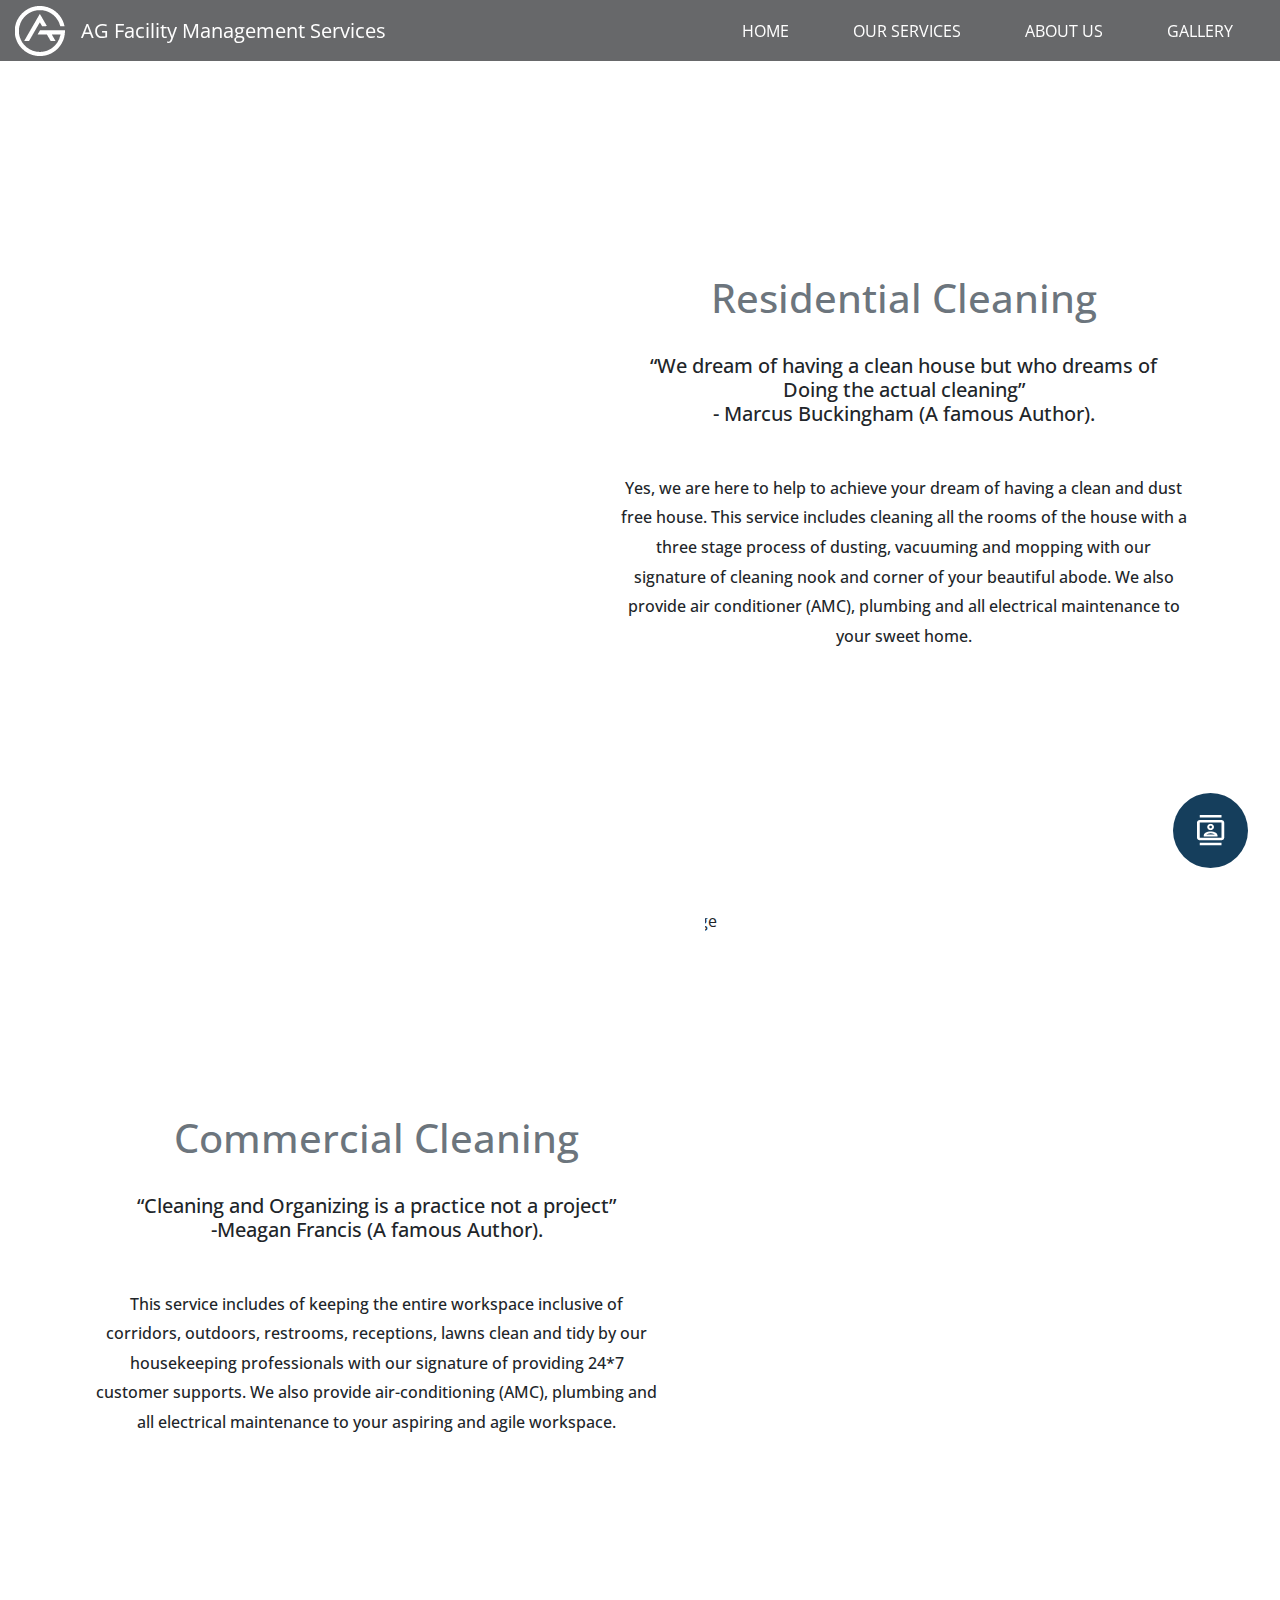
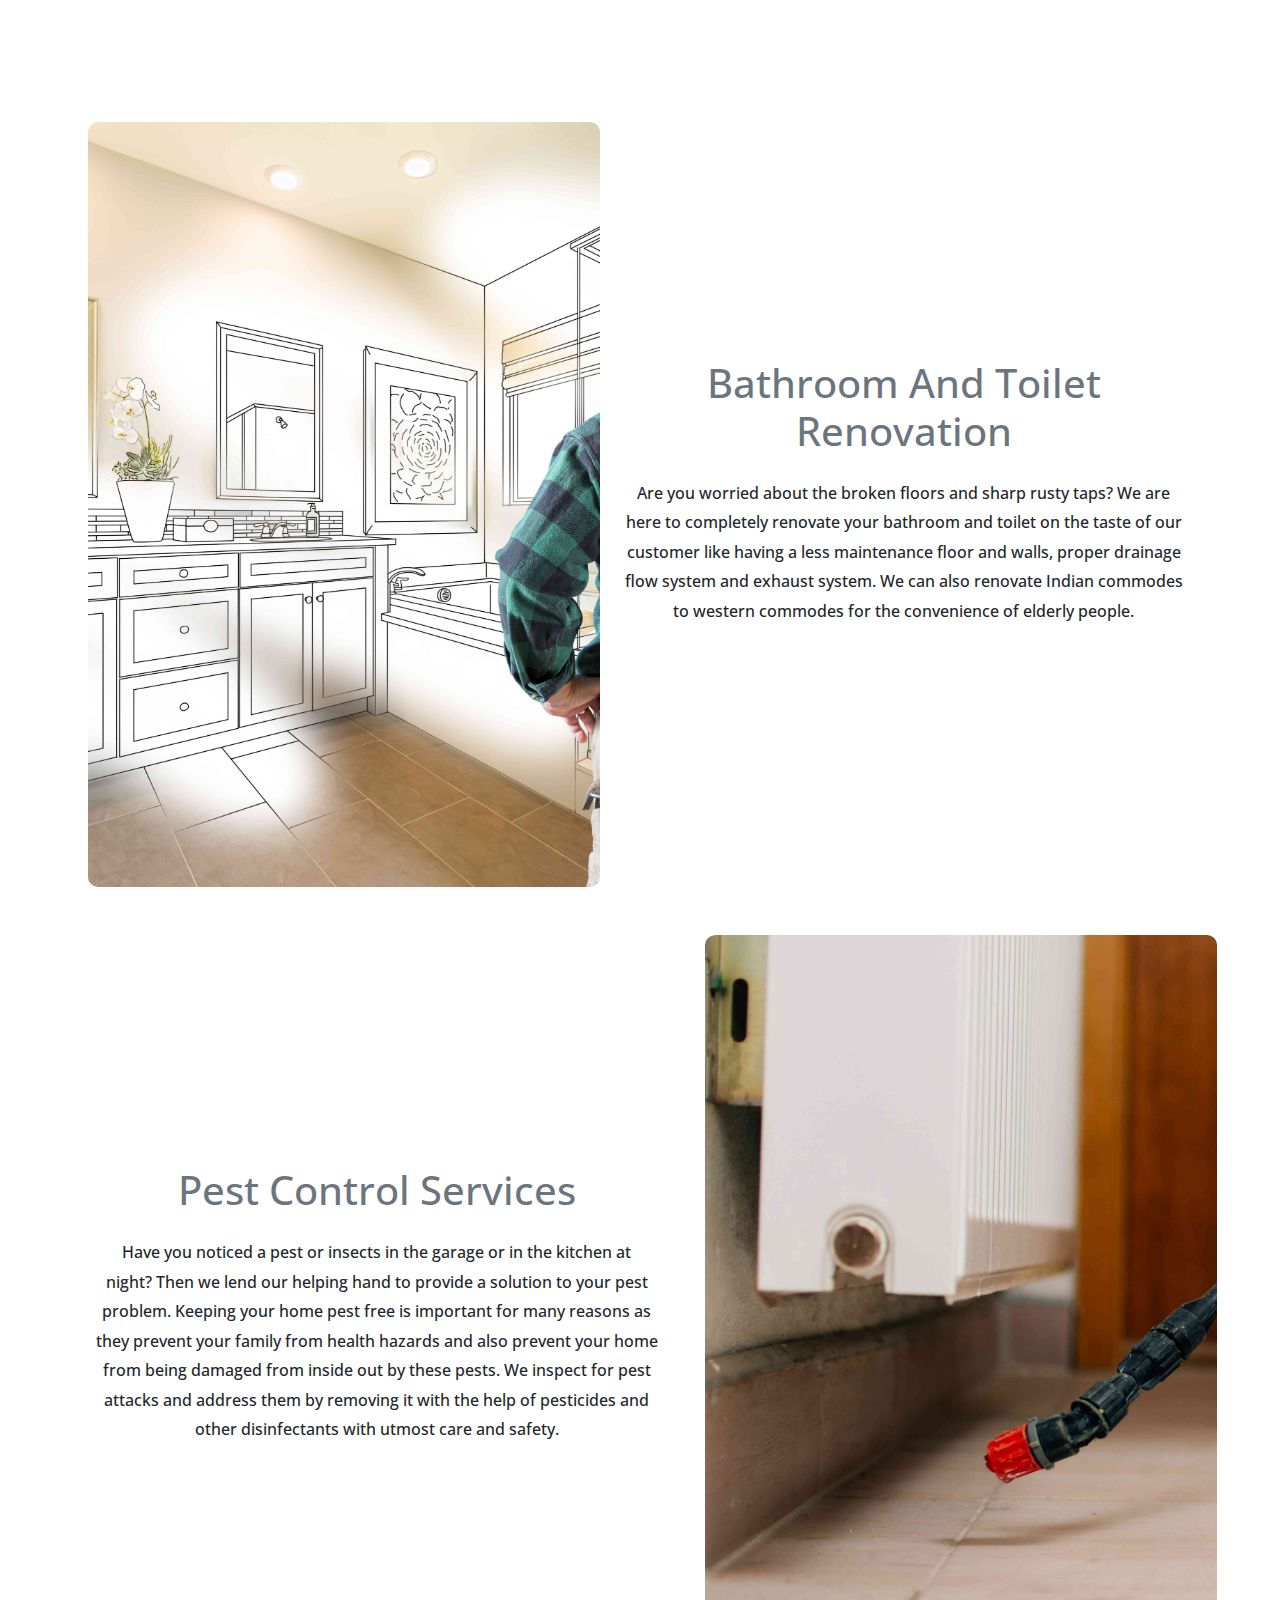
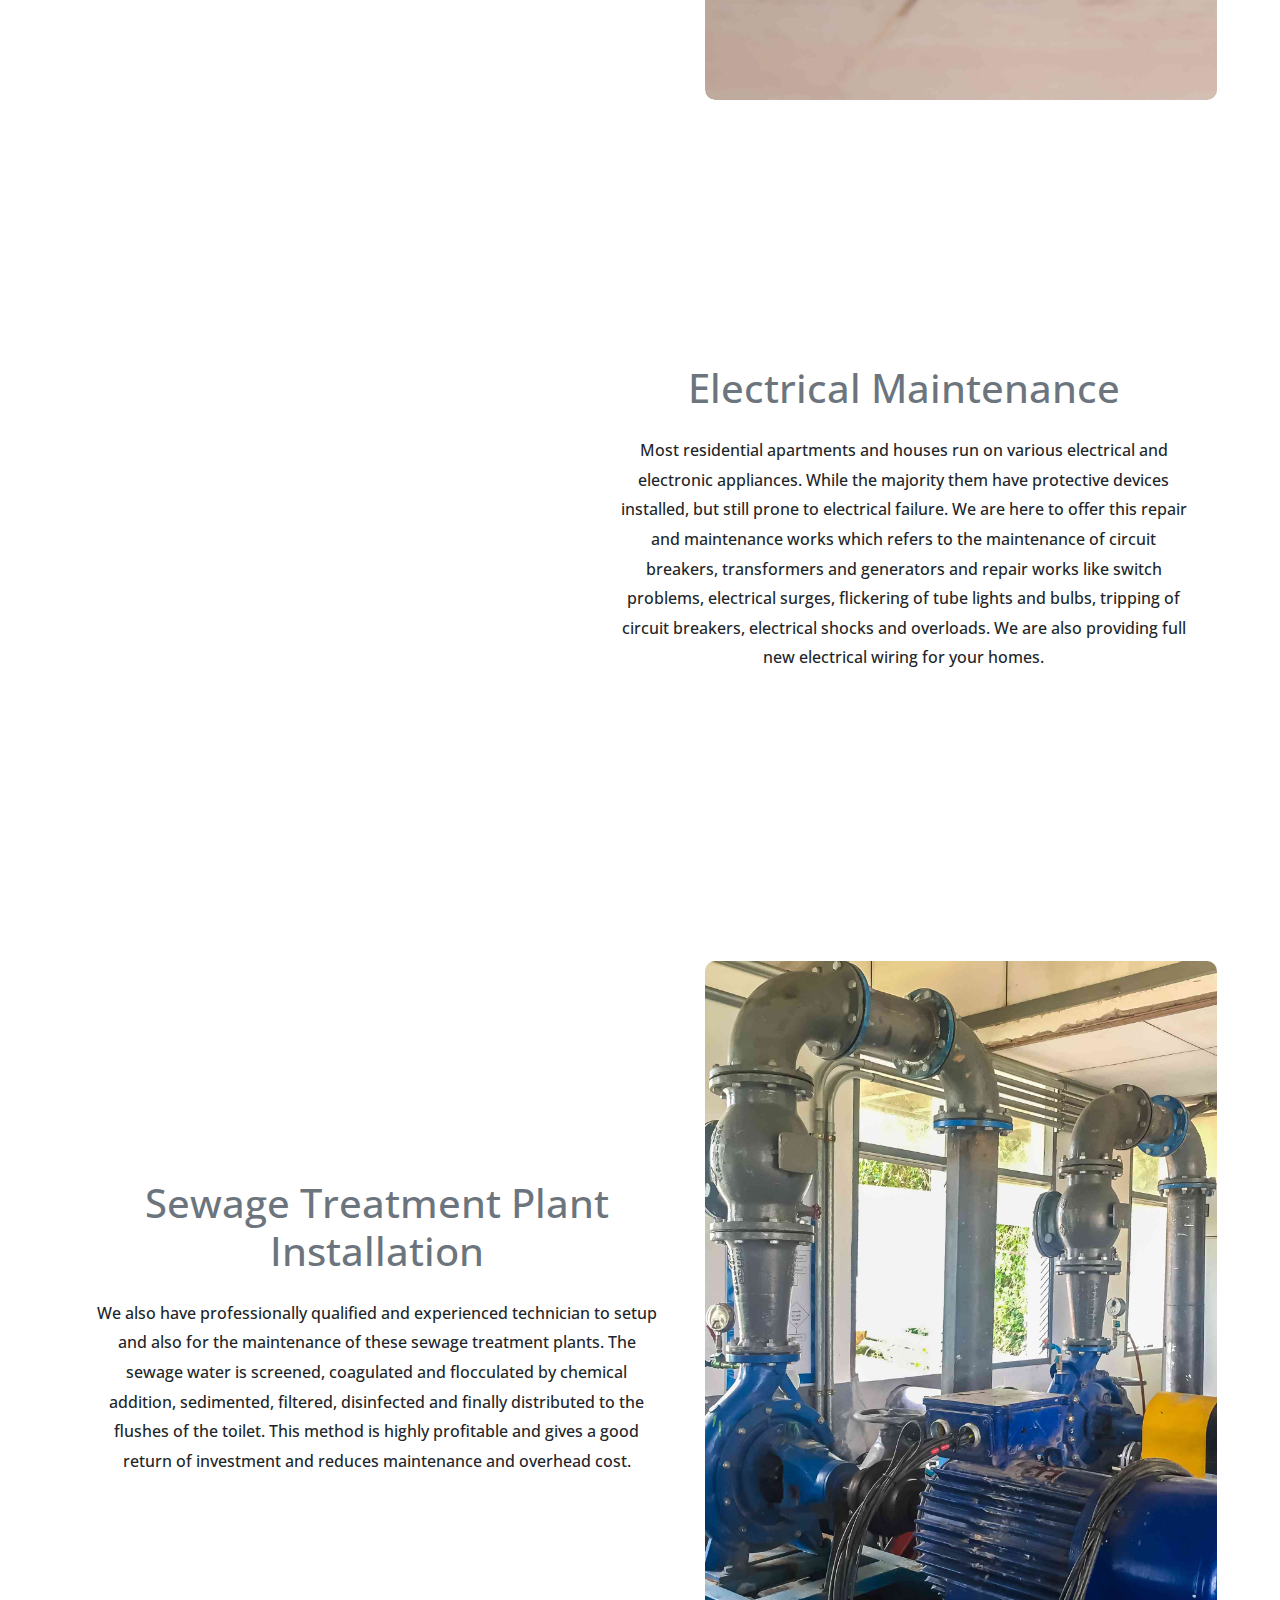
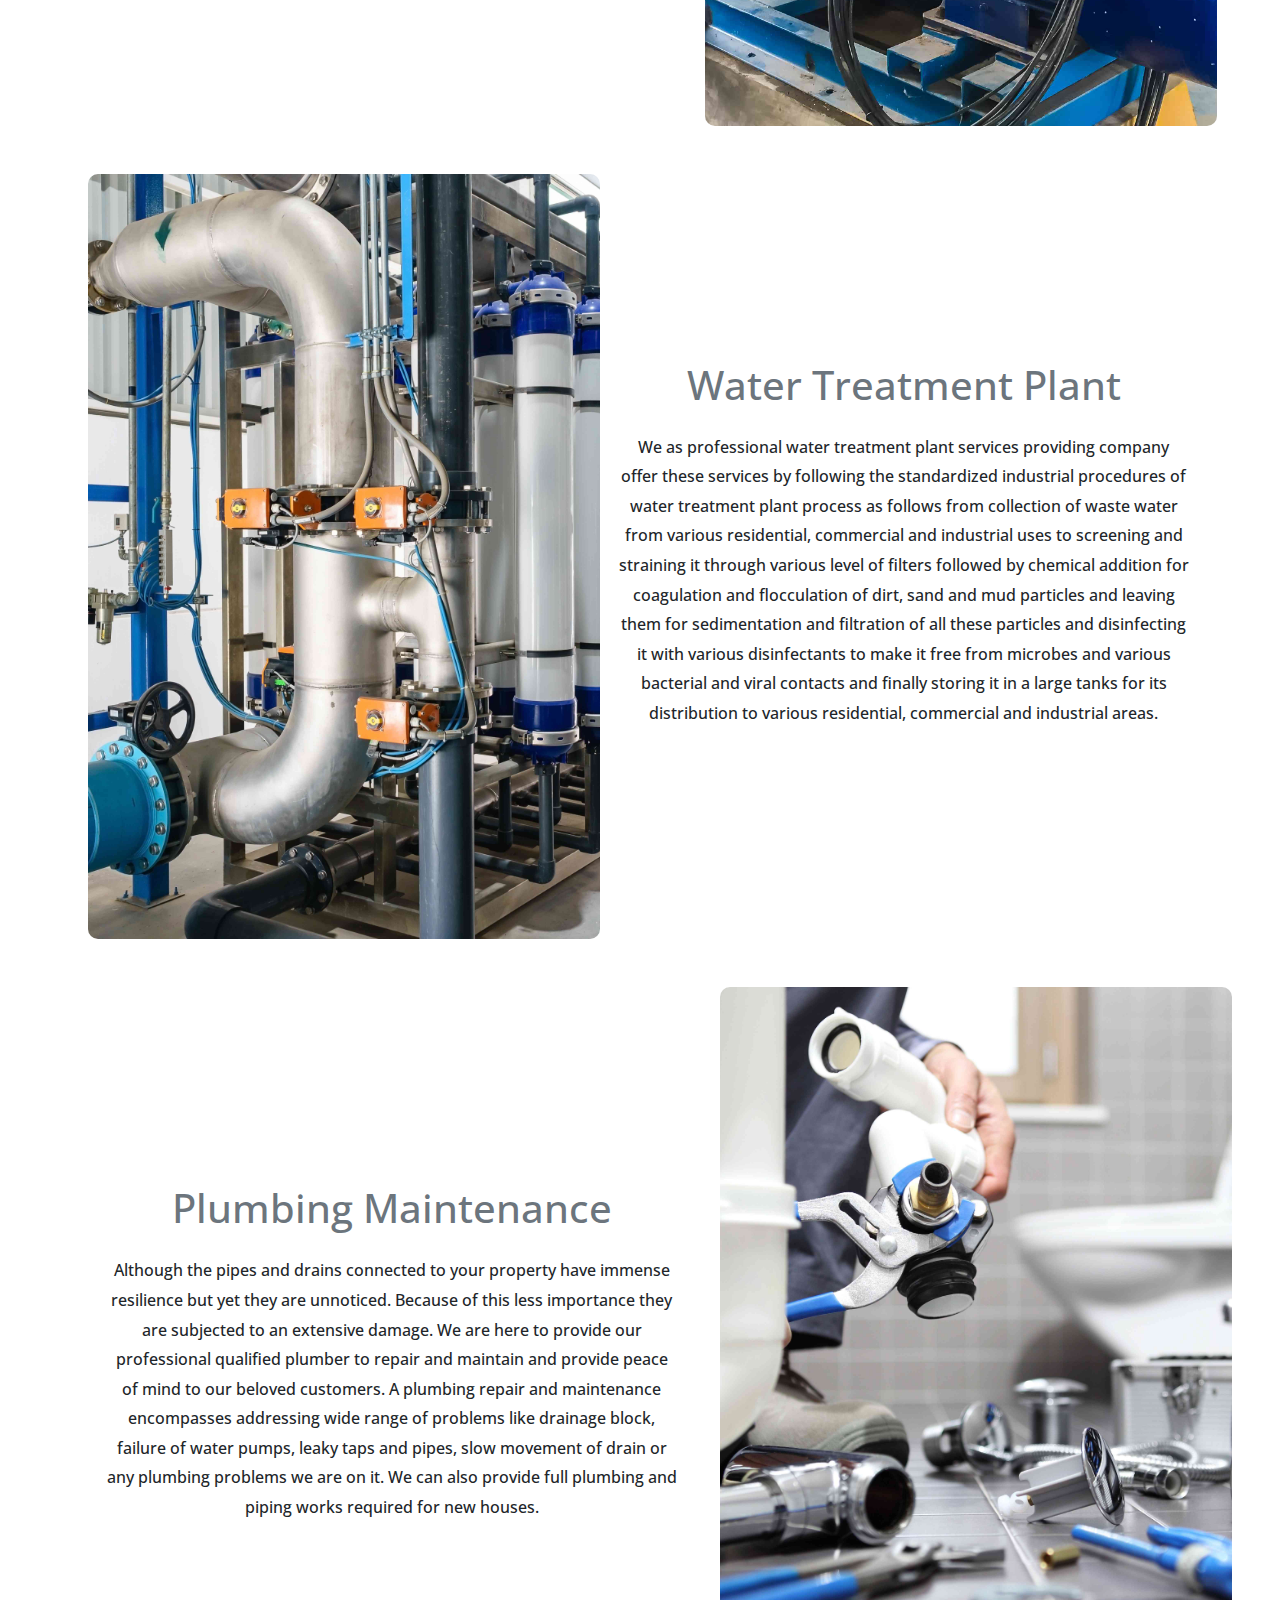
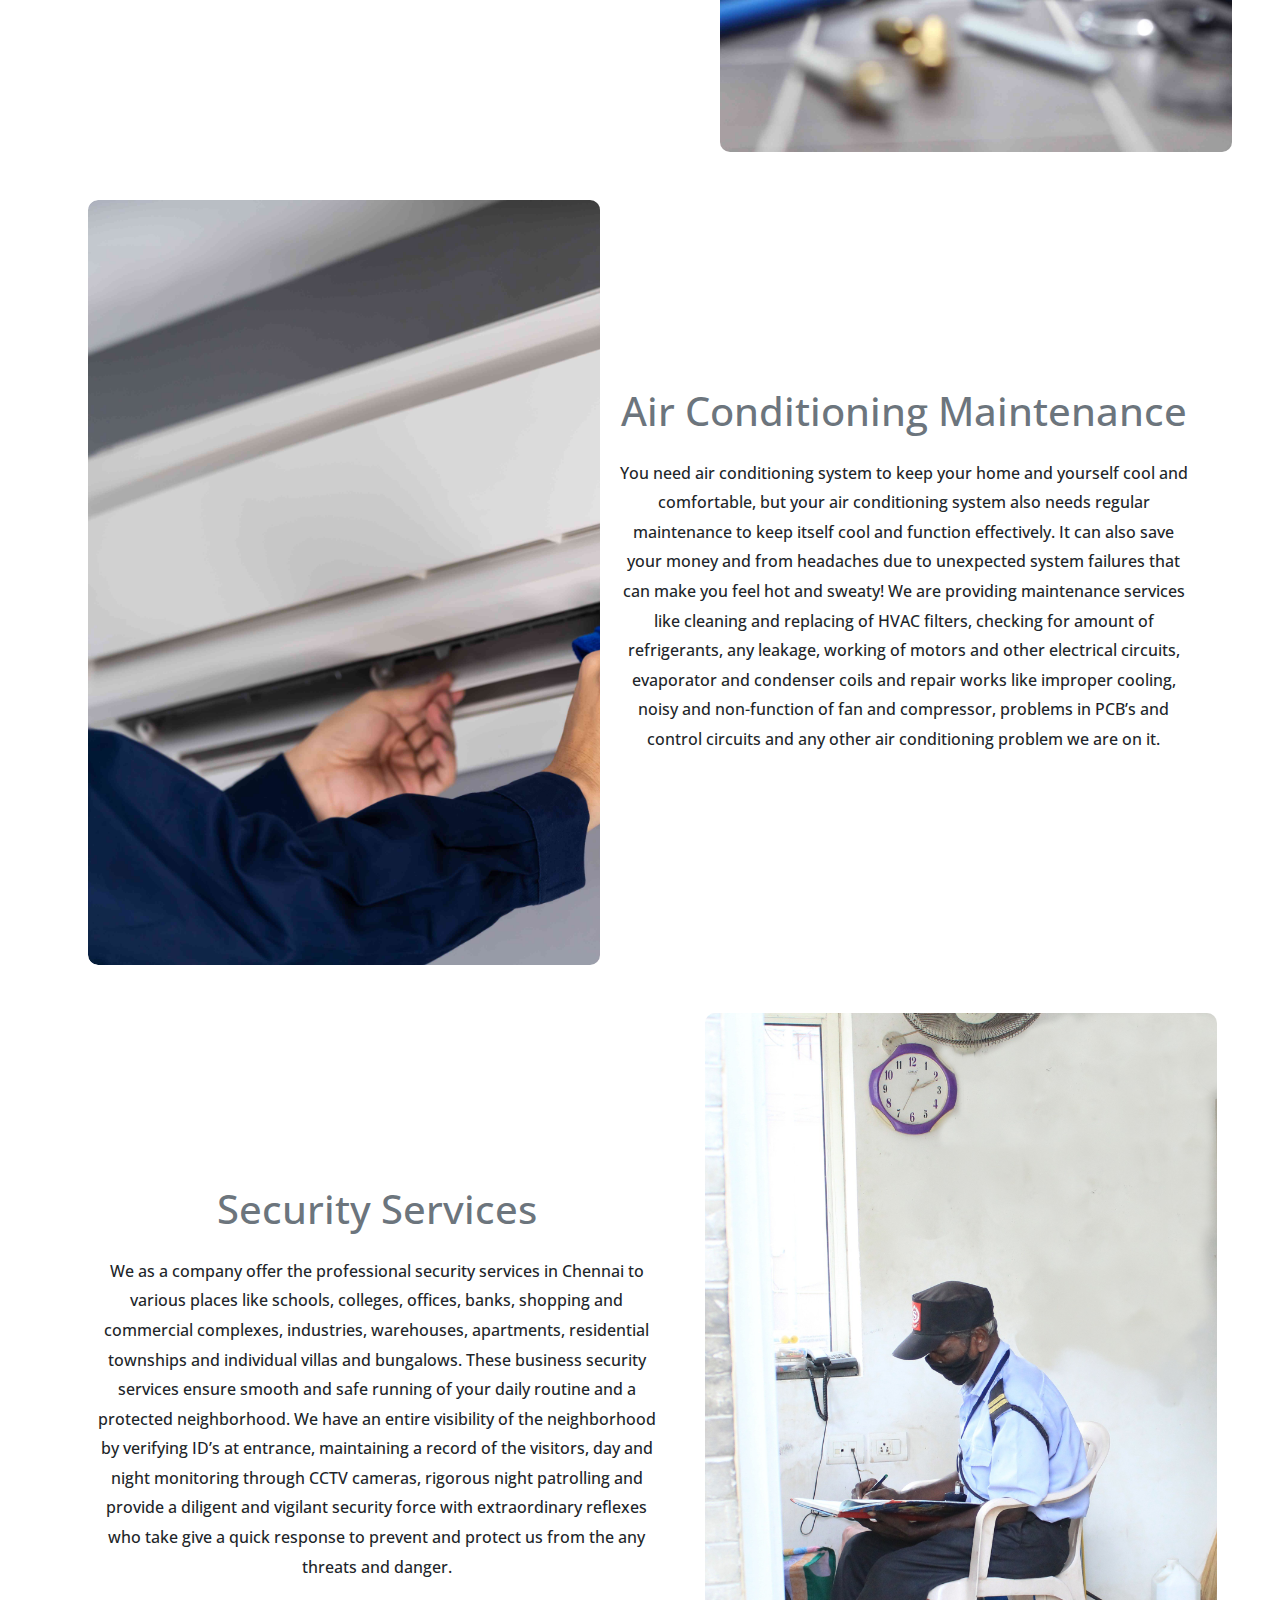
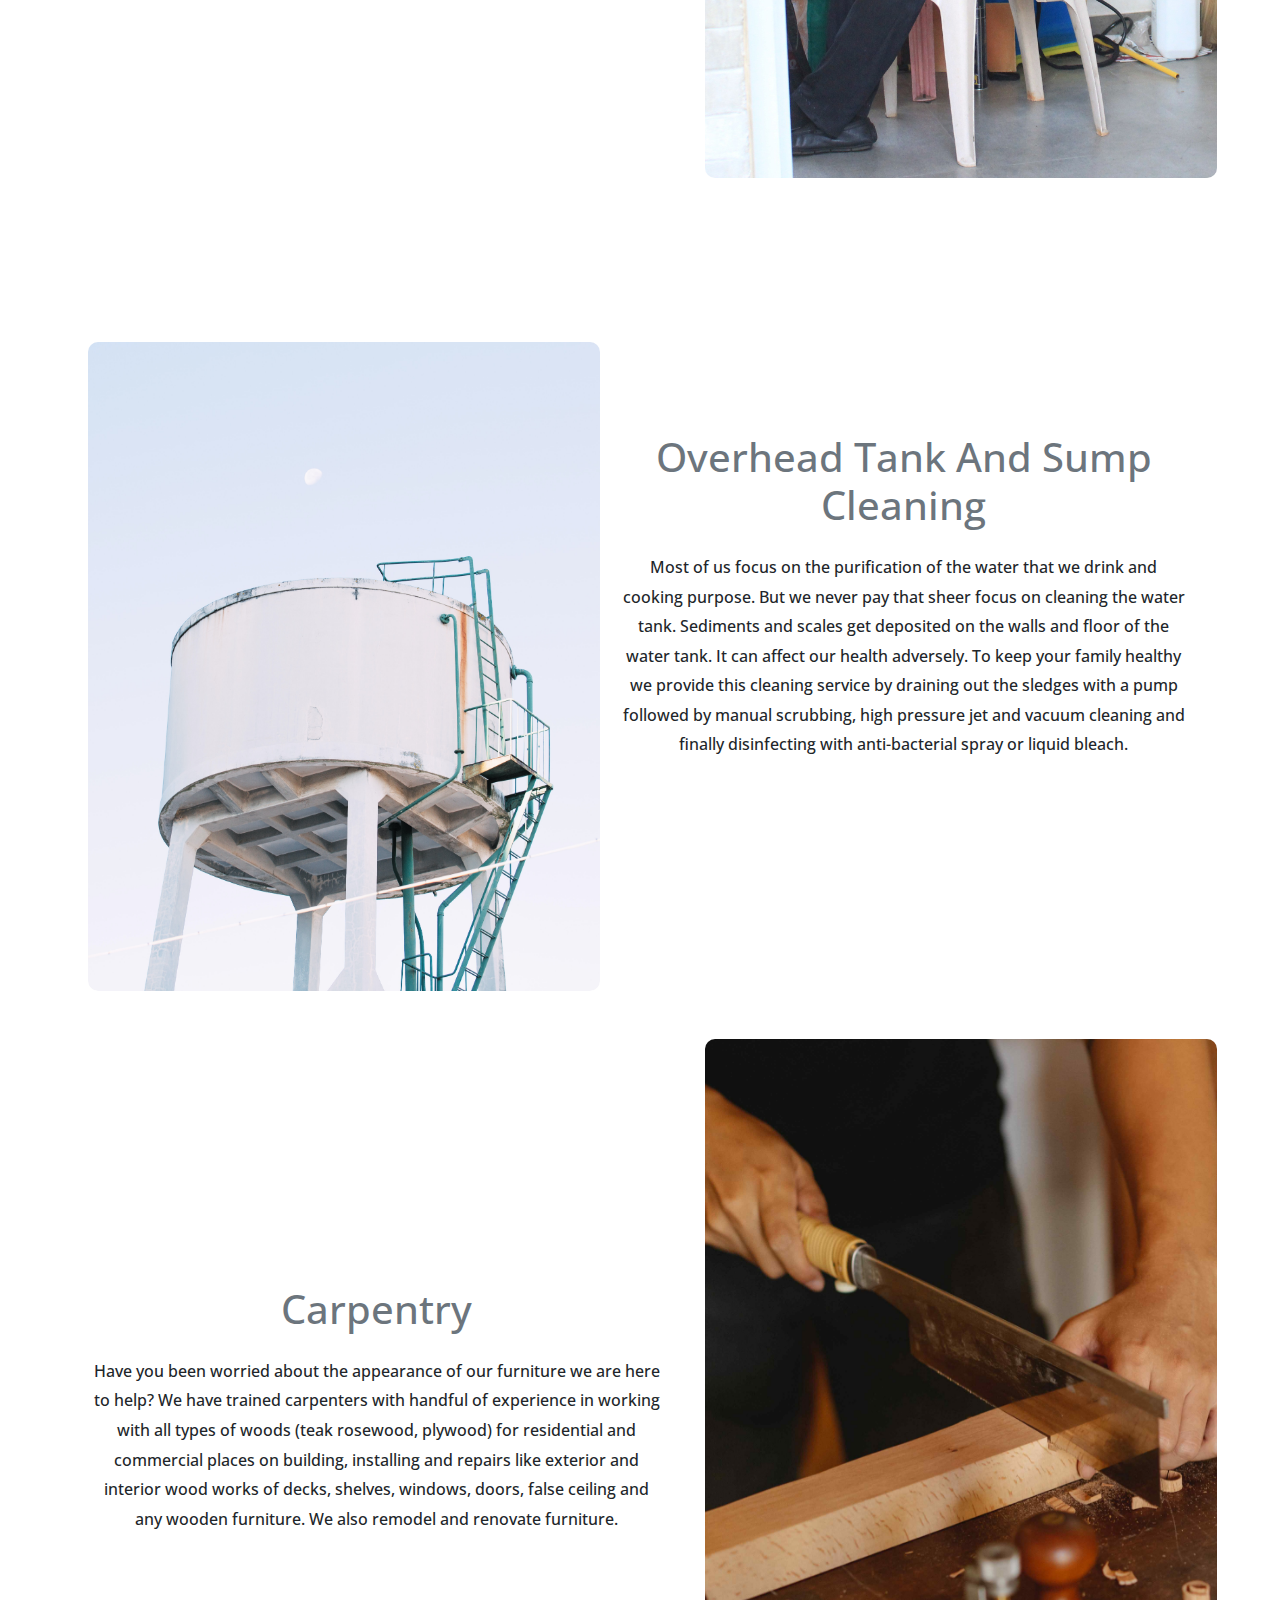
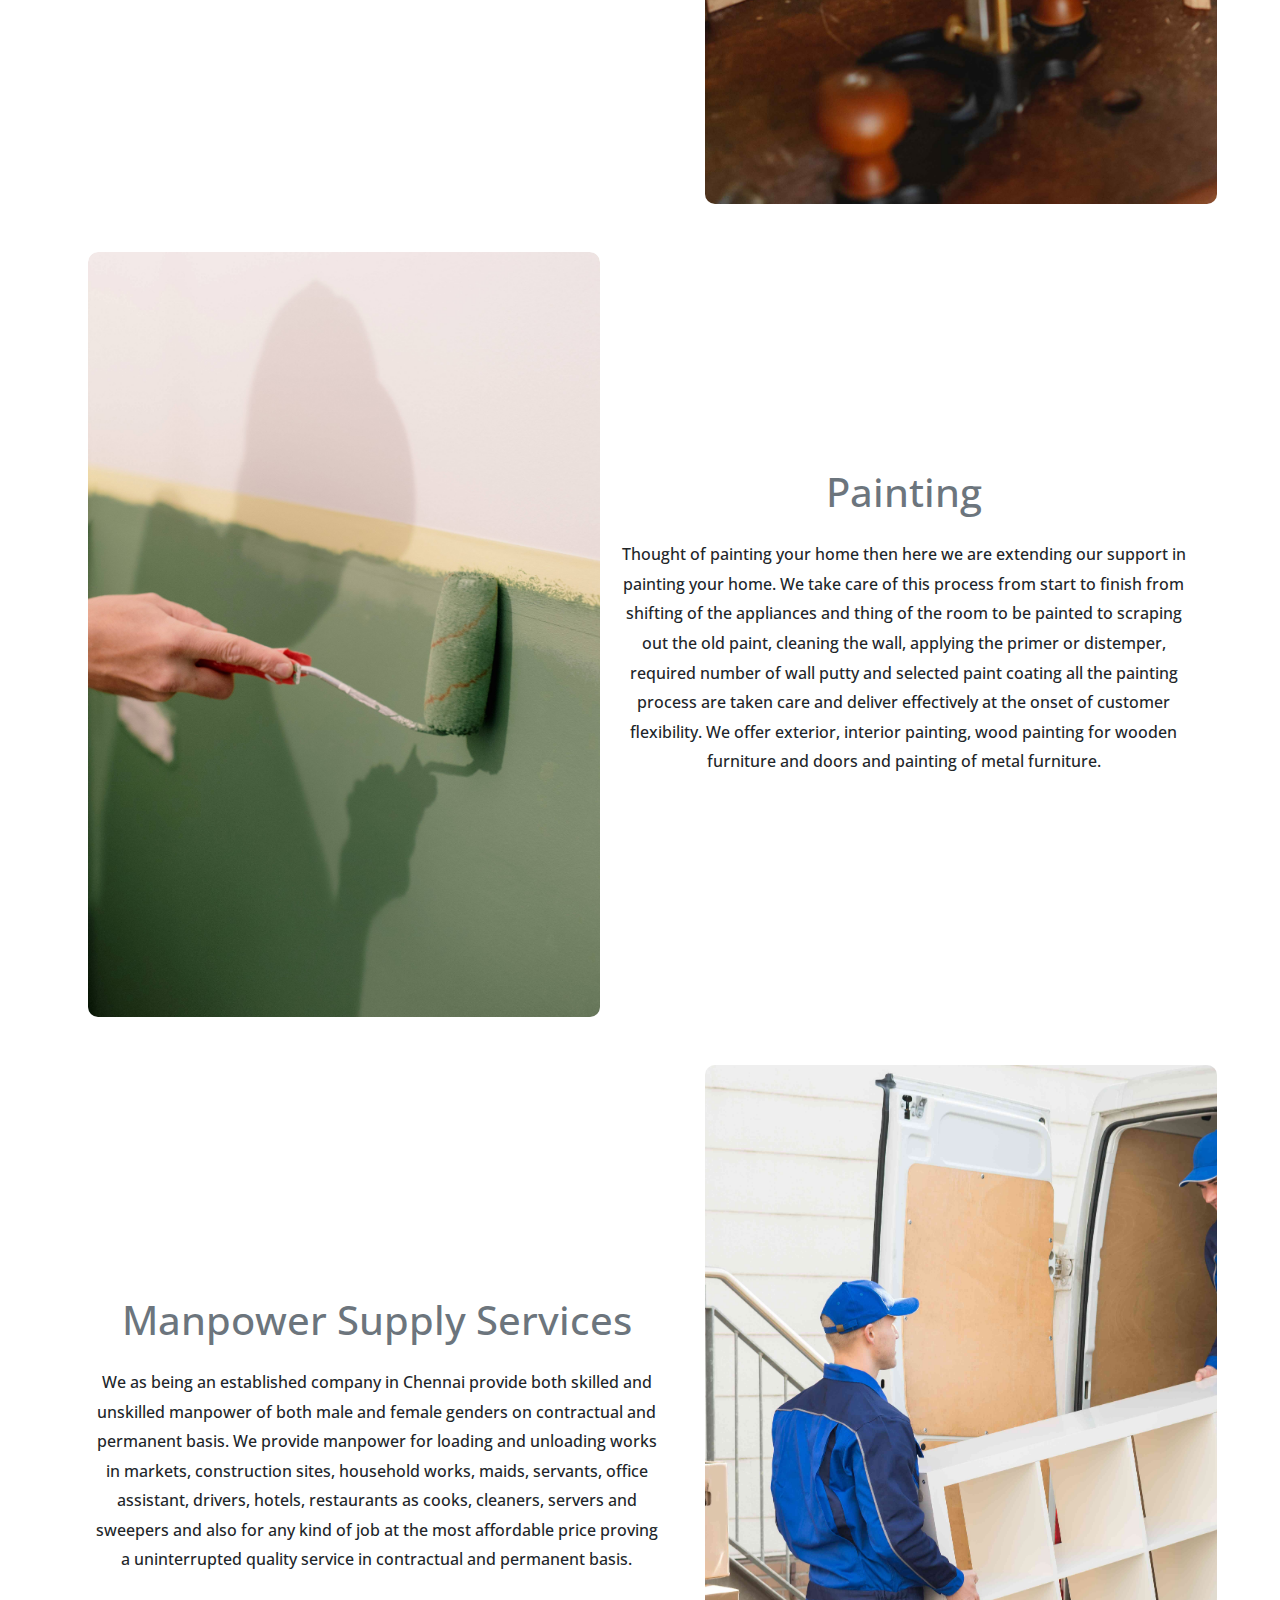
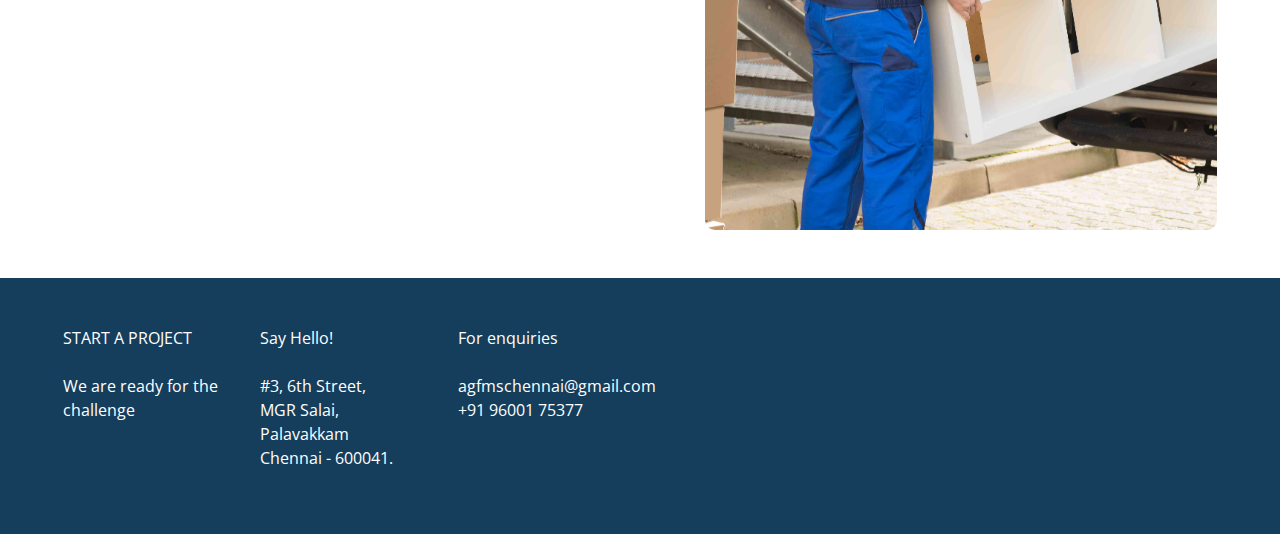
==== commit 58a694e6: "Update one.html" ====
--- a/one.html
+++ b/one.html
@@ -152,7 +152,7 @@
                 <p class="h1 text-muted text-center">Commercial Cleaning</p>
                 <p class="d-none d-md-block h5 p-4">“Cleaning and Organizing is a practice not a project” <br>
                     -Meagan Francis (A famous Author). <br>
-                    <p class="content h6 p-3">Yes, we are here to help you to live by this quote. This service includes
+                    <p class="content h6 p-3">This service includes
                         of keeping the entire workspace inclusive of corridors, outdoors, restrooms, receptions, lawns
                         clean and tidy by our housekeeping professionals with our signature of providing 24*7 customer
                         supports. We also provide air-conditioning (AMC), plumbing and all electrical maintenance to
--- a/css/style.css
+++ b/css/style.css
@@ -122,6 +122,7 @@
 
 .service_one {
     background-image: url("../img/cleaning.jpg");
+    background-position: center;
     margin-top: 10rem;
 }
 
@@ -236,7 +237,7 @@
 }
 
 .sewage-img {
-    background-image: url("../img/sewage-treatment.jpg");
+    background-image: url("../img/Sewage-treatment.jpg");
     width: 100vw;
     height: 100vh;
     bottom: 0px;
@@ -587,7 +588,7 @@
     }
 
     .ourServices {
-        font-size: 10px;
+        font-size: 4vw;
     }
 
     .tp_divone {
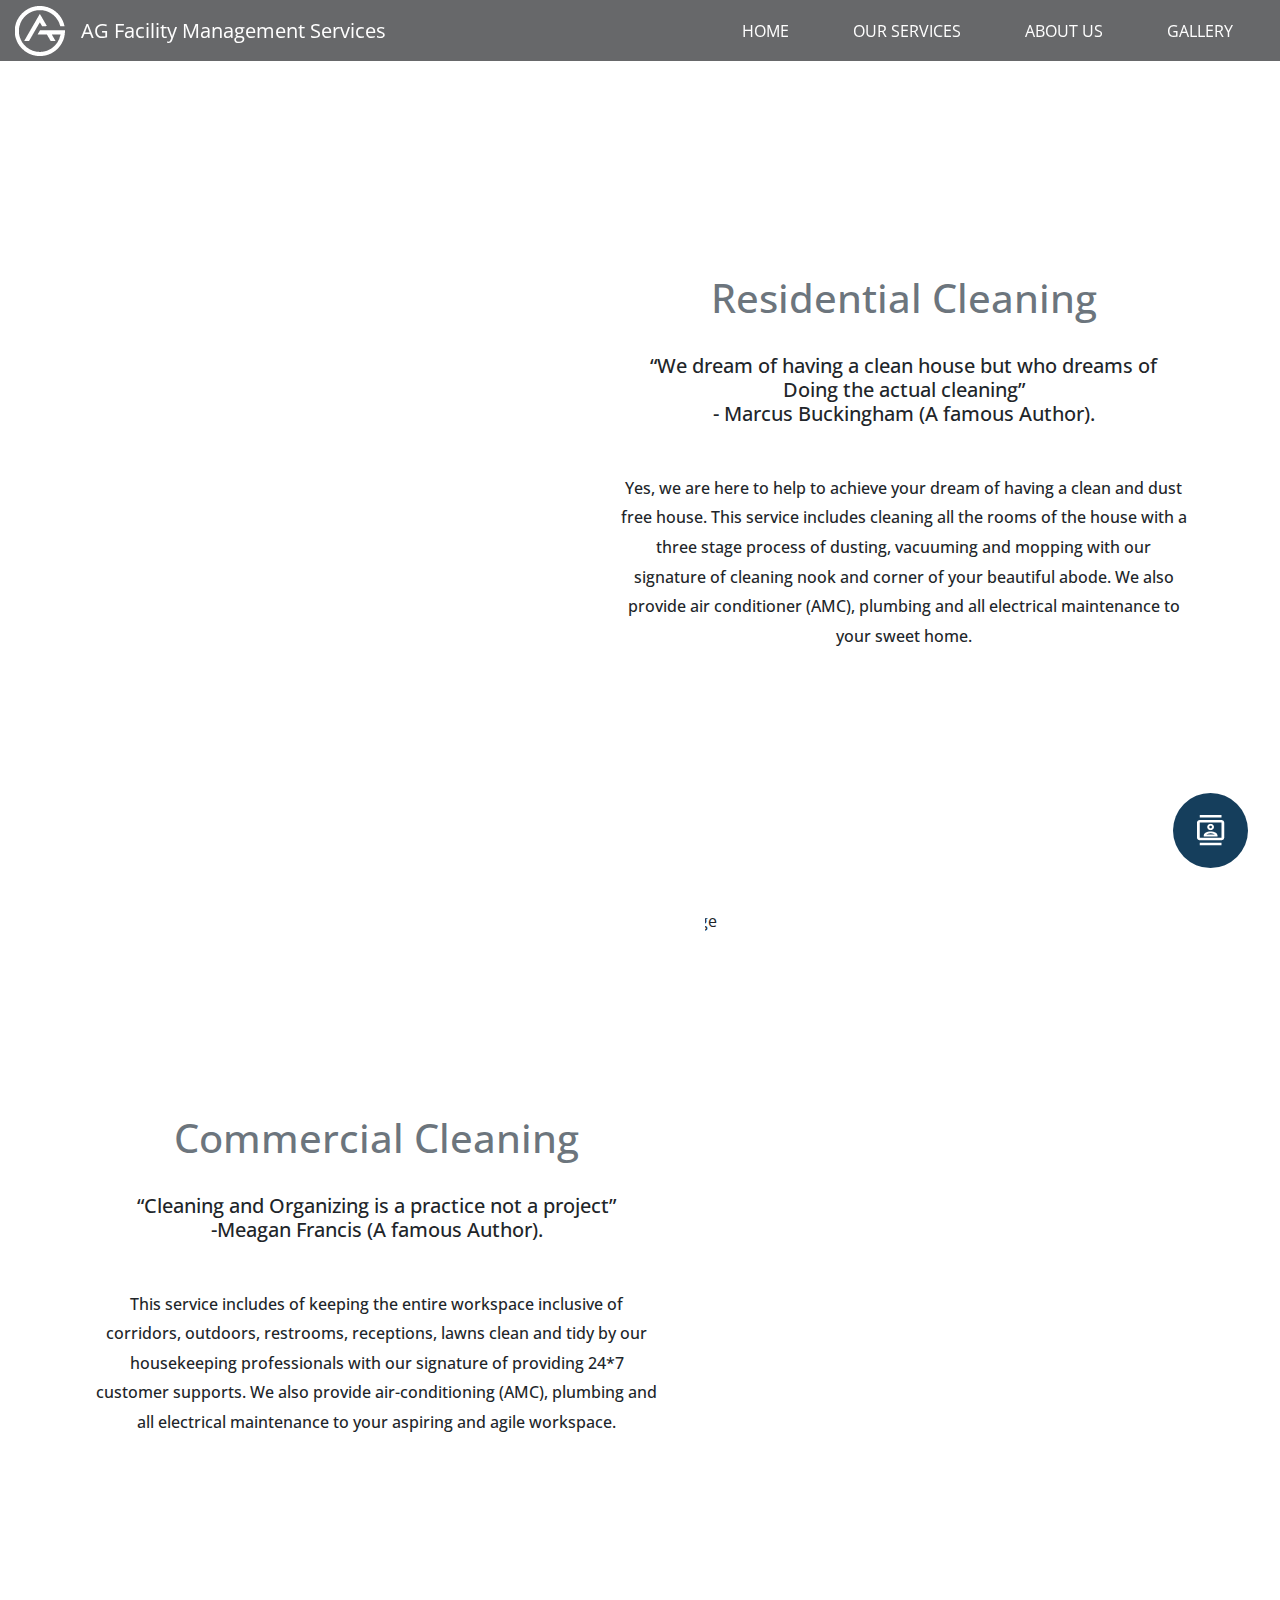
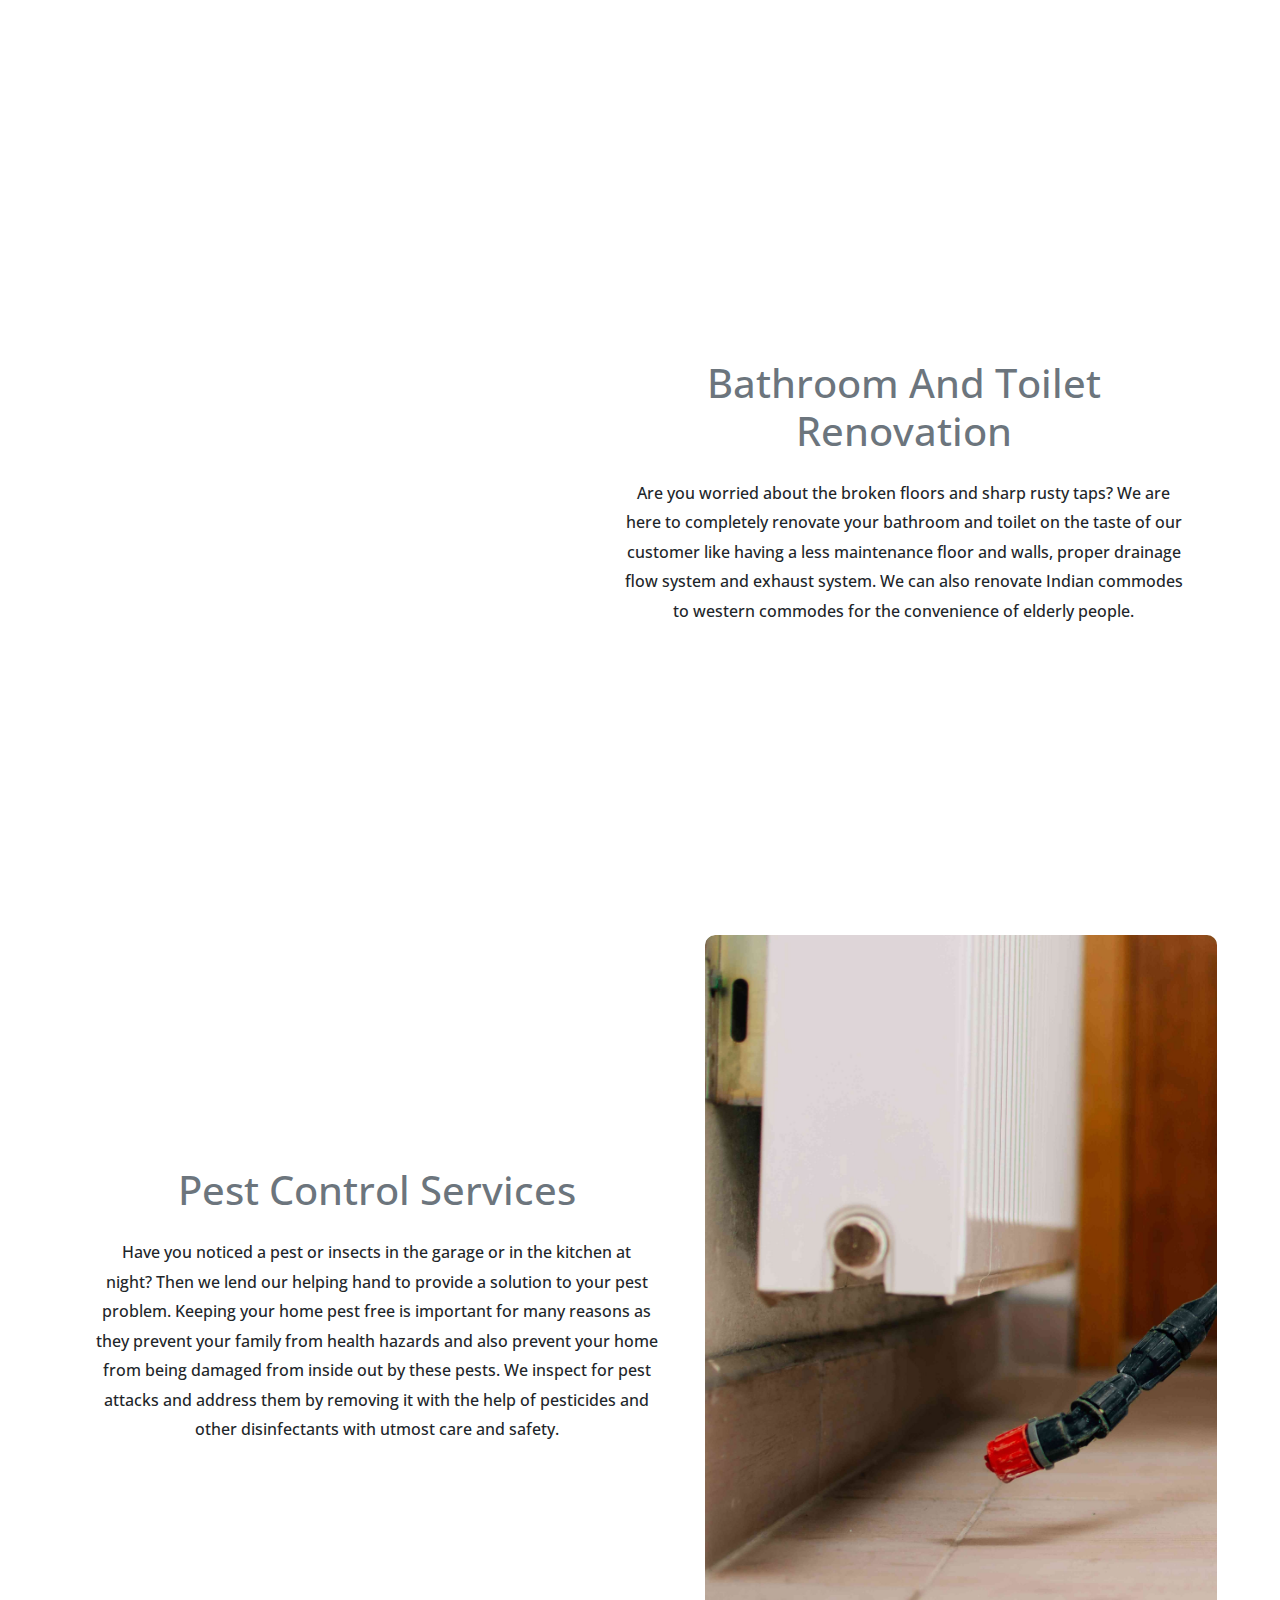
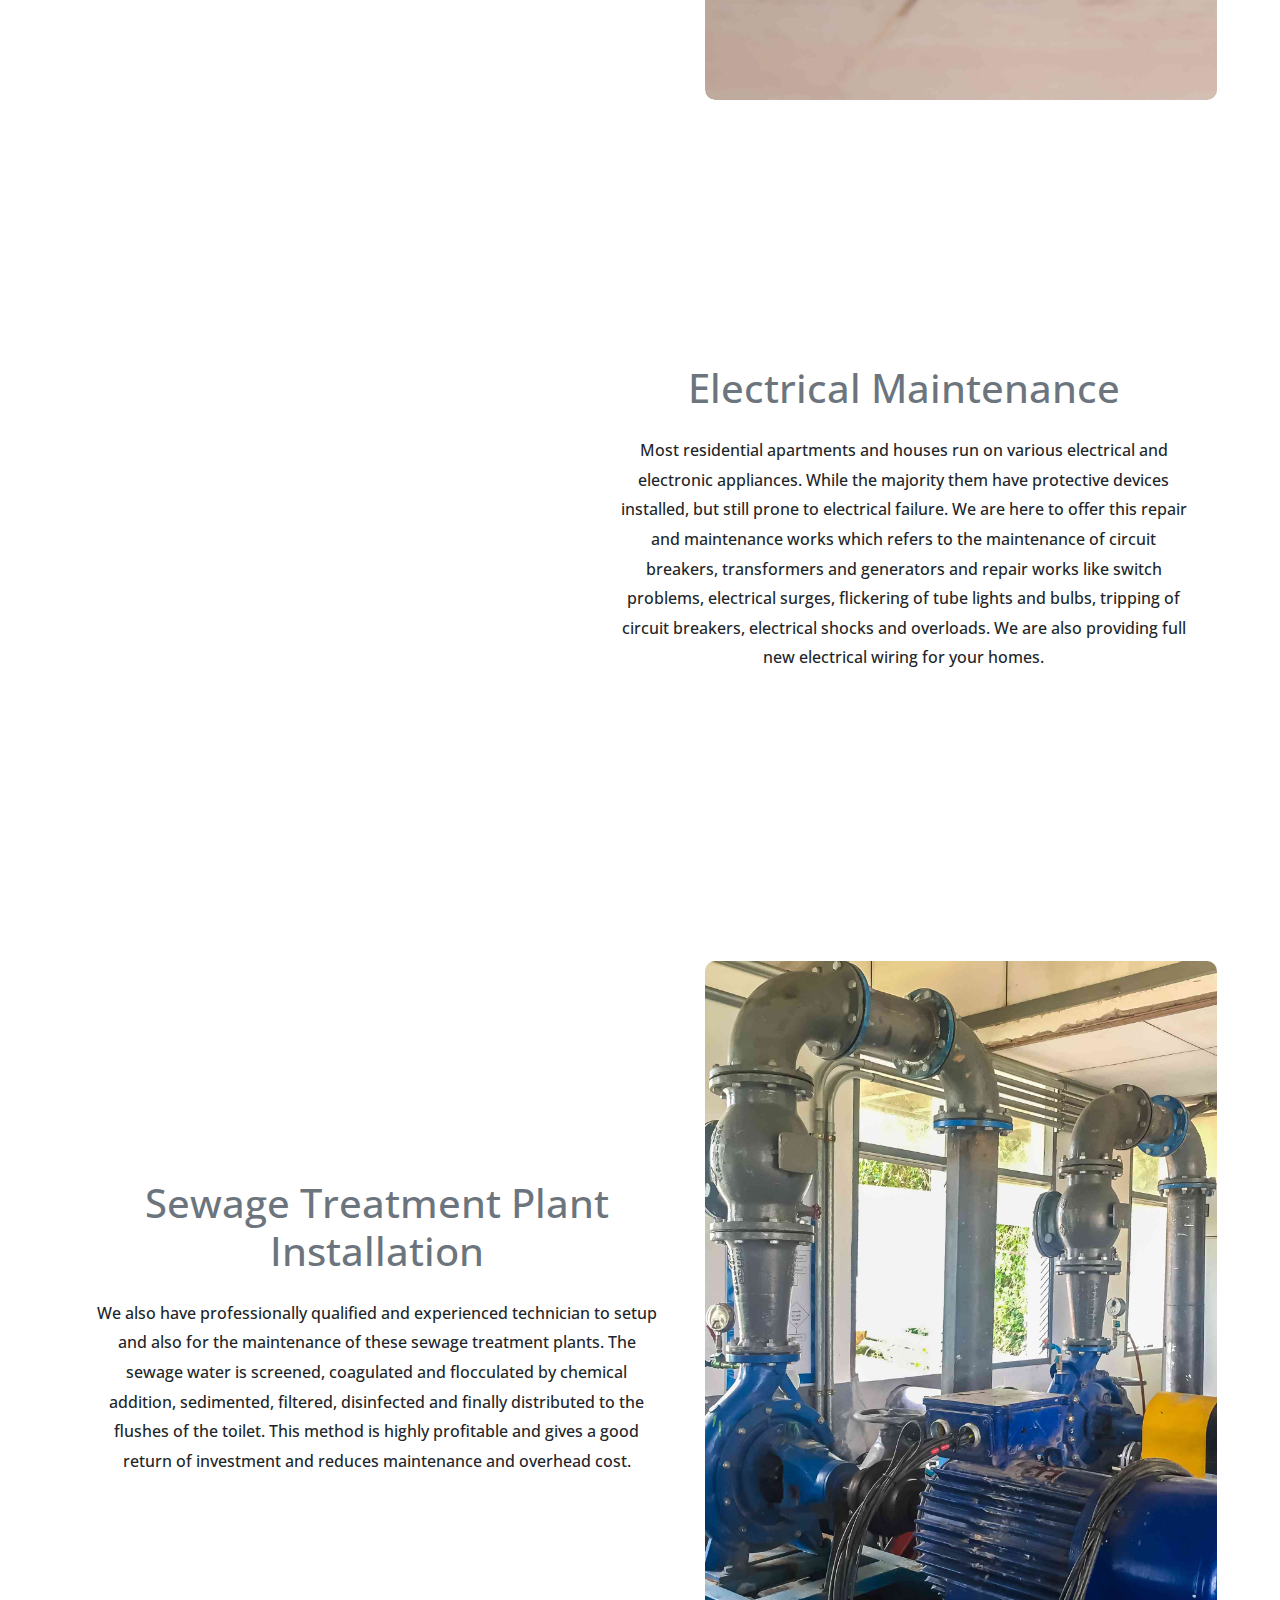
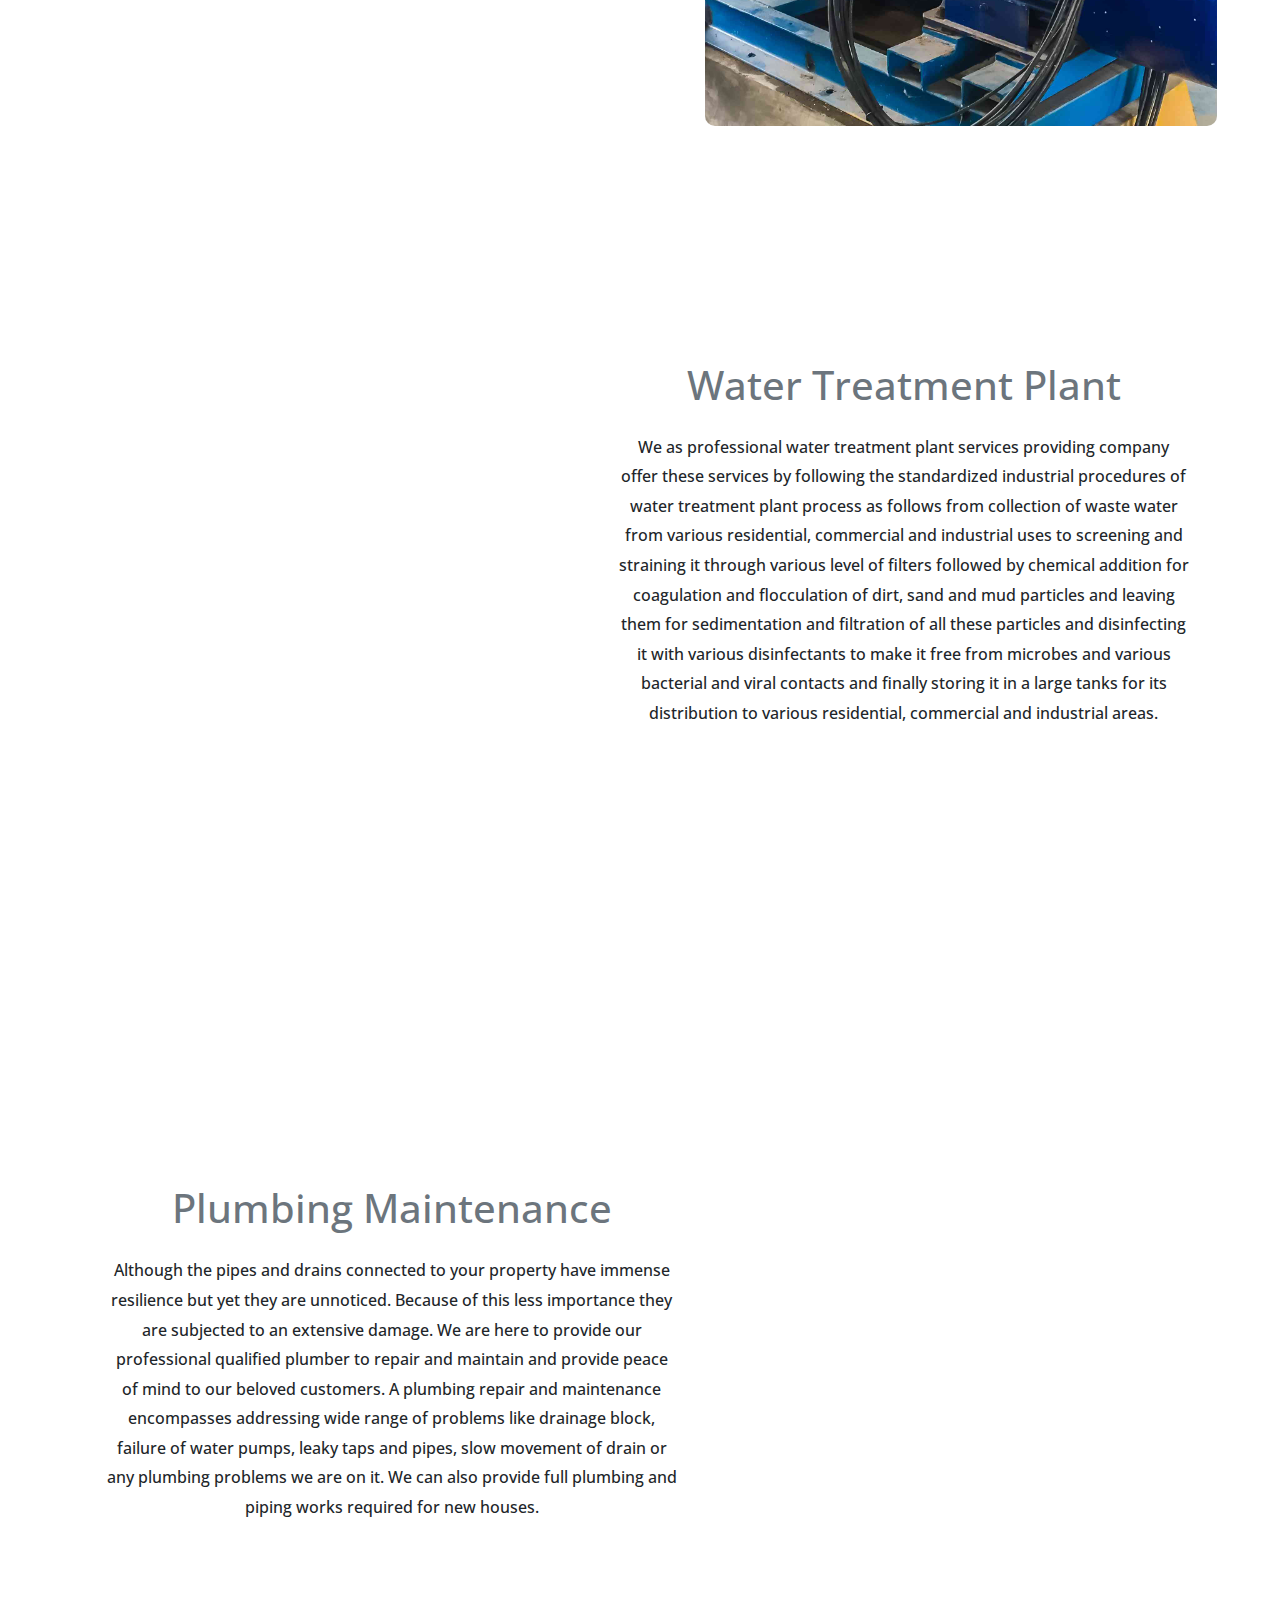
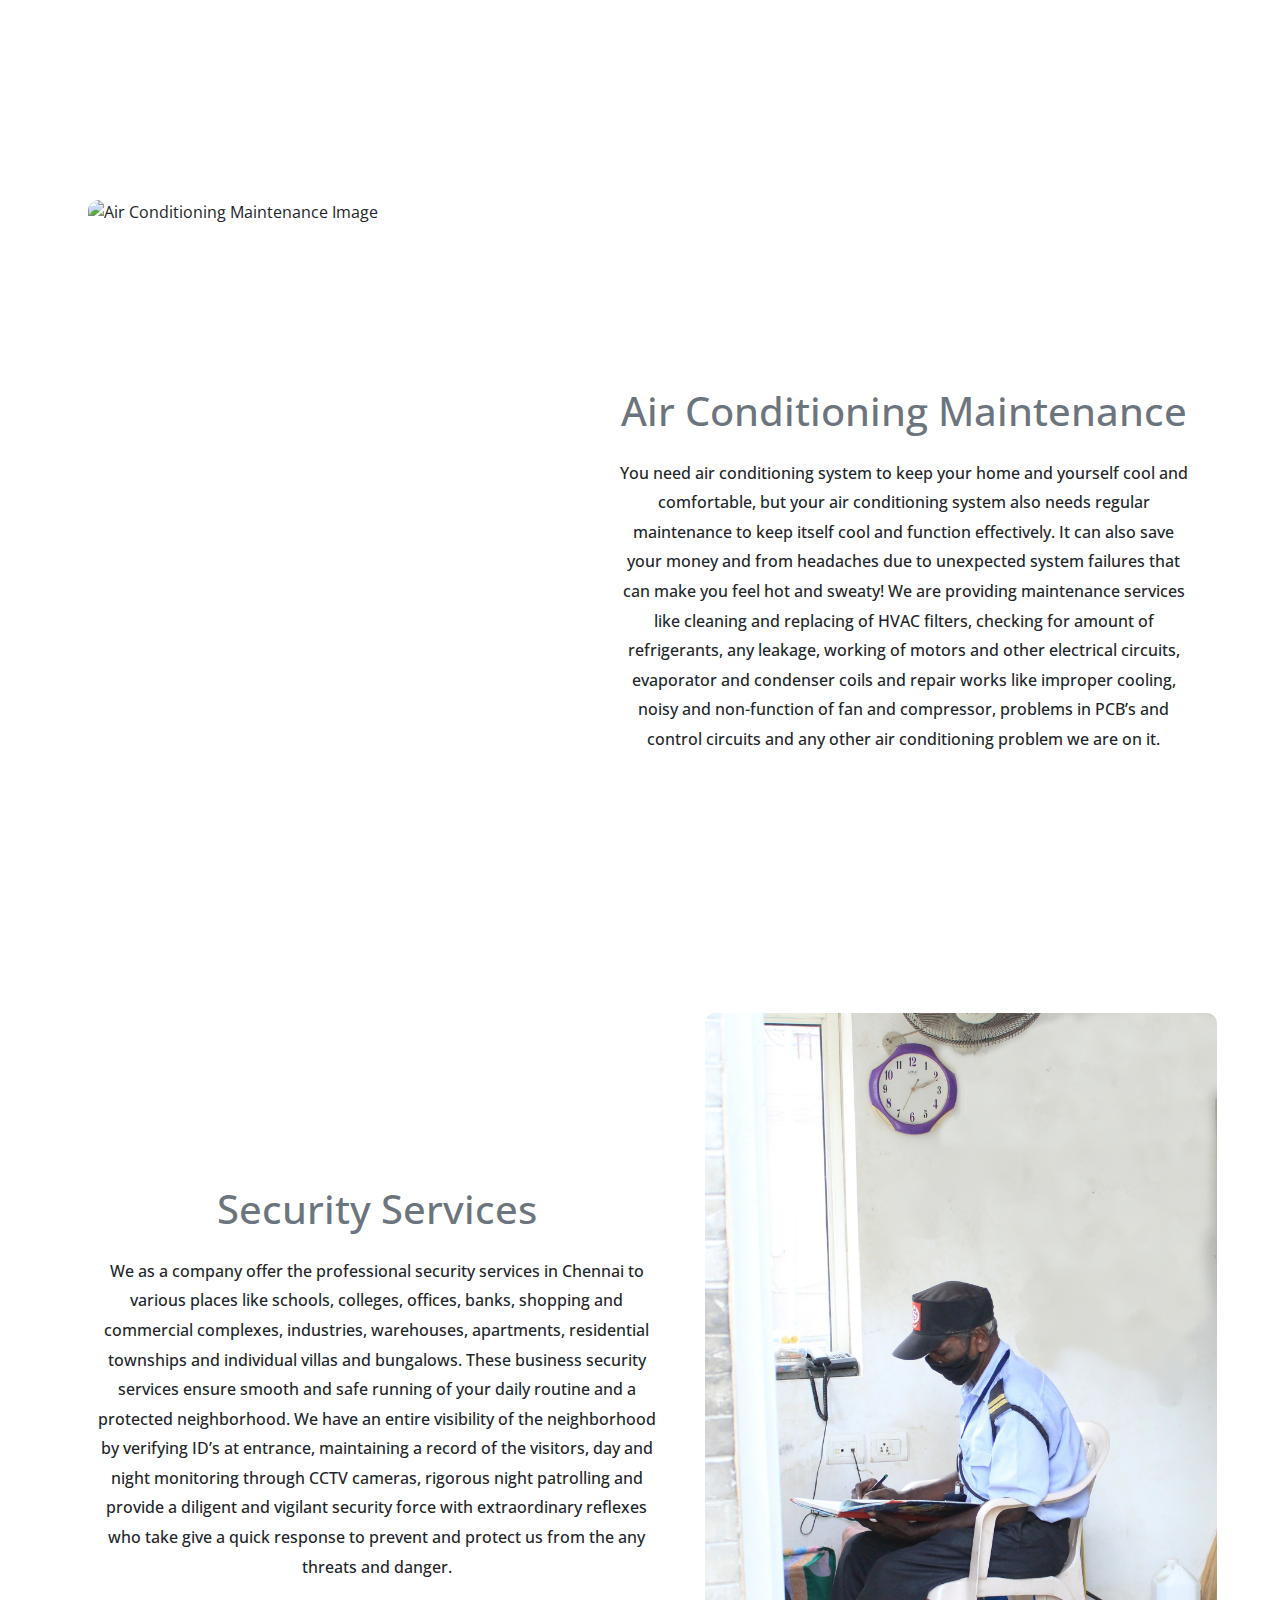
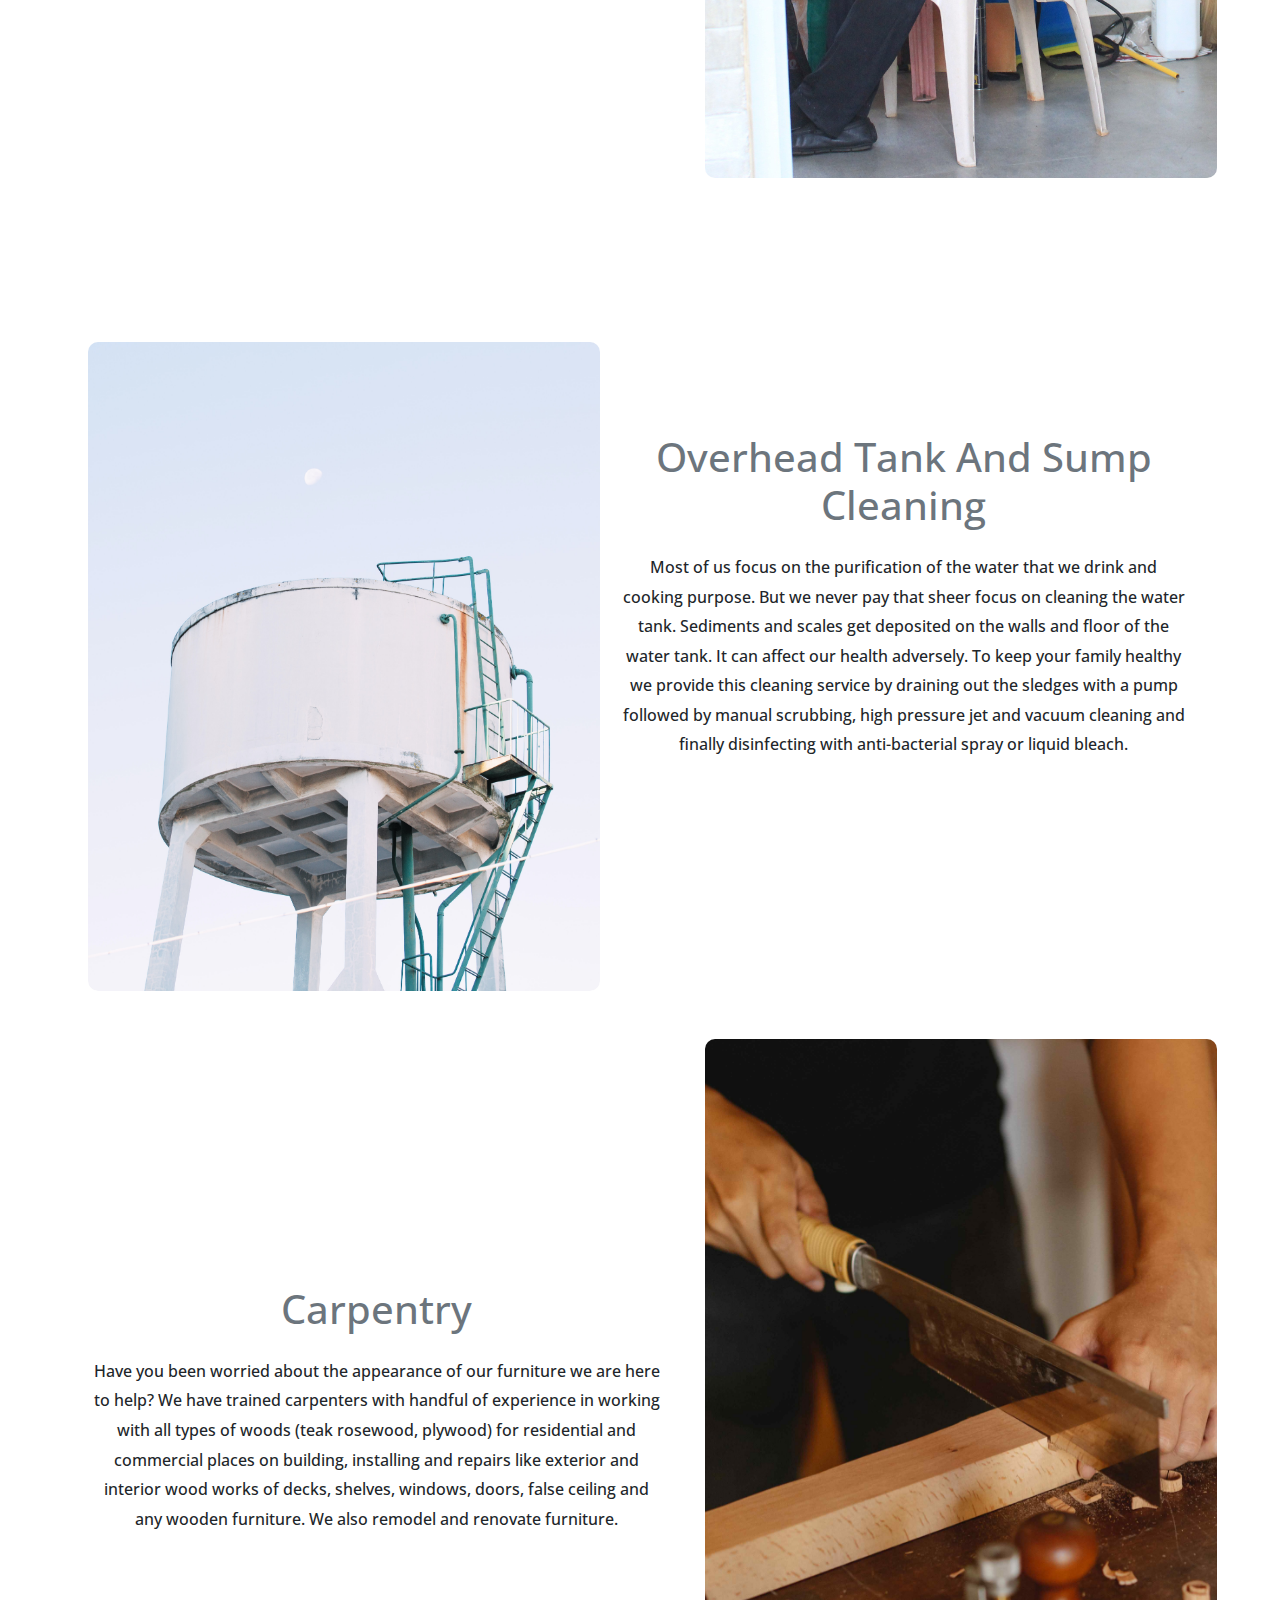
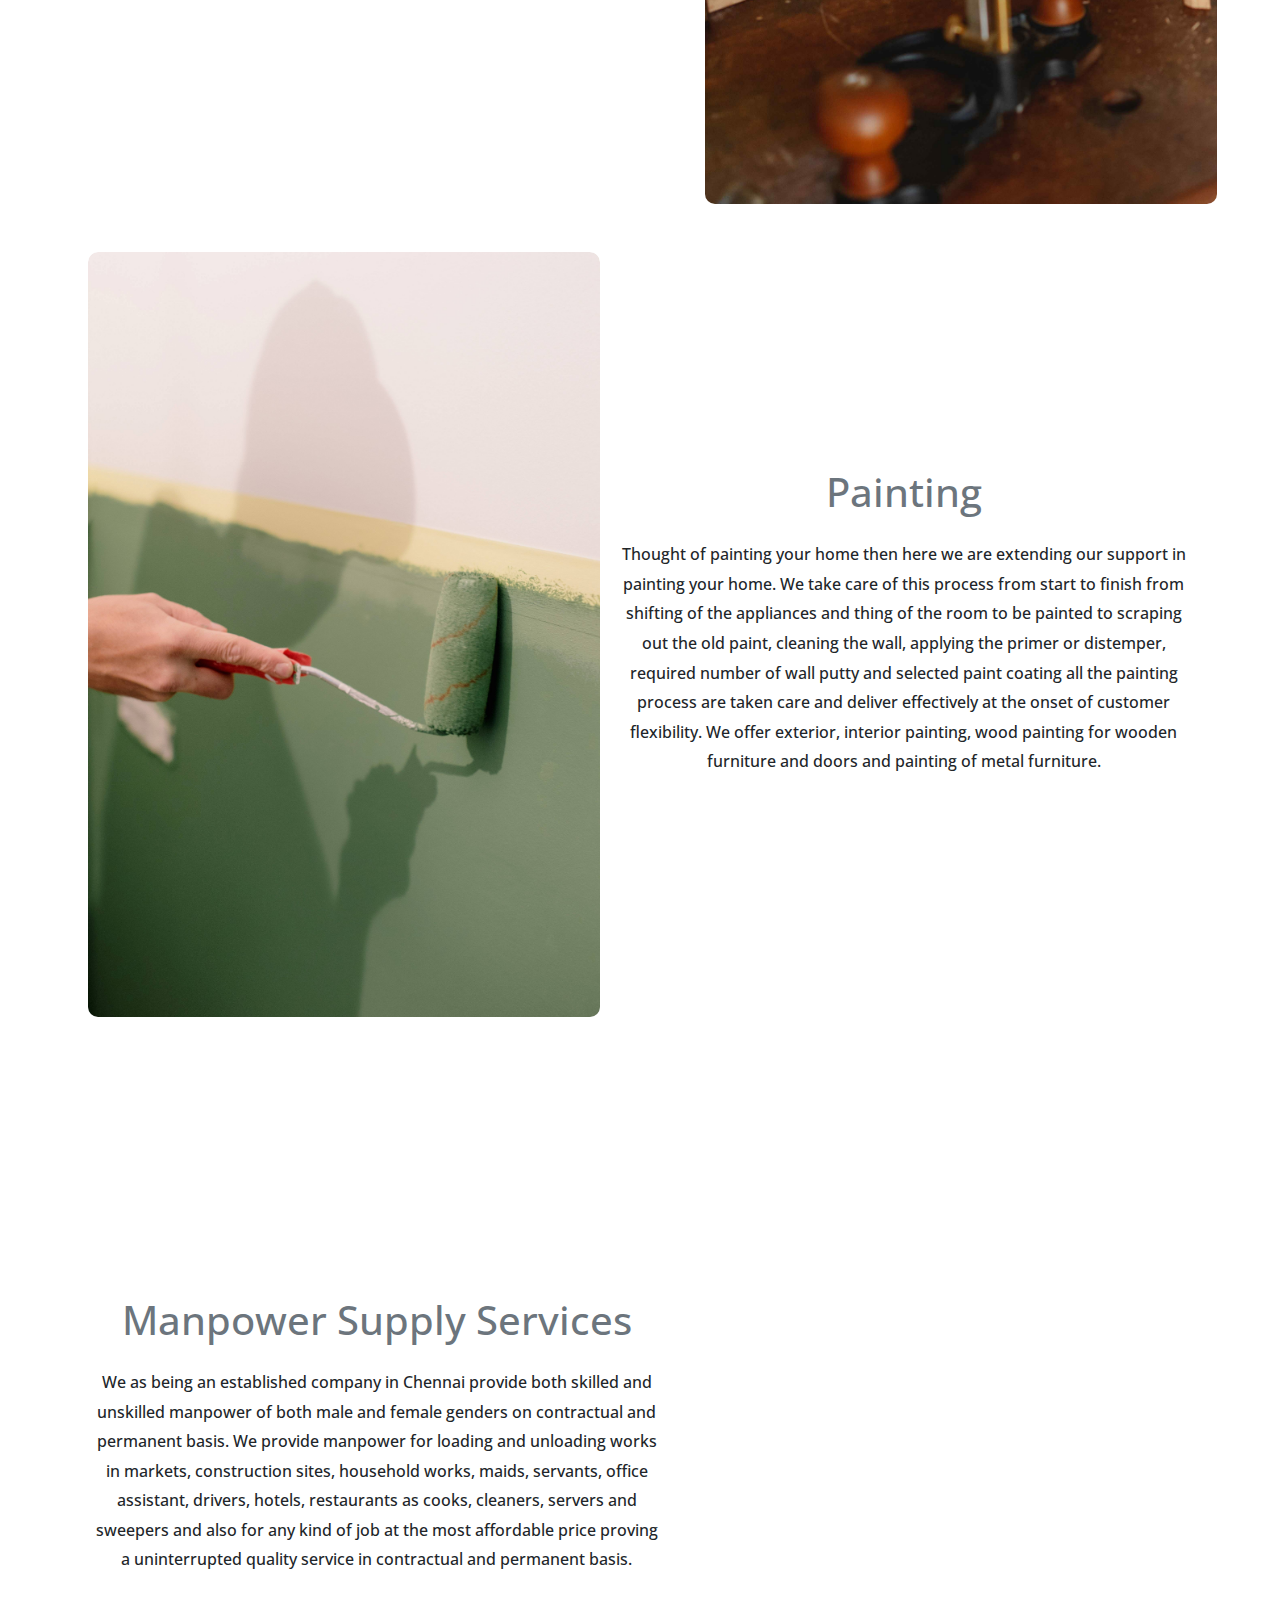
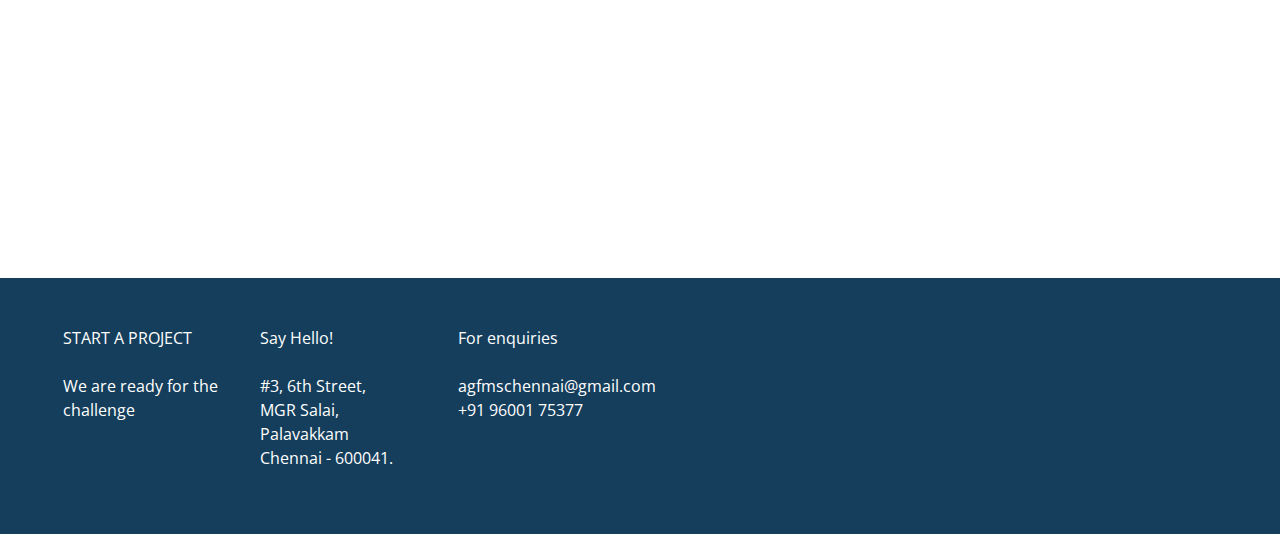
==== commit ded9d1b7: "update" ====
--- a/one.html
+++ b/one.html
@@ -167,7 +167,7 @@
         <!-- bathroom renovation -->
         <div class="row align-items-center ml-lg-auto justify-content-center">
             <div class="col-lg-6 mt-5 left-img">
-                <img src="img-one/Bathroom-Renovation.jpg" alt="Bathroom renovation Image" class="h-100 one-bath">
+                <img src="img-one/bathroom-renovation.jpg" alt="Bathroom renovation Image" class="h-100 one-bath">
             </div>
             <div class="col-lg-6 mt-5 text-center">
                 <p class="h1 text-muted text-center">Bathroom And Toilet Renovation</p>
@@ -232,7 +232,7 @@
         <!-- water treatment -->
         <div class="row align-items-center ml-lg-auto justify-content-center">
             <div class="col-lg-6 mt-5 left-img">
-                <img src="img-one/Water-treatment.jpg" alt="Water Treatment Plant Image" class="h-100">
+                <img src="img-one/water-treatment.jpg" alt="Water Treatment Plant Image" class="h-100">
             </div>
             <div class="col-lg-6 mt-5 text-center">
                 <p class="h1 text-muted text-center">Water Treatment Plant</p>
@@ -262,14 +262,14 @@
                 </p>
             </div>
             <div class="col-lg-6 mt-5 left-img commercial-two">
-                <img src="img-one/Plumbing1.jpg" alt="Plumbing Maintenance Image" class="right-img one-plumbing h-100">
+                <img src="img-one/plumbing1.jpg" alt="Plumbing Maintenance Image" class="right-img one-plumbing h-100">
             </div>
         </div>
 
         <!-- Air Condition -->
         <div class="row align-items-center ml-lg-auto justify-content-center">
             <div class="col-lg-6 mt-5 left-img">
-                <img src="img-one/Air-conditioner.jpg" alt="Air Conditioning Maintenance Image" class="h-100 one-ac">
+                <img src="img-one/air-conditioner.jpg" alt="Air Conditioning Maintenance Image" class="h-100 one-ac">
             </div>
             <div class="col-lg-6 mt-5 text-center">
                 <p class="h1 text-muted text-center">Air Conditioning Maintenance</p>
@@ -369,7 +369,7 @@
                 </p>
             </div>
             <div class="col-lg-6 mt-5 left-img commercial-two">
-                <img src="img-one/Manpower-services.jpg" alt="Manpower Supply Image" class="right-img h-100">
+                <img src="img-one/manpower-services.jpg" alt="Manpower Supply Image" class="right-img h-100">
             </div>
         </div>
 
--- a/css/style.css
+++ b/css/style.css
@@ -237,7 +237,7 @@
 }
 
 .sewage-img {
-    background-image: url("../img/Sewage-treatment.jpg");
+    background-image: url("../img/sewage-treatment.jpg");
     width: 100vw;
     height: 100vh;
     bottom: 0px;
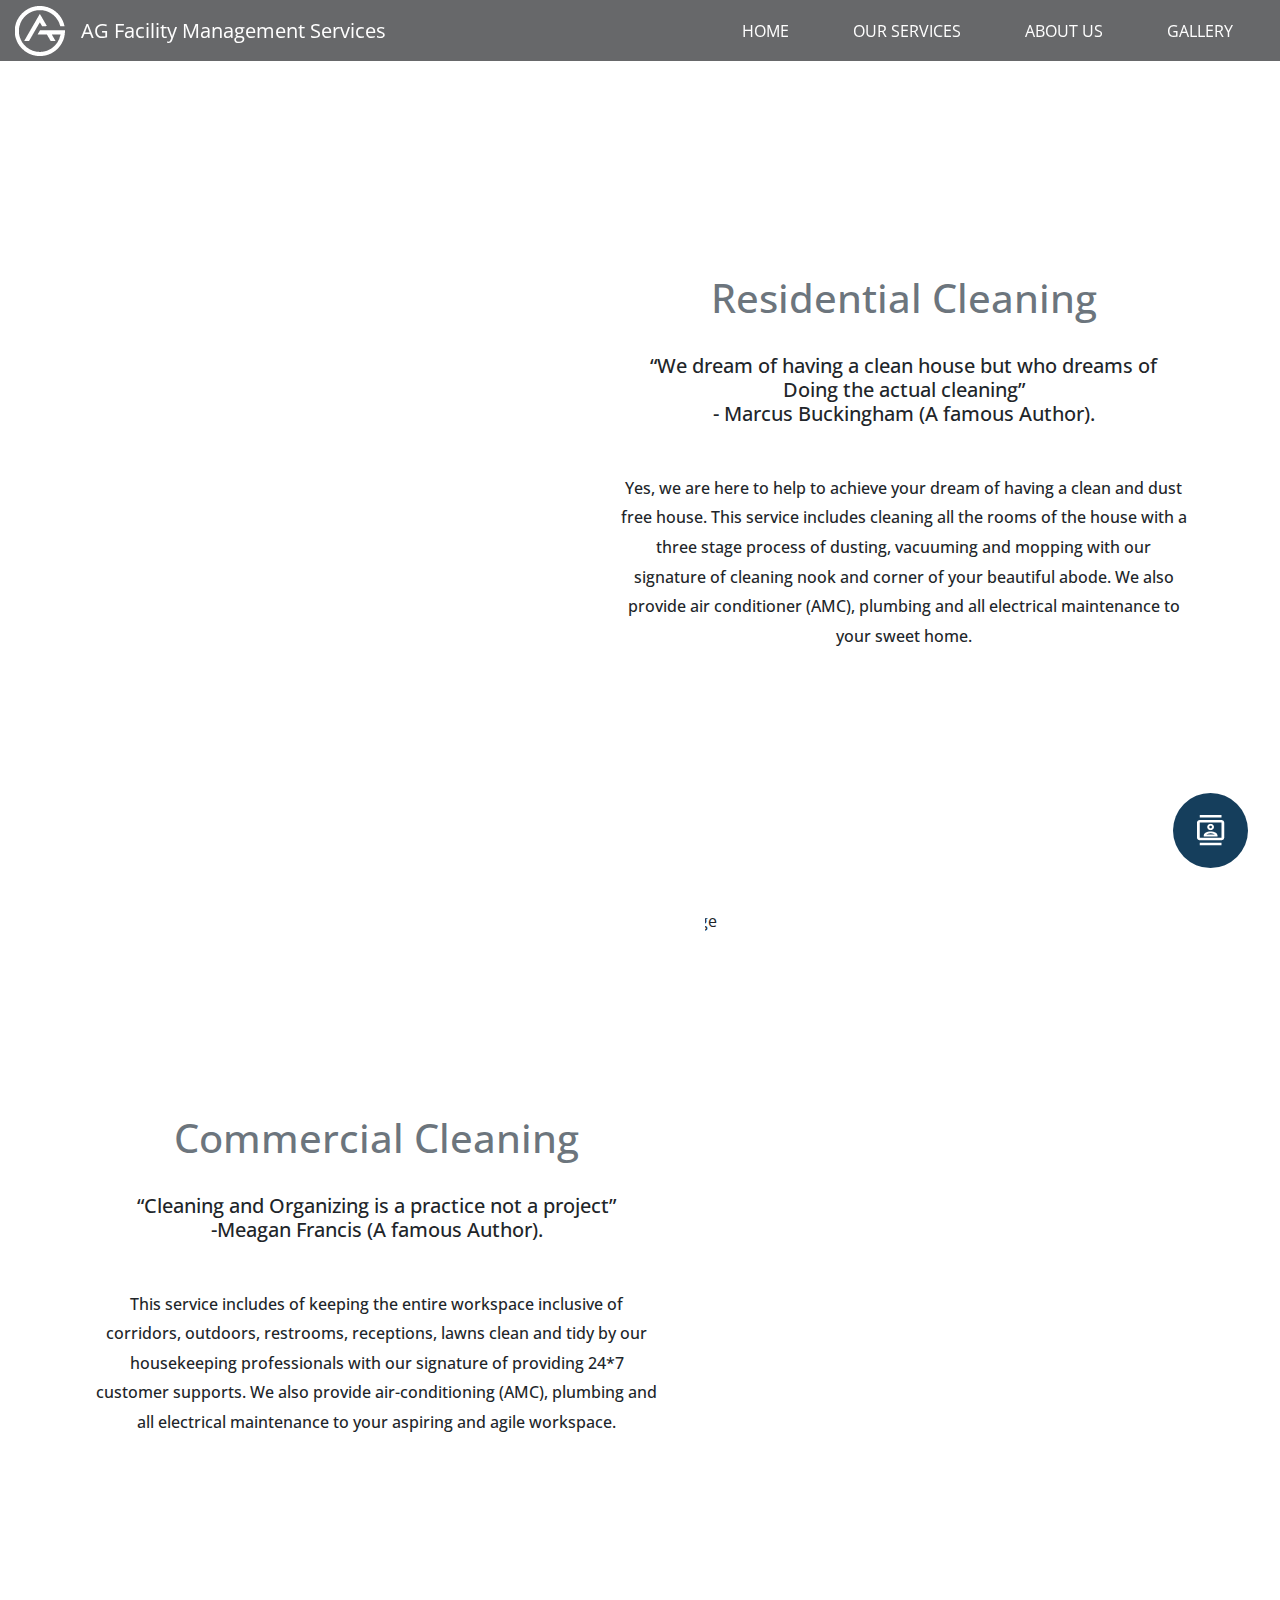
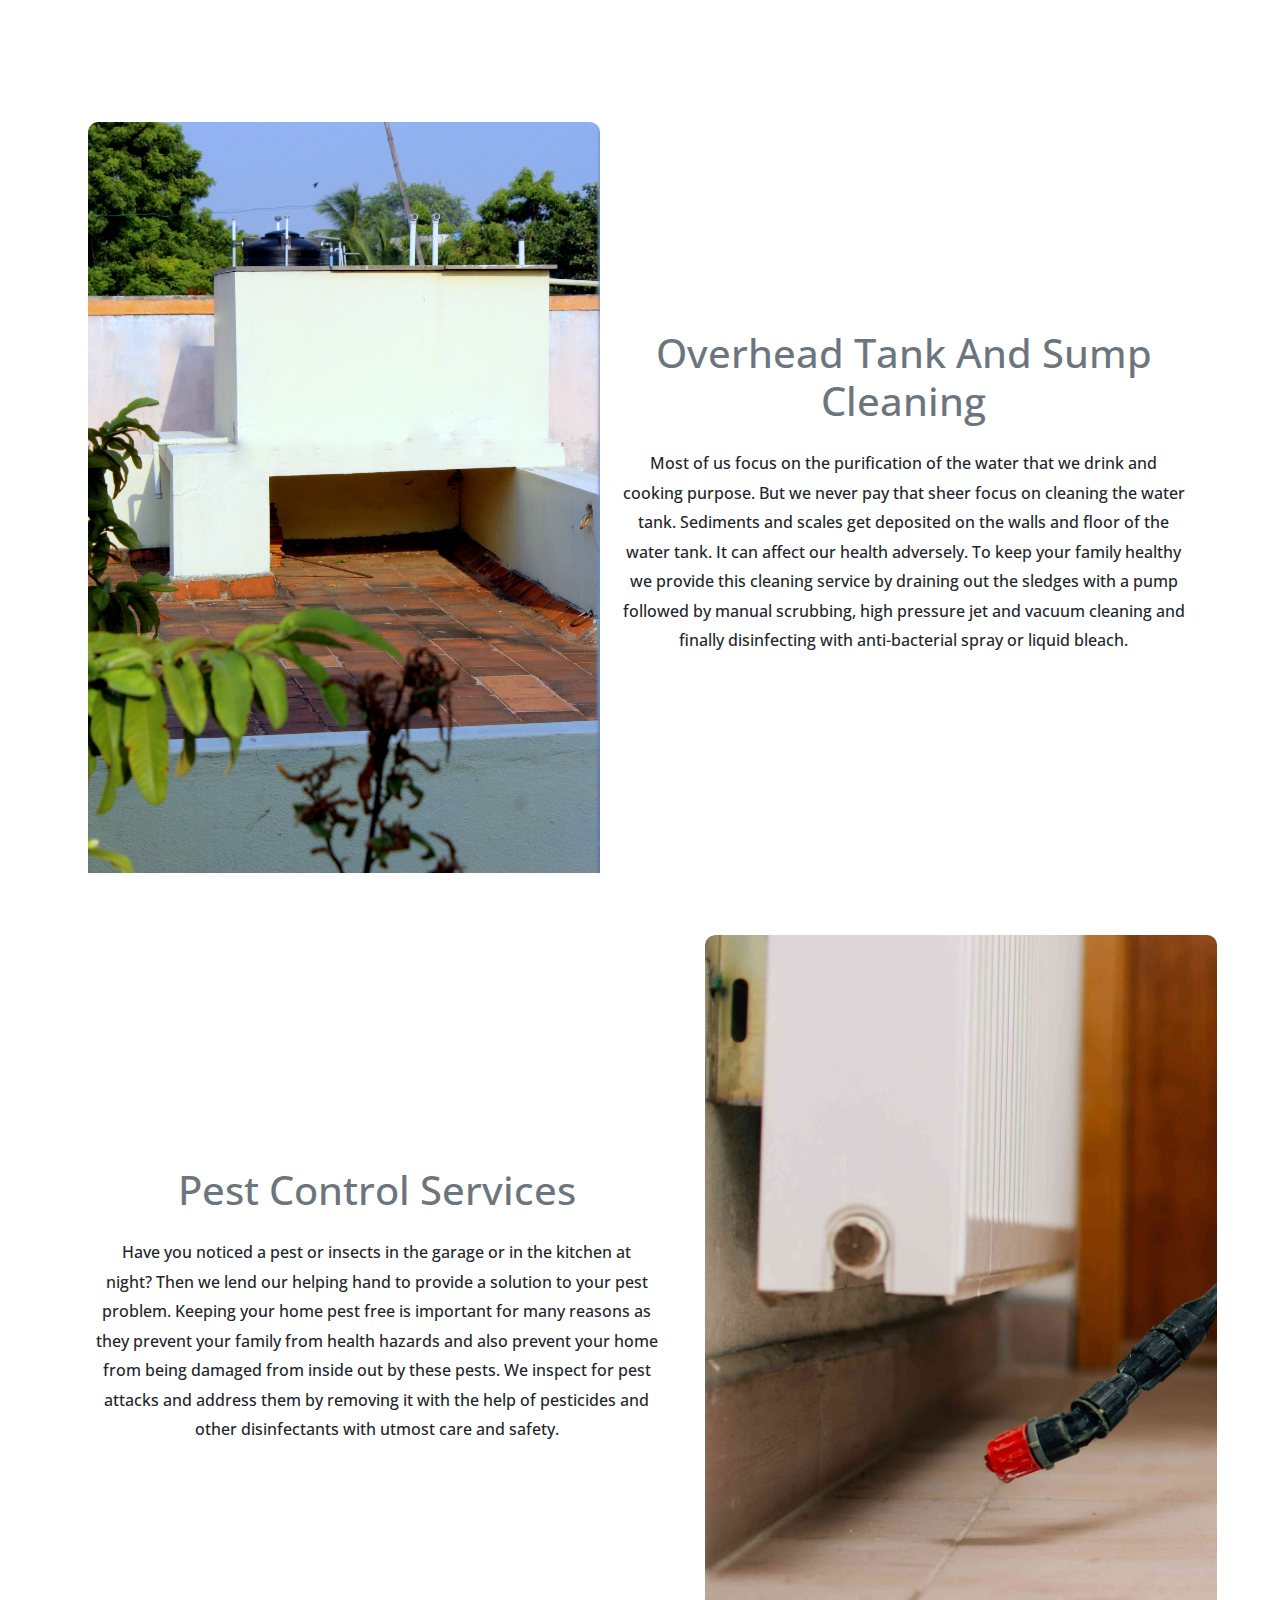
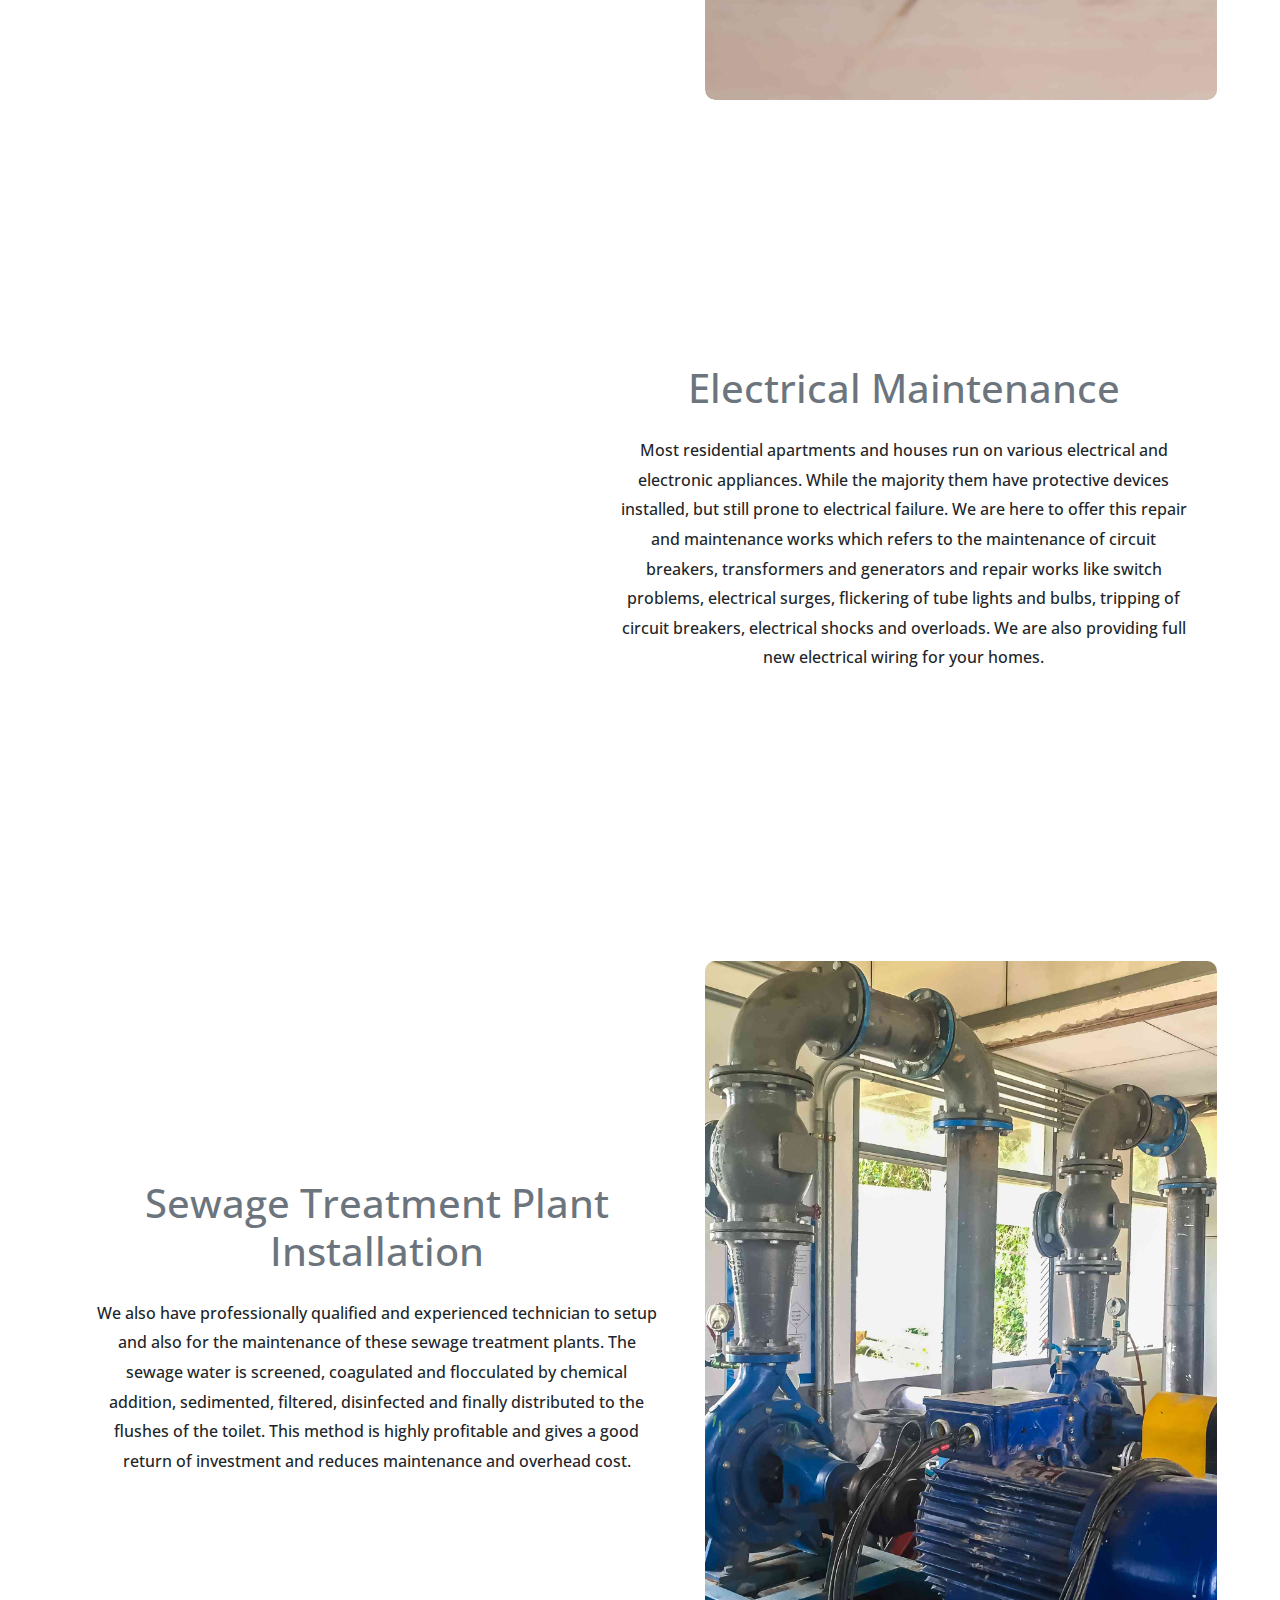
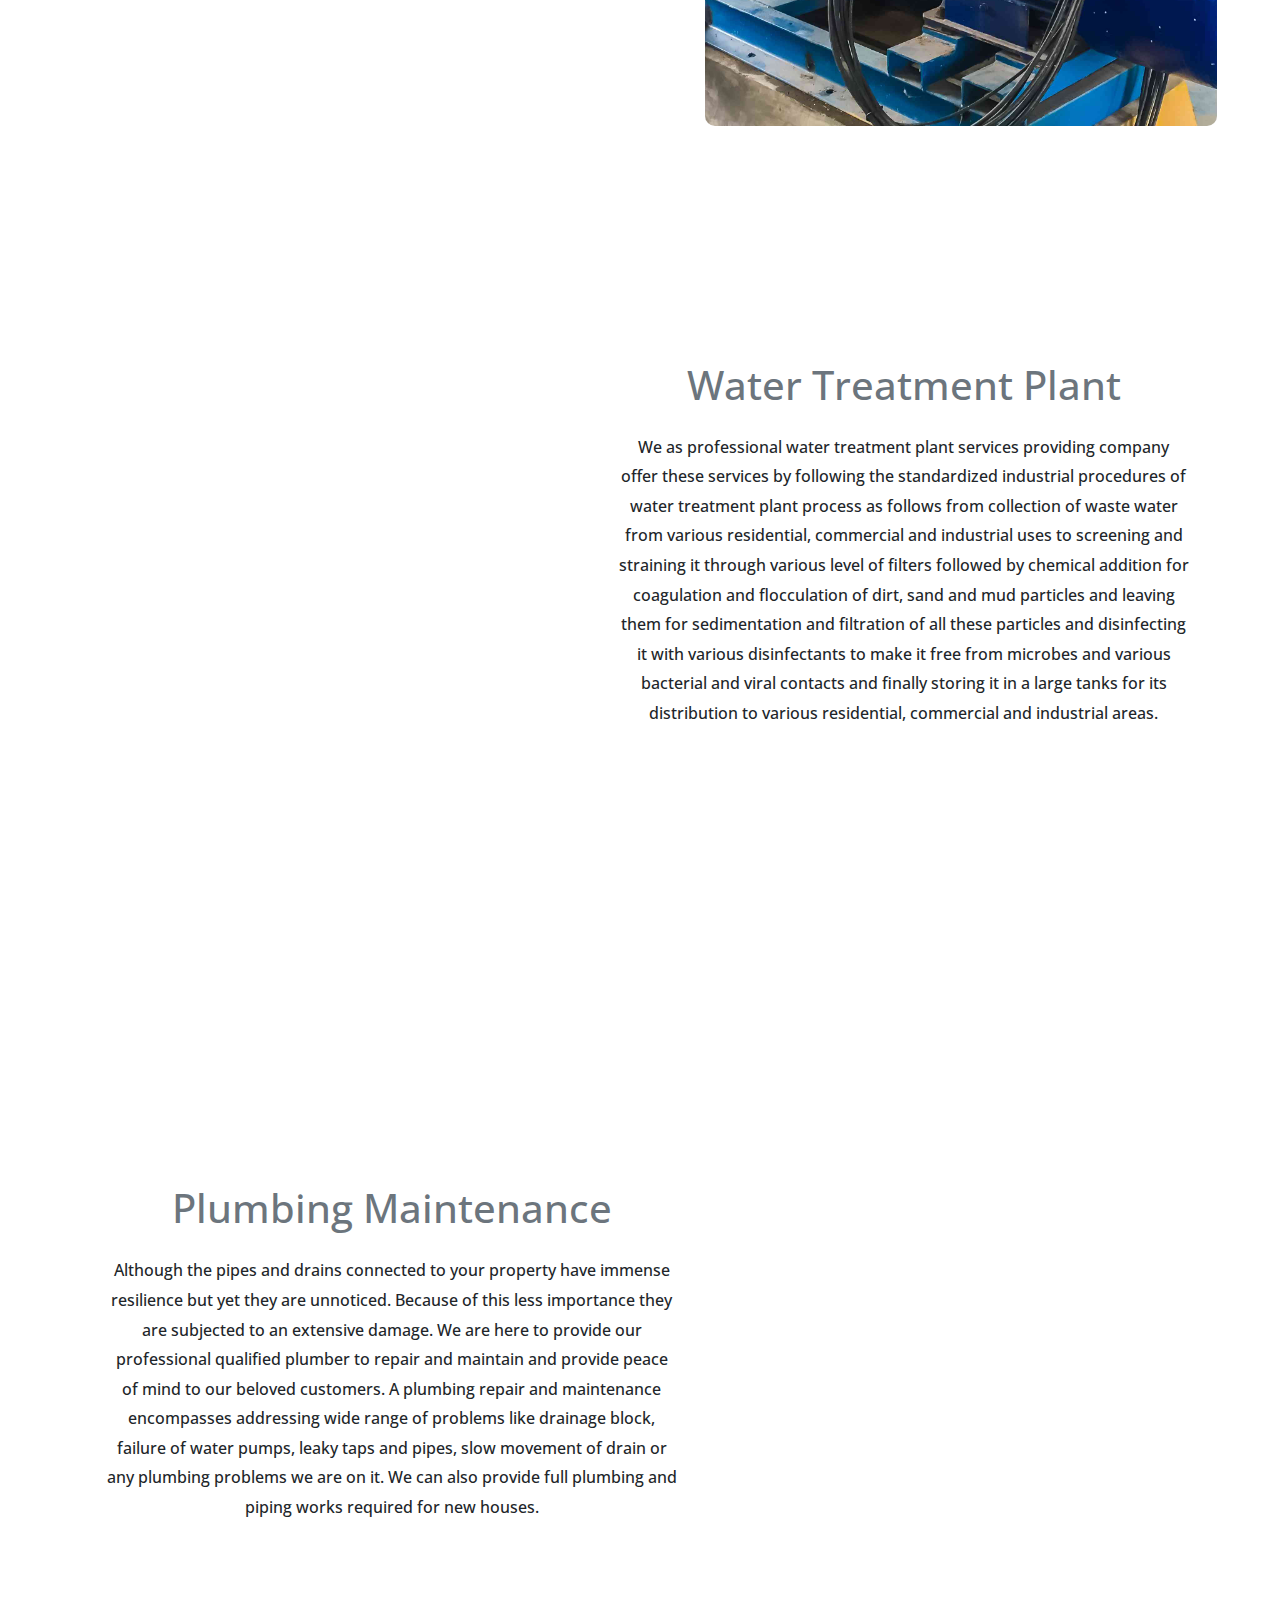
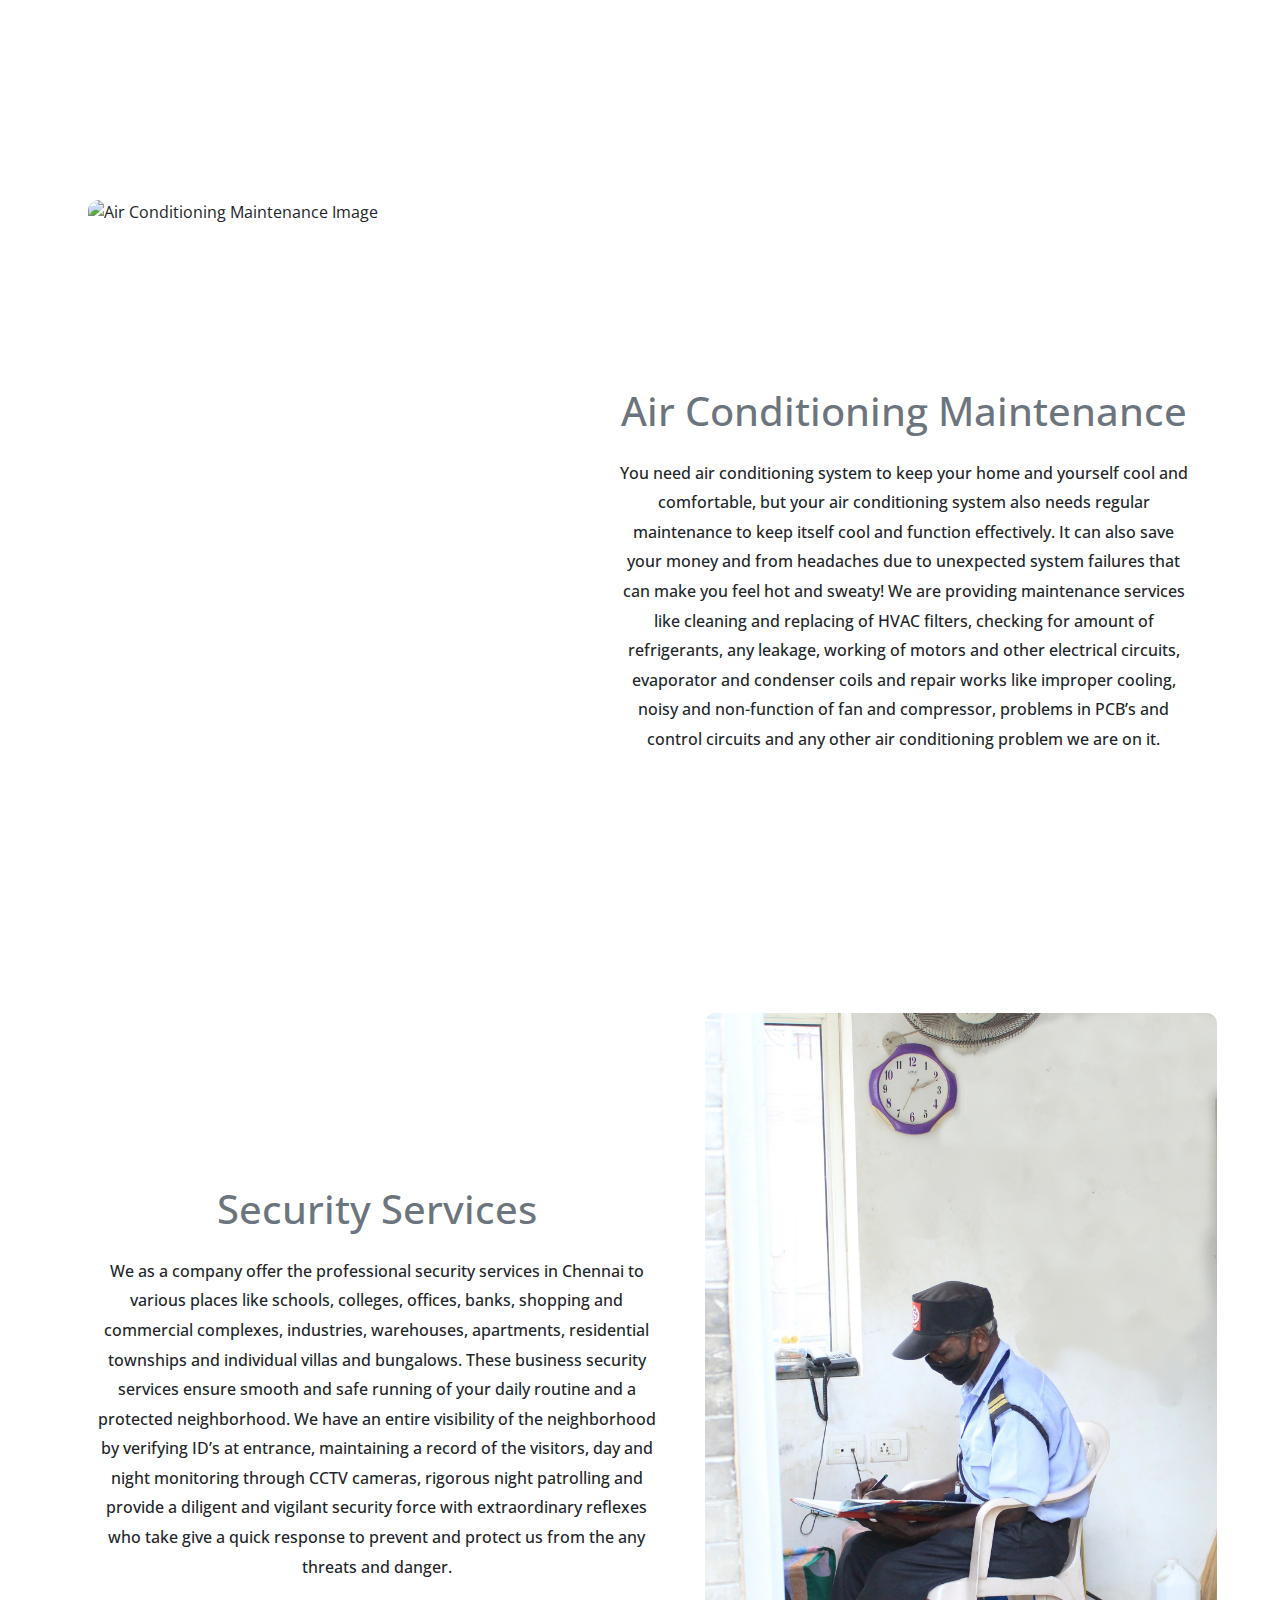
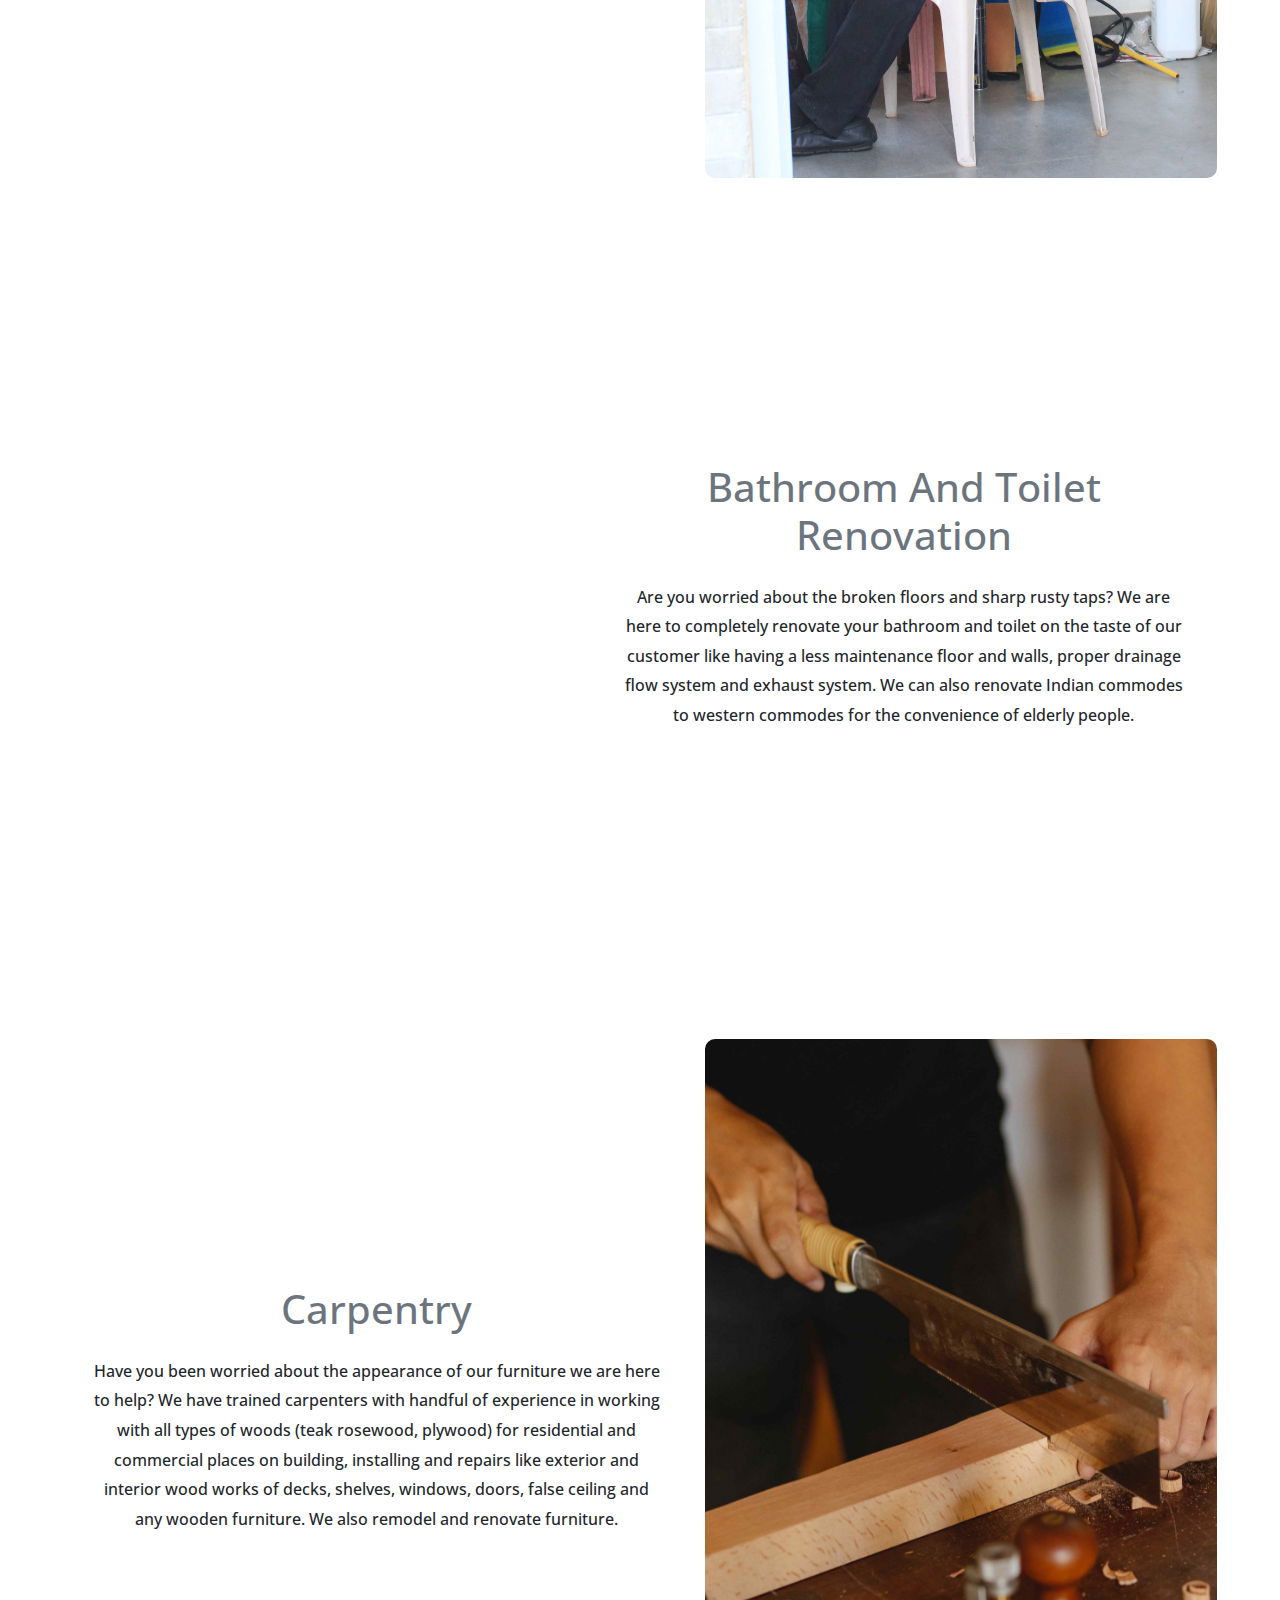
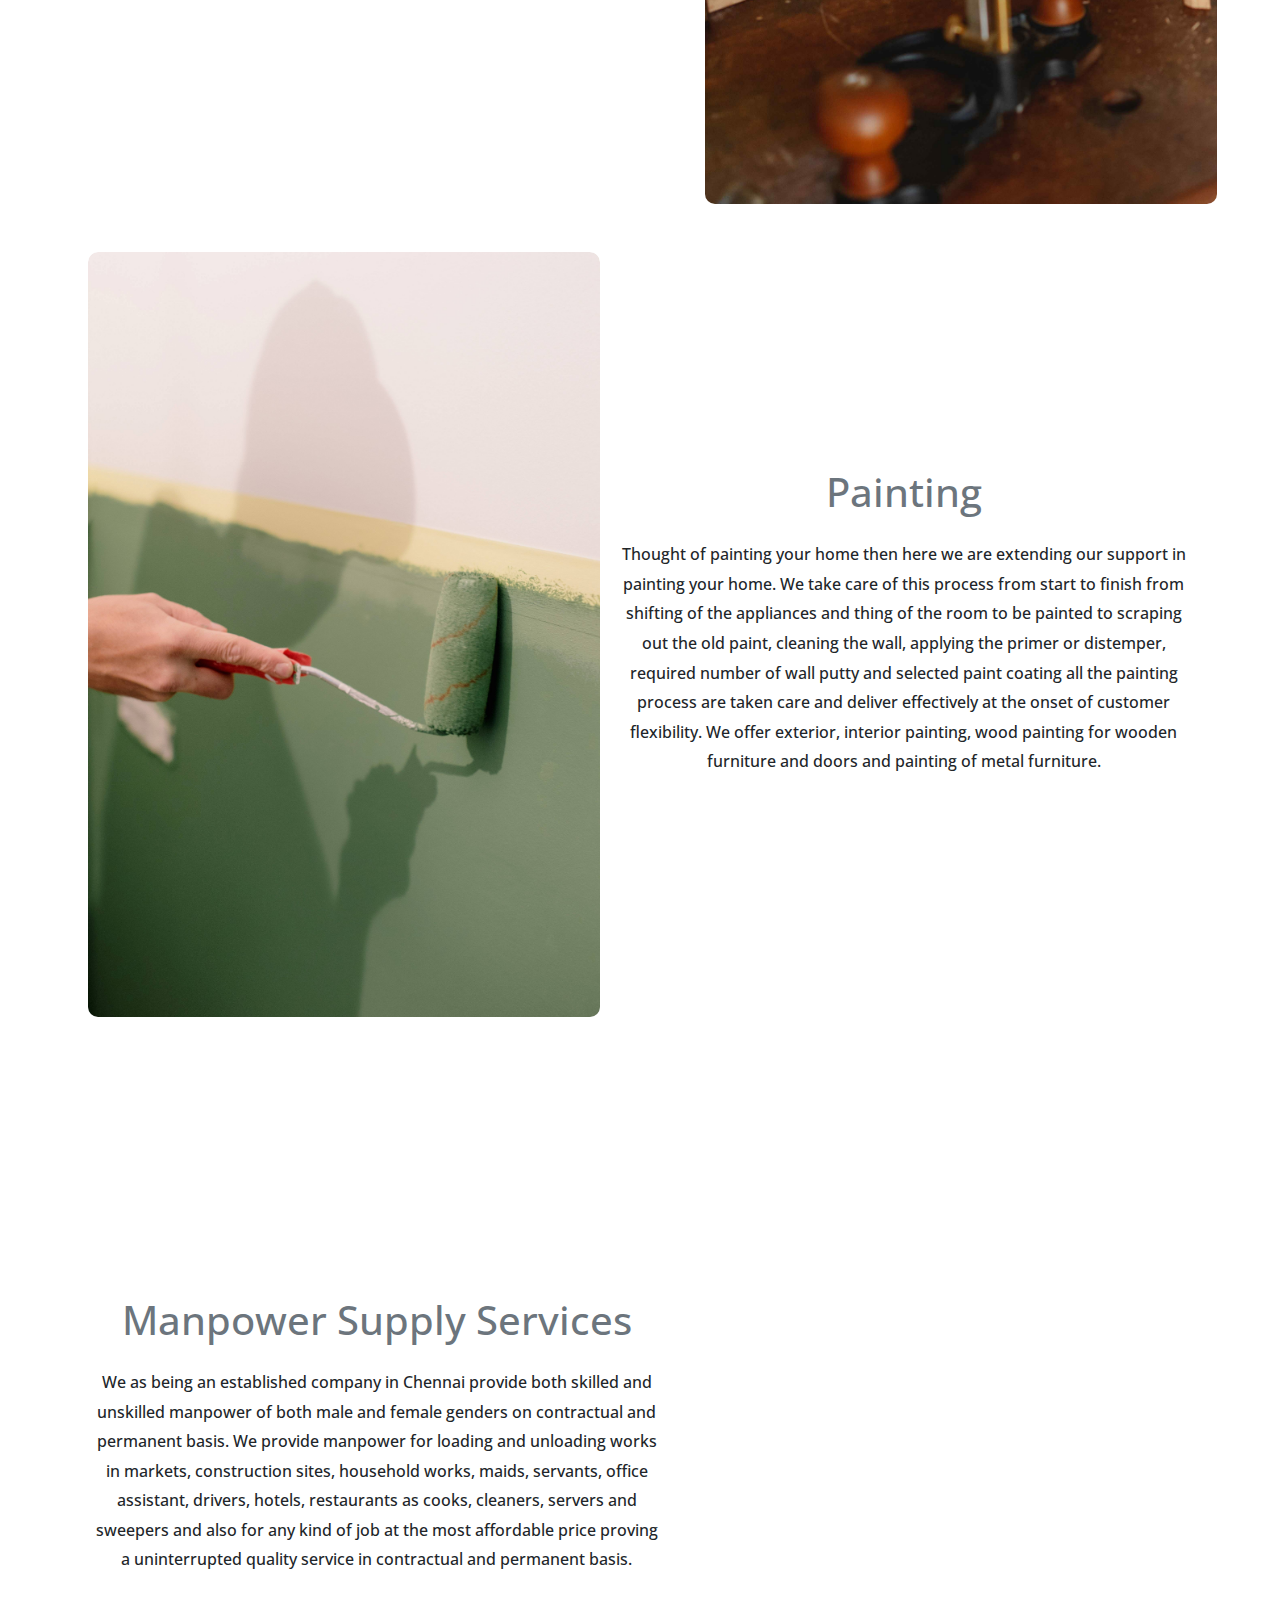
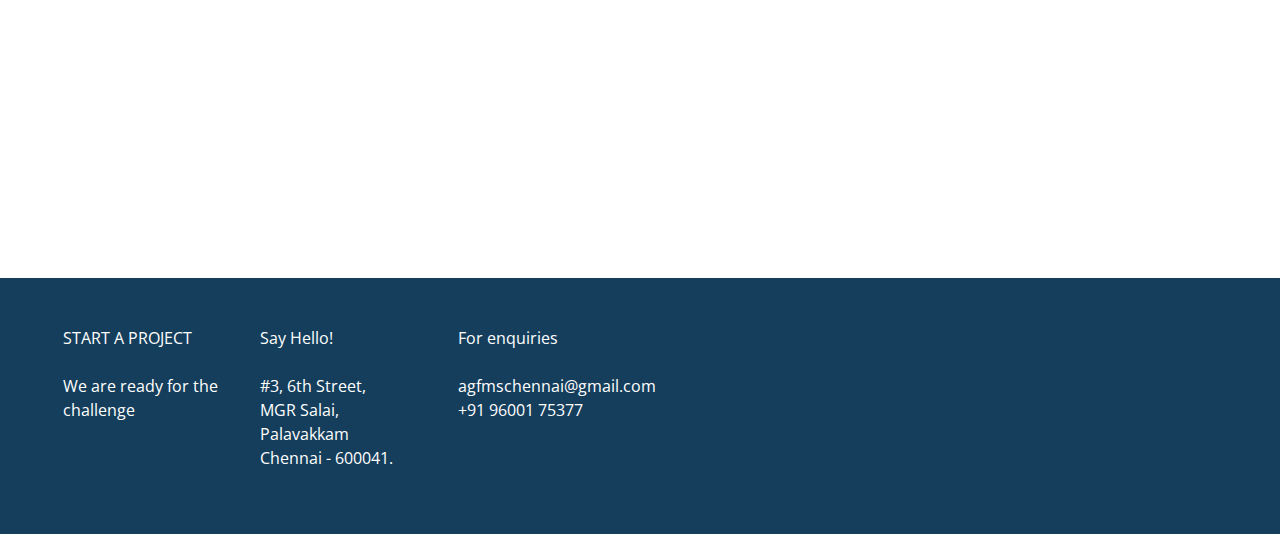
==== commit 8b5d7a2a: "over-head taank" ====
--- a/one.html
+++ b/one.html
@@ -115,14 +115,13 @@
                     <a href="#footer"><img src="img/More info.png" alt="More Info"></a>
                 </div>
                 <div class="contact-us-hidden-two">
-                    <a href=""><img src="img/Mail.png" alt="Contact Mail"></a>
+                    <a href="mailto:agfmschennai@gmail.com" target="_blank"><img src="img/Mail.png" alt="Contact Mail"></a>
                 </div>
                 <div class="contact-us-hidden-three">
-                    <a href=""><img src="img/whatsapp.png" alt="Contact WhatsApp"></a>
-                </div>
-            </div>
-        </div>
-
+                    <a href="https://wa.me/919600175377" target="_blank"><img src="img/whatsapp.png" alt="Contact WhatsApp"></a>
+                </div>
+            </div>
+        </div>
     </section>
 
     <section class="container-fluid bg-overlay py-5">
@@ -164,17 +163,19 @@
             </div>
         </div>
 
-        <!-- bathroom renovation -->
-        <div class="row align-items-center ml-lg-auto justify-content-center">
-            <div class="col-lg-6 mt-5 left-img">
-                <img src="img-one/bathroom-renovation.jpg" alt="Bathroom renovation Image" class="h-100 one-bath">
-            </div>
-            <div class="col-lg-6 mt-5 text-center">
-                <p class="h1 text-muted text-center">Bathroom And Toilet Renovation</p>
-                <p class="p-3 h6 content">Are you worried about the broken floors and sharp rusty taps? We are here to
-                    completely renovate your bathroom and toilet on the taste of our customer like having a less
-                    maintenance floor and walls, proper drainage flow system and exhaust system. We can also renovate
-                    Indian commodes to western commodes for the convenience of elderly people.
+        <!-- overhead tank -->
+        <div class="row align-items-center ml-lg-auto justify-content-center">
+            <div class="col-lg-6 mt-5 left-img">
+                <img src="img-one/overhead-tank.jpg" alt="Overhead Tank Cleaning Image" class="one-tank">
+            </div>
+            <div class="col-lg-6 mt-5 text-center">
+                <p class="h1 text-muted text-center">Overhead Tank And Sump Cleaning</p>
+                <p class="p-3 h6 content">Most of us focus on the purification of the water that we drink and cooking
+                    purpose. But we never pay that sheer focus on cleaning the water tank. Sediments and scales get
+                    deposited on the walls and floor of the water tank. It can affect our health adversely. To keep your
+                    family healthy we provide this cleaning service by draining out the sledges with a pump followed by
+                    manual scrubbing, high pressure jet and vacuum cleaning and finally disinfecting with anti-bacterial
+                    spray or liquid bleach.
                 </p>
             </div>
         </div>
@@ -305,19 +306,17 @@
             </div>
         </div>
 
-        <!-- overhead tank -->
-        <div class="row align-items-center ml-lg-auto justify-content-center">
-            <div class="col-lg-6 mt-5 left-img">
-                <img src="img-one/overhead-tank.jpg" alt="Overhead Tank Cleaning Image" class="w-100 one-tank">
-            </div>
-            <div class="col-lg-6 mt-5 text-center">
-                <p class="h1 text-muted text-center">Overhead Tank And Sump Cleaning</p>
-                <p class="p-3 h6 content">Most of us focus on the purification of the water that we drink and cooking
-                    purpose. But we never pay that sheer focus on cleaning the water tank. Sediments and scales get
-                    deposited on the walls and floor of the water tank. It can affect our health adversely. To keep your
-                    family healthy we provide this cleaning service by draining out the sledges with a pump followed by
-                    manual scrubbing, high pressure jet and vacuum cleaning and finally disinfecting with anti-bacterial
-                    spray or liquid bleach.
+        <!-- bathroom renovation -->
+        <div class="row align-items-center ml-lg-auto justify-content-center">
+            <div class="col-lg-6 mt-5 left-img">
+                <img src="img-one/bathroom-renovation.jpg" alt="Bathroom renovation Image" class="h-100 one-bath">
+            </div>
+            <div class="col-lg-6 mt-5 text-center">
+                <p class="h1 text-muted text-center">Bathroom And Toilet Renovation</p>
+                <p class="p-3 h6 content">Are you worried about the broken floors and sharp rusty taps? We are here to
+                    completely renovate your bathroom and toilet on the taste of our customer like having a less
+                    maintenance floor and walls, proper drainage flow system and exhaust system. We can also renovate
+                    Indian commodes to western commodes for the convenience of elderly people.
                 </p>
             </div>
         </div>
@@ -373,7 +372,6 @@
             </div>
         </div>
 
-
     </section>
 
     <!-- Footer -->
--- a/css/style.css
+++ b/css/style.css
@@ -547,8 +547,9 @@
 }
 
 .one-tank {
-    left: 0 !important;
-    bottom: 0;
+    left:  -16px!important;
+    top: -117px;
+    width: 113%!important;
 }
 
 .bg-overlay {
